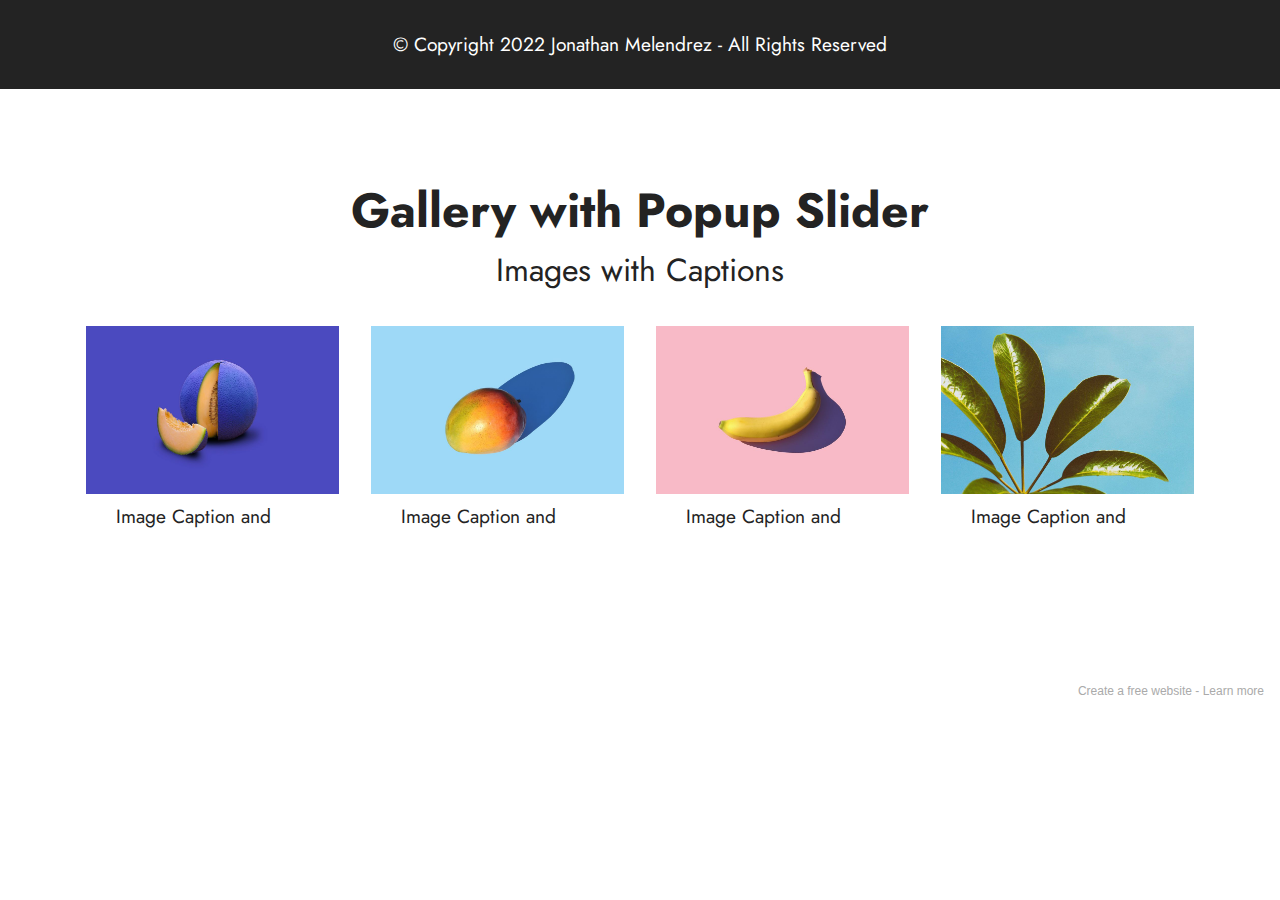
==== page1.html @ 1cf5ed6f "create github pages" ====
<!DOCTYPE html>
<html  >
<head>
  <!-- Site made with Mobirise Website Builder v5.5.8, https://mobirise.com -->
  <meta charset="UTF-8">
  <meta http-equiv="X-UA-Compatible" content="IE=edge">
  <meta name="generator" content="Mobirise v5.5.8, mobirise.com">
  <meta name="viewport" content="width=device-width, initial-scale=1, minimum-scale=1">
  <link rel="shortcut icon" href="assets/images/logo.png" type="image/x-icon">
  <meta name="description" content="">
  
  
  <title>My Works</title>
  <link rel="stylesheet" href="assets/web/assets/mobirise-icons2/mobirise2.css">
  <link rel="stylesheet" href="assets/bootstrap/css/bootstrap.min.css">
  <link rel="stylesheet" href="assets/bootstrap/css/bootstrap-grid.min.css">
  <link rel="stylesheet" href="assets/bootstrap/css/bootstrap-reboot.min.css">
  <link rel="stylesheet" href="assets/theme/css/style.css">
  <link rel="preload" href="https://fonts.googleapis.com/css?family=Jost:100,200,300,400,500,600,700,800,900,100i,200i,300i,400i,500i,600i,700i,800i,900i&display=swap" as="style" onload="this.onload=null;this.rel='stylesheet'">
  <noscript><link rel="stylesheet" href="https://fonts.googleapis.com/css?family=Jost:100,200,300,400,500,600,700,800,900,100i,200i,300i,400i,500i,600i,700i,800i,900i&display=swap"></noscript>
  <link rel="preload" as="style" href="assets/mobirise/css/mbr-additional.css"><link rel="stylesheet" href="assets/mobirise/css/mbr-additional.css" type="text/css">
  
  
  
  
</head>
<body>
  
  <section data-bs-version="5.1" class="footer7 cid-sUZgei6c5i" once="footers" id="footer7-c">

    

    

    <div class="container">
        <div class="media-container-row align-center mbr-white">
            <div class="col-12">
                <p class="mbr-text mb-0 mbr-fonts-style display-7">
                    © Copyright 2022 Jonathan Melendrez - All Rights Reserved
                </p>
            </div>
        </div>
    </div>
</section>

<section data-bs-version="5.1" class="gallery5 mbr-gallery cid-taefMiZAUU" id="gallery5-d">
    

    

    <div class="container">
        <div class="mbr-section-head">
            <h3 class="mbr-section-title mbr-fonts-style align-center m-0 display-2"><strong>Gallery with Popup Slider</strong></h3>
            <h4 class="mbr-section-subtitle mbr-fonts-style align-center mb-0 mt-2 display-5">Images with Captions</h4>
        </div>
        <div class="row mbr-gallery mt-4">
            <div class="col-12 col-md-6 col-lg-3 item gallery-image">
                <div class="item-wrapper" data-toggle="modal" data-bs-toggle="modal" data-target="#taefXtKa2I-modal" data-bs-target="#taefXtKa2I-modal">
                    <img class="w-100" src="assets/images/features1.jpg" alt="" data-slide-to="0" data-bs-slide-to="0" data-target="#lb-taefXtKa2I" data-bs-target="#lb-taefXtKa2I">
                    <div class="icon-wrapper">
                        <span class="mobi-mbri mobi-mbri-search mbr-iconfont mbr-iconfont-btn"></span>
                    </div>
                </div>
                <h6 class="mbr-item-subtitle mbr-fonts-style align-center mb-2 mt-2 display-7">
                    Image Caption and <a href="#" class="text-primary">Link</a>
                </h6>
            </div>
            <div class="col-12 col-md-6 col-lg-3 item gallery-image">
                <div class="item-wrapper" data-toggle="modal" data-bs-toggle="modal" data-target="#taefXtKa2I-modal" data-bs-target="#taefXtKa2I-modal">
                    <img class="w-100" src="assets/images/features2.jpg" alt="" data-slide-to="1" data-bs-slide-to="1" data-target="#lb-taefXtKa2I" data-bs-target="#lb-taefXtKa2I">
                    <div class="icon-wrapper">
                        <span class="mobi-mbri mobi-mbri-search mbr-iconfont mbr-iconfont-btn"></span>
                    </div>
                </div>
                <h6 class="mbr-item-subtitle mbr-fonts-style align-center mb-2 mt-2 display-7">
                    Image Caption and <a href="#" class="text-primary">Link</a>
                </h6>
            </div>
            <div class="col-12 col-md-6 col-lg-3 item gallery-image">
                <div class="item-wrapper" data-toggle="modal" data-bs-toggle="modal" data-target="#taefXtKa2I-modal" data-bs-target="#taefXtKa2I-modal">
                    <img class="w-100" src="assets/images/features3.jpg" alt="" data-slide-to="2" data-bs-slide-to="2" data-target="#lb-taefXtKa2I" data-bs-target="#lb-taefXtKa2I">
                    <div class="icon-wrapper">
                        <span class="mobi-mbri mobi-mbri-search mbr-iconfont mbr-iconfont-btn"></span>
                    </div>
                </div>
                <h6 class="mbr-item-subtitle mbr-fonts-style align-center mb-2 mt-2 display-7">
                    Image Caption and <a href="#" class="text-primary">Link</a>
                </h6>
            </div>
            <div class="col-12 col-md-6 col-lg-3 item gallery-image">
                <div class="item-wrapper" data-toggle="modal" data-bs-toggle="modal" data-target="#taefXtKa2I-modal" data-bs-target="#taefXtKa2I-modal">
                    <img class="w-100" src="assets/images/features4.jpg" alt="" data-slide-to="3" data-bs-slide-to="3" data-target="#lb-taefXtKa2I" data-bs-target="#lb-taefXtKa2I">
                    <div class="icon-wrapper">
                        <span class="mobi-mbri mobi-mbri-search mbr-iconfont mbr-iconfont-btn"></span>
                    </div>
                </div>
                <h6 class="mbr-item-subtitle mbr-fonts-style align-center mb-2 mt-2 display-7">
                    Image Caption and <a href="#" class="text-primary">Link</a>
                </h6>
            </div>
        </div>

        <div class="modal mbr-slider" tabindex="-1" role="dialog" aria-hidden="true" id="taefXtKa2I-modal">
            <div class="modal-dialog" role="document">
                <div class="modal-content">
                    <div class="modal-body">
                        <div class="carousel slide" id="lb-taefXtKa2I" data-interval="5000" data-bs-interval="5000">
                            <div class="carousel-inner">
                                <div class="carousel-item active">
                                    <img class="d-block w-100" src="assets/images/features1.jpg" alt="">
                                </div>
                                <div class="carousel-item">
                                    <img class="d-block w-100" src="assets/images/features2.jpg" alt="">
                                </div>
                                <div class="carousel-item">
                                    <img class="d-block w-100" src="assets/images/features3.jpg" alt="">
                                </div>
                                <div class="carousel-item">
                                    <img class="d-block w-100" src="assets/images/features4.jpg" alt="">
                                </div>
                            </div>
                            <ol class="carousel-indicators">
                                <li data-slide-to="0" data-bs-slide-to="0" class="active" data-target="#lb-taefXtKa2I" data-bs-target="#lb-taefXtKa2I"></li>
                                <li data-slide-to="1" data-bs-slide-to="1" data-target="#lb-taefXtKa2I" data-bs-target="#lb-taefXtKa2I"></li>
                                <li data-slide-to="2" data-bs-slide-to="2" data-target="#lb-taefXtKa2I" data-bs-target="#lb-taefXtKa2I"></li>
                                <li data-slide-to="3" data-bs-slide-to="3" data-target="#lb-taefXtKa2I" data-bs-target="#lb-taefXtKa2I"></li>
                            </ol>
                            <a role="button" href="" class="close" data-dismiss="modal" data-bs-dismiss="modal" aria-label="Close">
                            </a>
                            <a class="carousel-control-prev carousel-control" role="button" data-slide="prev" data-bs-slide="prev" href="#lb-taefXtKa2I">
                                <span class="mobi-mbri mobi-mbri-arrow-prev" aria-hidden="true"></span>
                                <span class="sr-only visually-hidden">Previous</span>
                            </a>
                            <a class="carousel-control-next carousel-control" role="button" data-slide="next" data-bs-slide="next" href="#lb-taefXtKa2I">
                                <span class="mobi-mbri mobi-mbri-arrow-next" aria-hidden="true"></span>
                                <span class="sr-only visually-hidden">Next</span>
                            </a>
                        </div>
                    </div>
                </div>
            </div>
        </div>
    </div>
</section><section style="background-color: #fff; font-family: -apple-system, BlinkMacSystemFont, 'Segoe UI', 'Roboto', 'Helvetica Neue', Arial, sans-serif; color:#aaa; font-size:12px; padding: 0; align-items: center; display: flex;"><a href="https://mobirise.site/w" style="flex: 1 1; height: 3rem; padding-left: 1rem;"></a><p style="flex: 0 0 auto; margin:0; padding-right:1rem;">Create a free website - <a href="https://mobirise.site/v" style="color:#aaa;">Learn more</a></p></section><script src="assets/bootstrap/js/bootstrap.bundle.min.js"></script>  <script src="assets/smoothscroll/smooth-scroll.js"></script>  <script src="assets/ytplayer/index.js"></script>  <script src="assets/theme/js/script.js"></script>  
  
  
</body>
</html>
---- assets/web/assets/mobirise-icons2/mobirise2.css ----
@font-face {
  font-family: 'Moririse2';
  font-display: swap;
  src:  url('mobirise2.eot?f2bix4');
  src:  url('mobirise2.eot?f2bix4#iefix') format('embedded-opentype'),
    url('mobirise2.ttf?f2bix4') format('truetype'),
    url('mobirise2.woff?f2bix4') format('woff'),
    url('mobirise2.svg?f2bix4#mobirise2') format('svg');
  font-weight: normal;
  font-style: normal;
}

[class^="mobi-"], [class*=" mobi-"] {
  /* use !important to prevent issues with browser extensions that change fonts */
  font-family: 'Moririse2' !important;
  speak: none;
  font-style: normal;
  font-weight: normal;
  font-variant: normal;
  text-transform: none;
  line-height: 1;

  /* Better Font Rendering =========== */
  -webkit-font-smoothing: antialiased;
  -moz-osx-font-smoothing: grayscale;
}

.mobi-mbri-add-submenu:before {
  content: "\e900";
}
.mobi-mbri-alert:before {
  content: "\e901";
}
.mobi-mbri-align-center:before {
  content: "\e902";
}
.mobi-mbri-align-justify:before {
  content: "\e903";
}
.mobi-mbri-align-left:before {
  content: "\e904";
}
.mobi-mbri-align-right:before {
  content: "\e905";
}
.mobi-mbri-android:before {
  content: "\e906";
}
.mobi-mbri-apple:before {
  content: "\e907";
}
.mobi-mbri-arrow-down:before {
  content: "\e908";
}
.mobi-mbri-arrow-next:before {
  content: "\e909";
}
.mobi-mbri-arrow-prev:before {
  content: "\e90a";
}
.mobi-mbri-arrow-up:before {
  content: "\e90b";
}
.mobi-mbri-bold:before {
  content: "\e90c";
}
.mobi-mbri-bookmark:before {
  content: "\e90d";
}
.mobi-mbri-bootstrap:before {
  content: "\e90e";
}
.mobi-mbri-briefcase:before {
  content: "\e90f";
}
.mobi-mbri-browse:before {
  content: "\e910";
}
.mobi-mbri-bulleted-list:before {
  content: "\e911";
}
.mobi-mbri-calendar:before {
  content: "\e912";
}
.mobi-mbri-camera:before {
  content: "\e913";
}
.mobi-mbri-cart-add:before {
  content: "\e914";
}
.mobi-mbri-cart-full:before {
  content: "\e915";
}
.mobi-mbri-cash:before {
  content: "\e916";
}
.mobi-mbri-change-style:before {
  content: "\e917";
}
.mobi-mbri-chat:before {
  content: "\e918";
}
.mobi-mbri-clock:before {
  content: "\e919";
}
.mobi-mbri-close:before {
  content: "\e91a";
}
.mobi-mbri-cloud:before {
  content: "\e91b";
}
.mobi-mbri-code:before {
  content: "\e91c";
}
.mobi-mbri-contact-form:before {
  content: "\e91d";
}
.mobi-mbri-credit-card:before {
  content: "\e91e";
}
.mobi-mbri-cursor-click:before {
  content: "\e91f";
}
.mobi-mbri-cust-feedback:before {
  content: "\e920";
}
.mobi-mbri-database:before {
  content: "\e921";
}
.mobi-mbri-delivery:before {
  content: "\e922";
}
.mobi-mbri-desktop:before {
  content: "\e923";
}
.mobi-mbri-devices:before {
  content: "\e924";
}
.mobi-mbri-down:before {
  content: "\e925";
}
.mobi-mbri-download-2:before {
  content: "\e926";
}
.mobi-mbri-download:before {
  content: "\e927";
}
.mobi-mbri-drag-n-drop-2:before {
  content: "\e928";
}
.mobi-mbri-drag-n-drop:before {
  content: "\e929";
}
.mobi-mbri-edit-2:before {
  content: "\e92a";
}
.mobi-mbri-edit:before {
  content: "\e92b";
}
.mobi-mbri-error:before {
  content: "\e92c";
}
.mobi-mbri-extension:before {
  content: "\e92d";
}
.mobi-mbri-features:before {
  content: "\e92e";
}
.mobi-mbri-file:before {
  content: "\e92f";
}
.mobi-mbri-flag:before {
  content: "\e930";
}
.mobi-mbri-folder:before {
  content: "\e931";
}
.mobi-mbri-gift:before {
  content: "\e932";
}
.mobi-mbri-github:before {
  content: "\e933";
}
.mobi-mbri-globe-2:before {
  content: "\e934";
}
.mobi-mbri-globe:before {
  content: "\e935";
}
.mobi-mbri-growing-chart:before {
  content: "\e936";
}
.mobi-mbri-hearth:before {
  content: "\e937";
}
.mobi-mbri-help:before {
  content: "\e938";
}
.mobi-mbri-home:before {
  content: "\e939";
}
.mobi-mbri-hot-cup:before {
  content: "\e93a";
}
.mobi-mbri-idea:before {
  content: "\e93b";
}
.mobi-mbri-image-gallery:before {
  content: "\e93c";
}
.mobi-mbri-image-slider:before {
  content: "\e93d";
}
.mobi-mbri-info:before {
  content: "\e93e";
}
.mobi-mbri-italic:before {
  content: "\e93f";
}
.mobi-mbri-key:before {
  content: "\e940";
}
.mobi-mbri-laptop:before {
  content: "\e941";
}
.mobi-mbri-layers:before {
  content: "\e942";
}
.mobi-mbri-left-right:before {
  content: "\e943";
}
.mobi-mbri-left:before {
  content: "\e944";
}
.mobi-mbri-letter:before {
  content: "\e945";
}
.mobi-mbri-like:before {
  content: "\e946";
}
.mobi-mbri-link:before {
  content: "\e947";
}
.mobi-mbri-lock:before {
  content: "\e948";
}
.mobi-mbri-login:before {
  content: "\e949";
}
.mobi-mbri-logout:before {
  content: "\e94a";
}
.mobi-mbri-magic-stick:before {
  content: "\e94b";
}
.mobi-mbri-map-pin:before {
  content: "\e94c";
}
.mobi-mbri-menu:before {
  content: "\e94d";
}
.mobi-mbri-mobile-2:before {
  content: "\e94e";
}
.mobi-mbri-mobile-horizontal:before {
  content: "\e94f";
}
.mobi-mbri-mobile:before {
  content: "\e950";
}
.mobi-mbri-mobirise:before {
  content: "\e951";
}
.mobi-mbri-more-horizontal:before {
  content: "\e952";
}
.mobi-mbri-more-vertical:before {
  content: "\e953";
}
.mobi-mbri-music:before {
  content: "\e954";
}
.mobi-mbri-new-file:before {
  content: "\e955";
}
.mobi-mbri-numbered-list:before {
  content: "\e956";
}
.mobi-mbri-opened-folder:before {
  content: "\e957";
}
.mobi-mbri-pages:before {
  content: "\e958";
}
.mobi-mbri-paper-plane:before {
  content: "\e959";
}
.mobi-mbri-paperclip:before {
  content: "\e95a";
}
.mobi-mbri-phone:before {
  content: "\e95b";
}
.mobi-mbri-photo:before {
  content: "\e95c";
}
.mobi-mbri-photos:before {
  content: "\e95d";
}
.mobi-mbri-pin:before {
  content: "\e95e";
}
.mobi-mbri-play:before {
  content: "\e95f";
}
.mobi-mbri-plus:before {
  content: "\e960";
}
.mobi-mbri-preview:before {
  content: "\e961";
}
.mobi-mbri-print:before {
  content: "\e962";
}
.mobi-mbri-protect:before {
  content: "\e963";
}
.mobi-mbri-question:before {
  content: "\e964";
}
.mobi-mbri-quote-left:before {
  content: "\e965";
}
.mobi-mbri-quote-right:before {
  content: "\e966";
}
.mobi-mbri-redo:before {
  content: "\e967";
}
.mobi-mbri-refresh:before {
  content: "\e968";
}
.mobi-mbri-responsive-2:before {
  content: "\e969";
}
.mobi-mbri-responsive:before {
  content: "\e96a";
}
.mobi-mbri-right:before {
  content: "\e96b";
}
.mobi-mbri-rocket:before {
  content: "\e96c";
}
.mobi-mbri-sad-face:before {
  content: "\e96d";
}
.mobi-mbri-sale:before {
  content: "\e96e";
}
.mobi-mbri-save:before {
  content: "\e96f";
}
.mobi-mbri-search:before {
  content: "\e970";
}
.mobi-mbri-setting-2:before {
  content: "\e971";
}
.mobi-mbri-setting-3:before {
  content: "\e972";
}
.mobi-mbri-setting:before {
  content: "\e973";
}
.mobi-mbri-share:before {
  content: "\e974";
}
.mobi-mbri-shopping-bag:before {
  content: "\e975";
}
.mobi-mbri-shopping-basket:before {
  content: "\e976";
}
.mobi-mbri-shopping-cart:before {
  content: "\e977";
}
.mobi-mbri-sites:before {
  content: "\e978";
}
.mobi-mbri-smile-face:before {
  content: "\e979";
}
.mobi-mbri-speed:before {
  content: "\e97a";
}
.mobi-mbri-star:before {
  content: "\e97b";
}
.mobi-mbri-success:before {
  content: "\e97c";
}
.mobi-mbri-sun:before {
  content: "\e97d";
}
.mobi-mbri-sun2:before {
  content: "\e97e";
}
.mobi-mbri-tablet-vertical:before {
  content: "\e97f";
}
.mobi-mbri-tablet:before {
  content: "\e980";
}
.mobi-mbri-target:before {
  content: "\e981";
}
.mobi-mbri-timer:before {
  content: "\e982";
}
.mobi-mbri-to-ftp:before {
  content: "\e983";
}
.mobi-mbri-to-local-drive:before {
  content: "\e984";
}
.mobi-mbri-touch-swipe:before {
  content: "\e985";
}
.mobi-mbri-touch:before {
  content: "\e986";
}
.mobi-mbri-trash:before {
  content: "\e987";
}
.mobi-mbri-underline:before {
  content: "\e988";
}
.mobi-mbri-undo:before {
  content: "\e989";
}
.mobi-mbri-unlink:before {
  content: "\e98a";
}
.mobi-mbri-unlock:before {
  content: "\e98b";
}
.mobi-mbri-up-down:before {
  content: "\e98c";
}
.mobi-mbri-up:before {
  content: "\e98d";
}
.mobi-mbri-update:before {
  content: "\e98e";
}
.mobi-mbri-upload-2:before {
  content: "\e98f";
}
.mobi-mbri-upload:before {
  content: "\e990";
}
.mobi-mbri-user-2:before {
  content: "\e991";
}
.mobi-mbri-user:before {
  content: "\e992";
}
.mobi-mbri-users:before {
  content: "\e993";
}
.mobi-mbri-video-play:before {
  content: "\e994";
}
.mobi-mbri-video:before {
  content: "\e995";
}
.mobi-mbri-watch:before {
  content: "\e996";
}
.mobi-mbri-website-theme-2:before {
  content: "\e997";
}
.mobi-mbri-website-theme:before {
  content: "\e998";
}
.mobi-mbri-wifi:before {
  content: "\e999";
}
.mobi-mbri-windows:before {
  content: "\e99a";
}
.mobi-mbri-zoom-in:before {
  content: "\e99b";
}
.mobi-mbri-zoom-out:before {
  content: "\e99c";
}
---- assets/theme/css/style.css ----
@charset "UTF-8";
section {
  background-color: #ffffff;
}

body {
  font-style: normal;
  line-height: 1.5;
  font-weight: 400;
  color: #232323;
  position: relative;
}

button {
  background-color: transparent;
  border-color: transparent;
}

section,
.container,
.container-fluid {
  position: relative;
  word-wrap: break-word;
}

a.mbr-iconfont:hover {
  text-decoration: none;
}

.article .lead p,
.article .lead ul,
.article .lead ol,
.article .lead pre,
.article .lead blockquote {
  margin-bottom: 0;
}

a {
  font-style: normal;
  font-weight: 400;
  cursor: pointer;
}
a, a:hover {
  text-decoration: none;
}

.mbr-section-title {
  font-style: normal;
  line-height: 1.3;
}

.mbr-section-subtitle {
  line-height: 1.3;
}

.mbr-text {
  font-style: normal;
  line-height: 1.7;
}

h1,
h2,
h3,
h4,
h5,
h6,
.display-1,
.display-2,
.display-4,
.display-5,
.display-7,
span,
p,
a {
  line-height: 1;
  word-break: break-word;
  word-wrap: break-word;
  font-weight: 400;
}

b,
strong {
  font-weight: bold;
}

input:-webkit-autofill, input:-webkit-autofill:hover, input:-webkit-autofill:focus, input:-webkit-autofill:active {
  transition-delay: 9999s;
  -webkit-transition-property: background-color, color;
  transition-property: background-color, color;
}

textarea[type=hidden] {
  display: none;
}

section {
  background-position: 50% 50%;
  background-repeat: no-repeat;
  background-size: cover;
}
section .mbr-background-video,
section .mbr-background-video-preview {
  position: absolute;
  bottom: 0;
  left: 0;
  right: 0;
  top: 0;
}

.hidden {
  visibility: hidden;
}

.mbr-z-index20 {
  z-index: 20;
}

/*! Base colors */
.mbr-white {
  color: #ffffff;
}

.mbr-black {
  color: #111111;
}

.mbr-bg-white {
  background-color: #ffffff;
}

.mbr-bg-black {
  background-color: #000000;
}

/*! Text-aligns */
.align-left {
  text-align: left;
}

.align-center {
  text-align: center;
}

.align-right {
  text-align: right;
}

/*! Font-weight  */
.mbr-light {
  font-weight: 300;
}

.mbr-regular {
  font-weight: 400;
}

.mbr-semibold {
  font-weight: 500;
}

.mbr-bold {
  font-weight: 700;
}

/*! Media  */
.media-content {
  flex-basis: 100%;
}

.media-container-row {
  display: flex;
  flex-direction: row;
  flex-wrap: wrap;
  justify-content: center;
  align-content: center;
  align-items: start;
}
.media-container-row .media-size-item {
  width: 400px;
}

.media-container-column {
  display: flex;
  flex-direction: column;
  flex-wrap: wrap;
  justify-content: center;
  align-content: center;
  align-items: stretch;
}
.media-container-column > * {
  width: 100%;
}

@media (min-width: 992px) {
  .media-container-row {
    flex-wrap: nowrap;
  }
}
figure {
  margin-bottom: 0;
  overflow: hidden;
}

figure[mbr-media-size] {
  transition: width 0.1s;
}

img,
iframe {
  display: block;
  width: 100%;
}

.card {
  background-color: transparent;
  border: none;
}

.card-box {
  width: 100%;
}

.card-img {
  text-align: center;
  flex-shrink: 0;
  -webkit-flex-shrink: 0;
}

.media {
  max-width: 100%;
  margin: 0 auto;
}

.mbr-figure {
  align-self: center;
}

.media-container > div {
  max-width: 100%;
}

.mbr-figure img,
.card-img img {
  width: 100%;
}

@media (max-width: 991px) {
  .media-size-item {
    width: auto !important;
  }

  .media {
    width: auto;
  }

  .mbr-figure {
    width: 100% !important;
  }
}
/*! Buttons */
.mbr-section-btn {
  margin-left: -0.6rem;
  margin-right: -0.6rem;
  font-size: 0;
}

.btn {
  font-weight: 600;
  border-width: 1px;
  font-style: normal;
  margin: 0.6rem 0.6rem;
  white-space: normal;
  transition: all 0.2s ease-in-out;
  display: inline-flex;
  align-items: center;
  justify-content: center;
  word-break: break-word;
}

.btn-sm {
  font-weight: 600;
  letter-spacing: 0px;
  transition: all 0.3s ease-in-out;
}

.btn-md {
  font-weight: 600;
  letter-spacing: 0px;
  transition: all 0.3s ease-in-out;
}

.btn-lg {
  font-weight: 600;
  letter-spacing: 0px;
  transition: all 0.3s ease-in-out;
}

.btn-form {
  margin: 0;
}
.btn-form:hover {
  cursor: pointer;
}

nav .mbr-section-btn {
  margin-left: 0rem;
  margin-right: 0rem;
}

/*! Btn icon margin */
.btn .mbr-iconfont,
.btn.btn-sm .mbr-iconfont {
  order: 1;
  cursor: pointer;
  margin-left: 0.5rem;
  vertical-align: sub;
}

.btn.btn-md .mbr-iconfont,
.btn.btn-md .mbr-iconfont {
  margin-left: 0.8rem;
}

.mbr-regular {
  font-weight: 400;
}

.mbr-semibold {
  font-weight: 500;
}

.mbr-bold {
  font-weight: 700;
}

[type=submit] {
  -webkit-appearance: none;
}

/*! Full-screen */
.mbr-fullscreen .mbr-overlay {
  min-height: 100vh;
}

.mbr-fullscreen {
  display: flex;
  display: -moz-flex;
  display: -ms-flex;
  display: -o-flex;
  align-items: center;
  min-height: 100vh;
  padding-top: 3rem;
  padding-bottom: 3rem;
}

/*! Map */
.map {
  height: 25rem;
  position: relative;
}
.map iframe {
  width: 100%;
  height: 100%;
}

/*! Scroll to top arrow */
.mbr-arrow-up {
  bottom: 25px;
  right: 90px;
  position: fixed;
  text-align: right;
  z-index: 5000;
  color: #ffffff;
  font-size: 22px;
}

.mbr-arrow-up a {
  background: rgba(0, 0, 0, 0.2);
  border-radius: 50%;
  color: #fff;
  display: inline-block;
  height: 60px;
  width: 60px;
  border: 2px solid #fff;
  outline-style: none !important;
  position: relative;
  text-decoration: none;
  transition: all 0.3s ease-in-out;
  cursor: pointer;
  text-align: center;
}
.mbr-arrow-up a:hover {
  background-color: rgba(0, 0, 0, 0.4);
}
.mbr-arrow-up a i {
  line-height: 60px;
}

.mbr-arrow-up-icon {
  display: block;
  color: #fff;
}

.mbr-arrow-up-icon::before {
  content: "›";
  display: inline-block;
  font-family: serif;
  font-size: 22px;
  line-height: 1;
  font-style: normal;
  position: relative;
  top: 6px;
  left: -4px;
  transform: rotate(-90deg);
}

/*! Arrow Down */
.mbr-arrow {
  position: absolute;
  bottom: 45px;
  left: 50%;
  width: 60px;
  height: 60px;
  cursor: pointer;
  background-color: rgba(80, 80, 80, 0.5);
  border-radius: 50%;
  transform: translateX(-50%);
}
@media (max-width: 767px) {
  .mbr-arrow {
    display: none;
  }
}
.mbr-arrow > a {
  display: inline-block;
  text-decoration: none;
  outline-style: none;
  -webkit-animation: arrowdown 1.7s ease-in-out infinite;
          animation: arrowdown 1.7s ease-in-out infinite;
  color: #ffffff;
}
.mbr-arrow > a > i {
  position: absolute;
  top: -2px;
  left: 15px;
  font-size: 2rem;
}

#scrollToTop a i::before {
  content: "";
  position: absolute;
  display: block;
  border-bottom: 2.5px solid #fff;
  border-left: 2.5px solid #fff;
  width: 27.8%;
  height: 27.8%;
  left: 50%;
  top: 51%;
  transform: translateY(-30%) translateX(-50%) rotate(135deg);
}

@keyframes arrowdown {
  0% {
    transform: translateY(0px);
  }
  50% {
    transform: translateY(-5px);
  }
  100% {
    transform: translateY(0px);
  }
}
@-webkit-keyframes arrowdown {
  0% {
    transform: translateY(0px);
  }
  50% {
    transform: translateY(-5px);
  }
  100% {
    transform: translateY(0px);
  }
}
@media (max-width: 500px) {
  .mbr-arrow-up {
    left: 0;
    right: 0;
    text-align: center;
  }
}
/*Gradients animation*/
@keyframes gradient-animation {
  from {
    background-position: 0% 100%;
    -webkit-animation-timing-function: ease-in-out;
            animation-timing-function: ease-in-out;
  }
  to {
    background-position: 100% 0%;
    -webkit-animation-timing-function: ease-in-out;
            animation-timing-function: ease-in-out;
  }
}
@-webkit-keyframes gradient-animation {
  from {
    background-position: 0% 100%;
    -webkit-animation-timing-function: ease-in-out;
            animation-timing-function: ease-in-out;
  }
  to {
    background-position: 100% 0%;
    -webkit-animation-timing-function: ease-in-out;
            animation-timing-function: ease-in-out;
  }
}
.bg-gradient {
  background-size: 200% 200%;
  animation: gradient-animation 5s infinite alternate;
  -webkit-animation: gradient-animation 5s infinite alternate;
}

.menu .navbar-brand {
  display: -webkit-flex;
}
.menu .navbar-brand span {
  display: flex;
  display: -webkit-flex;
}
.menu .navbar-brand .navbar-caption-wrap {
  display: -webkit-flex;
}
.menu .navbar-brand .navbar-logo img {
  display: -webkit-flex;
  width: auto;
}
@media (min-width: 768px) and (max-width: 991px) {
  .menu .navbar-toggleable-sm .navbar-nav {
    display: -ms-flexbox;
  }
}
@media (max-width: 991px) {
  .menu .navbar-collapse {
    max-height: 93.5vh;
  }
  .menu .navbar-collapse.show {
    overflow: auto;
  }
}
@media (min-width: 992px) {
  .menu .navbar-nav.nav-dropdown {
    display: -webkit-flex;
  }
  .menu .navbar-toggleable-sm .navbar-collapse {
    display: -webkit-flex !important;
  }
  .menu .collapsed .navbar-collapse {
    max-height: 93.5vh;
  }
  .menu .collapsed .navbar-collapse.show {
    overflow: auto;
  }
}
@media (max-width: 767px) {
  .menu .navbar-collapse {
    max-height: 80vh;
  }
}

.nav-link .mbr-iconfont {
  margin-right: 0.5rem;
}

.navbar {
  display: -webkit-flex;
  -webkit-flex-wrap: wrap;
  -webkit-align-items: center;
  -webkit-justify-content: space-between;
}

.navbar-collapse {
  -webkit-flex-basis: 100%;
  -webkit-flex-grow: 1;
  -webkit-align-items: center;
}

.nav-dropdown .link {
  padding: 0.667em 1.667em !important;
  margin: 0 !important;
}

.nav {
  display: -webkit-flex;
  -webkit-flex-wrap: wrap;
}

.row {
  display: -webkit-flex;
  -webkit-flex-wrap: wrap;
}

.justify-content-center {
  -webkit-justify-content: center;
}

.form-inline {
  display: -webkit-flex;
}

.card-wrapper {
  -webkit-flex: 1;
}

.carousel-control {
  z-index: 10;
  display: -webkit-flex;
}

.carousel-controls {
  display: -webkit-flex;
}

.media {
  display: -webkit-flex;
}

.form-group:focus {
  outline: none;
}

.jq-selectbox__select {
  padding: 7px 0;
  position: relative;
}

.jq-selectbox__dropdown {
  overflow: hidden;
  border-radius: 10px;
  position: absolute;
  top: 100%;
  left: 0 !important;
  width: 100% !important;
}

.jq-selectbox__trigger-arrow {
  right: 0;
  transform: translateY(-50%);
}

.jq-selectbox li {
  padding: 1.07em 0.5em;
}

input[type=range] {
  padding-left: 0 !important;
  padding-right: 0 !important;
}

.modal-dialog,
.modal-content {
  height: 100%;
}

.modal-dialog .carousel-inner {
  height: calc(100vh - 1.75rem);
}
@media (max-width: 575px) {
  .modal-dialog .carousel-inner {
    height: calc(100vh - 1rem);
  }
}

.carousel-item {
  text-align: center;
}

.carousel-item img {
  margin: auto;
}

.navbar-toggler {
  align-self: flex-start;
  padding: 0.25rem 0.75rem;
  font-size: 1.25rem;
  line-height: 1;
  background: transparent;
  border: 1px solid transparent;
  border-radius: 0.25rem;
}

.navbar-toggler:focus,
.navbar-toggler:hover {
  text-decoration: none;
  box-shadow: none;
}

.navbar-toggler-icon {
  display: inline-block;
  width: 1.5em;
  height: 1.5em;
  vertical-align: middle;
  content: "";
  background: no-repeat center center;
  background-size: 100% 100%;
}

.navbar-toggler-left {
  position: absolute;
  left: 1rem;
}

.navbar-toggler-right {
  position: absolute;
  right: 1rem;
}

.card-img {
  width: auto;
}

.menu .navbar.collapsed:not(.beta-menu) {
  flex-direction: column;
}

.carousel-item.active,
.carousel-item-next,
.carousel-item-prev {
  display: flex;
}

.note-air-layout .dropup .dropdown-menu,
.note-air-layout .navbar-fixed-bottom .dropdown .dropdown-menu {
  bottom: initial !important;
}

html,
body {
  height: auto;
  min-height: 100vh;
}

.dropup .dropdown-toggle::after {
  display: none;
}

.form-asterisk {
  font-family: initial;
  position: absolute;
  top: -2px;
  font-weight: normal;
}

.form-control-label {
  position: relative;
  cursor: pointer;
  margin-bottom: 0.357em;
  padding: 0;
}

.alert {
  color: #ffffff;
  border-radius: 0;
  border: 0;
  font-size: 1.1rem;
  line-height: 1.5;
  margin-bottom: 1.875rem;
  padding: 1.25rem;
  position: relative;
  text-align: center;
}
.alert.alert-form::after {
  background-color: inherit;
  bottom: -7px;
  content: "";
  display: block;
  height: 14px;
  left: 50%;
  margin-left: -7px;
  position: absolute;
  transform: rotate(45deg);
  width: 14px;
}

.form-control {
  background-color: #ffffff;
  background-clip: border-box;
  color: #232323;
  line-height: 1rem !important;
  height: auto;
  padding: 0.6rem 1.2rem;
  transition: border-color 0.25s ease 0s;
  border: 1px solid transparent !important;
  border-radius: 4px;
  box-shadow: rgba(0, 0, 0, 0.07) 0px 1px 1px 0px, rgba(0, 0, 0, 0.07) 0px 1px 3px 0px, rgba(0, 0, 0, 0.03) 0px 0px 0px 1px;
}
.form-active .form-control:invalid {
  border-color: red;
}

form .row {
  margin-left: -0.6rem;
  margin-right: -0.6rem;
}
form .row [class*=col] {
  padding-left: 0.6rem;
  padding-right: 0.6rem;
}

form .mbr-section-btn {
  margin: 0;
  padding-left: 0.6rem;
  padding-right: 0.6rem;
}

form .btn {
  display: flex;
  padding: 0.6rem 1.2rem;
  margin: 0;
}

form .form-check-input {
  margin-top: 0.5;
}

textarea.form-control {
  line-height: 1.5rem !important;
}

.form-group {
  margin-bottom: 1.2rem;
}

.form-control,
form .btn {
  min-height: 48px;
}

.gdpr-block label span.textGDPR input[name=gdpr] {
  top: 7px;
}

.form-control:focus {
  box-shadow: none;
}

:focus {
  outline: none;
}

.mbr-overlay {
  background-color: #000;
  bottom: 0;
  left: 0;
  opacity: 0.5;
  position: absolute;
  right: 0;
  top: 0;
  z-index: 0;
  pointer-events: none;
}

blockquote {
  font-style: italic;
  padding: 3rem;
  font-size: 1.09rem;
  position: relative;
  border-left: 3px solid;
}

ul,
ol,
pre,
blockquote {
  margin-bottom: 2.3125rem;
}

.mt-4 {
  margin-top: 2rem !important;
}

.mb-4 {
  margin-bottom: 2rem !important;
}

@media (min-width: 992px) {
  .container {
    padding-left: 16px;
    padding-right: 16px;
  }

  .row {
    margin-left: -16px;
    margin-right: -16px;
  }
  .row > [class*=col] {
    padding-left: 16px;
    padding-right: 16px;
  }
}
@media (min-width: 768px) {
  .container-fluid {
    padding-left: 32px;
    padding-right: 32px;
  }
}
@media (min-width: 768px) and (max-width: 991px) {
  .mbr-container {
    padding-left: 32px;
    padding-right: 32px;
  }
}
@media (max-width: 767px) {
  .mbr-container {
    padding-left: 16px;
    padding-right: 16px;
  }
}
.card-wrapper,
.item-wrapper {
  overflow: hidden;
}

.app-video-wrapper > img {
  opacity: 1;
}

.item {
  position: relative;
}

.dropdown-menu .dropdown-menu {
  left: 100%;
}

.dropdown-item + .dropdown-menu {
  display: none;
}

.dropdown-item:hover + .dropdown-menu,
.dropdown-menu:hover {
  display: block;
}

@media (min-aspect-ratio: 16/9) {
  .mbr-video-foreground {
    height: 300% !important;
    top: -100% !important;
  }
}
@media (max-aspect-ratio: 16/9) {
  .mbr-video-foreground {
    width: 300% !important;
    left: -100% !important;
  }
}.engine {
	position: absolute;
	text-indent: -2400px;
	text-align: center;
	padding: 0;
	top: 0;
	left: -2400px;
}
---- assets/mobirise/css/mbr-additional.css ----
.btn {
  border-width: 2px;
}
body {
  font-family: Jost;
}
.display-1 {
  font-family: 'Jost', sans-serif;
  font-size: 4.6rem;
  line-height: 1.1;
}
.display-1 > .mbr-iconfont {
  font-size: 5.75rem;
}
.display-2 {
  font-family: 'Jost', sans-serif;
  font-size: 3rem;
  line-height: 1.1;
}
.display-2 > .mbr-iconfont {
  font-size: 3.75rem;
}
.display-4 {
  font-family: 'Jost', sans-serif;
  font-size: 1.1rem;
  line-height: 1.5;
}
.display-4 > .mbr-iconfont {
  font-size: 1.375rem;
}
.display-5 {
  font-family: 'Jost', sans-serif;
  font-size: 2rem;
  line-height: 1.5;
}
.display-5 > .mbr-iconfont {
  font-size: 2.5rem;
}
.display-7 {
  font-family: 'Jost', sans-serif;
  font-size: 1.2rem;
  line-height: 1.5;
}
.display-7 > .mbr-iconfont {
  font-size: 1.5rem;
}
/* ---- Fluid typography for mobile devices ---- */
/* 1.4 - font scale ratio ( bootstrap == 1.42857 ) */
/* 100vw - current viewport width */
/* (48 - 20)  48 == 48rem == 768px, 20 == 20rem == 320px(minimal supported viewport) */
/* 0.65 - min scale variable, may vary */
@media (max-width: 992px) {
  .display-1 {
    font-size: 3.68rem;
  }
}
@media (max-width: 768px) {
  .display-1 {
    font-size: 3.22rem;
    font-size: calc( 2.26rem + (4.6 - 2.26) * ((100vw - 20rem) / (48 - 20)));
    line-height: calc( 1.1 * (2.26rem + (4.6 - 2.26) * ((100vw - 20rem) / (48 - 20))));
  }
  .display-2 {
    font-size: 2.4rem;
    font-size: calc( 1.7rem + (3 - 1.7) * ((100vw - 20rem) / (48 - 20)));
    line-height: calc( 1.3 * (1.7rem + (3 - 1.7) * ((100vw - 20rem) / (48 - 20))));
  }
  .display-4 {
    font-size: 0.88rem;
    font-size: calc( 1.0350000000000001rem + (1.1 - 1.0350000000000001) * ((100vw - 20rem) / (48 - 20)));
    line-height: calc( 1.4 * (1.0350000000000001rem + (1.1 - 1.0350000000000001) * ((100vw - 20rem) / (48 - 20))));
  }
  .display-5 {
    font-size: 1.6rem;
    font-size: calc( 1.35rem + (2 - 1.35) * ((100vw - 20rem) / (48 - 20)));
    line-height: calc( 1.4 * (1.35rem + (2 - 1.35) * ((100vw - 20rem) / (48 - 20))));
  }
  .display-7 {
    font-size: 0.96rem;
    font-size: calc( 1.07rem + (1.2 - 1.07) * ((100vw - 20rem) / (48 - 20)));
    line-height: calc( 1.4 * (1.07rem + (1.2 - 1.07) * ((100vw - 20rem) / (48 - 20))));
  }
}
/* Buttons */
.btn {
  padding: 0.6rem 1.2rem;
  border-radius: 4px;
}
.btn-sm {
  padding: 0.6rem 1.2rem;
  border-radius: 4px;
}
.btn-md {
  padding: 0.6rem 1.2rem;
  border-radius: 4px;
}
.btn-lg {
  padding: 1rem 2.6rem;
  border-radius: 4px;
}
.bg-primary {
  background-color: #ffffff !important;
}
.bg-success {
  background-color: #40b0bf !important;
}
.bg-info {
  background-color: #47b5ed !important;
}
.bg-warning {
  background-color: #ffe161 !important;
}
.bg-danger {
  background-color: #ff9966 !important;
}
.btn-primary,
.btn-primary:active {
  background-color: #ffffff !important;
  border-color: #ffffff !important;
  color: #808080 !important;
  box-shadow: 0 2px 2px 0 rgba(0, 0, 0, 0.2);
}
.btn-primary:hover,
.btn-primary:focus,
.btn-primary.focus,
.btn-primary.active {
  color: #545454 !important;
  background-color: #d4d4d4 !important;
  border-color: #d4d4d4 !important;
  box-shadow: 0 2px 5px 0 rgba(0, 0, 0, 0.2);
}
.btn-primary.disabled,
.btn-primary:disabled {
  color: #808080 !important;
  background-color: #d4d4d4 !important;
  border-color: #d4d4d4 !important;
}
.btn-secondary,
.btn-secondary:active {
  background-color: #ff6666 !important;
  border-color: #ff6666 !important;
  color: #ffffff !important;
  box-shadow: 0 2px 2px 0 rgba(0, 0, 0, 0.2);
}
.btn-secondary:hover,
.btn-secondary:focus,
.btn-secondary.focus,
.btn-secondary.active {
  color: #ffffff !important;
  background-color: #ff0f0f !important;
  border-color: #ff0f0f !important;
  box-shadow: 0 2px 5px 0 rgba(0, 0, 0, 0.2);
}
.btn-secondary.disabled,
.btn-secondary:disabled {
  color: #ffffff !important;
  background-color: #ff0f0f !important;
  border-color: #ff0f0f !important;
}
.btn-info,
.btn-info:active {
  background-color: #47b5ed !important;
  border-color: #47b5ed !important;
  color: #ffffff !important;
  box-shadow: 0 2px 2px 0 rgba(0, 0, 0, 0.2);
}
.btn-info:hover,
.btn-info:focus,
.btn-info.focus,
.btn-info.active {
  color: #ffffff !important;
  background-color: #148cca !important;
  border-color: #148cca !important;
  box-shadow: 0 2px 5px 0 rgba(0, 0, 0, 0.2);
}
.btn-info.disabled,
.btn-info:disabled {
  color: #ffffff !important;
  background-color: #148cca !important;
  border-color: #148cca !important;
}
.btn-success,
.btn-success:active {
  background-color: #40b0bf !important;
  border-color: #40b0bf !important;
  color: #ffffff !important;
  box-shadow: 0 2px 2px 0 rgba(0, 0, 0, 0.2);
}
.btn-success:hover,
.btn-success:focus,
.btn-success.focus,
.btn-success.active {
  color: #ffffff !important;
  background-color: #2a747e !important;
  border-color: #2a747e !important;
  box-shadow: 0 2px 5px 0 rgba(0, 0, 0, 0.2);
}
.btn-success.disabled,
.btn-success:disabled {
  color: #ffffff !important;
  background-color: #2a747e !important;
  border-color: #2a747e !important;
}
.btn-warning,
.btn-warning:active {
  background-color: #ffe161 !important;
  border-color: #ffe161 !important;
  color: #614f00 !important;
  box-shadow: 0 2px 2px 0 rgba(0, 0, 0, 0.2);
}
.btn-warning:hover,
.btn-warning:focus,
.btn-warning.focus,
.btn-warning.active {
  color: #0a0800 !important;
  background-color: #ffd10a !important;
  border-color: #ffd10a !important;
  box-shadow: 0 2px 5px 0 rgba(0, 0, 0, 0.2);
}
.btn-warning.disabled,
.btn-warning:disabled {
  color: #614f00 !important;
  background-color: #ffd10a !important;
  border-color: #ffd10a !important;
}
.btn-danger,
.btn-danger:active {
  background-color: #ff9966 !important;
  border-color: #ff9966 !important;
  color: #ffffff !important;
  box-shadow: 0 2px 2px 0 rgba(0, 0, 0, 0.2);
}
.btn-danger:hover,
.btn-danger:focus,
.btn-danger.focus,
.btn-danger.active {
  color: #ffffff !important;
  background-color: #ff5f0f !important;
  border-color: #ff5f0f !important;
  box-shadow: 0 2px 5px 0 rgba(0, 0, 0, 0.2);
}
.btn-danger.disabled,
.btn-danger:disabled {
  color: #ffffff !important;
  background-color: #ff5f0f !important;
  border-color: #ff5f0f !important;
}
.btn-white,
.btn-white:active {
  background-color: #fafafa !important;
  border-color: #fafafa !important;
  color: #7a7a7a !important;
  box-shadow: 0 2px 2px 0 rgba(0, 0, 0, 0.2);
}
.btn-white:hover,
.btn-white:focus,
.btn-white.focus,
.btn-white.active {
  color: #4f4f4f !important;
  background-color: #cfcfcf !important;
  border-color: #cfcfcf !important;
  box-shadow: 0 2px 5px 0 rgba(0, 0, 0, 0.2);
}
.btn-white.disabled,
.btn-white:disabled {
  color: #7a7a7a !important;
  background-color: #cfcfcf !important;
  border-color: #cfcfcf !important;
}
.btn-black,
.btn-black:active {
  background-color: #232323 !important;
  border-color: #232323 !important;
  color: #ffffff !important;
  box-shadow: 0 2px 2px 0 rgba(0, 0, 0, 0.2);
}
.btn-black:hover,
.btn-black:focus,
.btn-black.focus,
.btn-black.active {
  color: #ffffff !important;
  background-color: #000000 !important;
  border-color: #000000 !important;
  box-shadow: 0 2px 5px 0 rgba(0, 0, 0, 0.2);
}
.btn-black.disabled,
.btn-black:disabled {
  color: #ffffff !important;
  background-color: #000000 !important;
  border-color: #000000 !important;
}
.btn-primary-outline,
.btn-primary-outline:active {
  background-color: transparent !important;
  border-color: #ffffff;
  color: #ffffff;
}
.btn-primary-outline:hover,
.btn-primary-outline:focus,
.btn-primary-outline.focus,
.btn-primary-outline.active {
  color: #d4d4d4 !important;
  background-color: transparent!important;
  border-color: #d4d4d4 !important;
  box-shadow: none!important;
}
.btn-primary-outline.disabled,
.btn-primary-outline:disabled {
  color: #808080 !important;
  background-color: #ffffff !important;
  border-color: #ffffff !important;
}
.btn-secondary-outline,
.btn-secondary-outline:active {
  background-color: transparent !important;
  border-color: #ff6666;
  color: #ff6666;
}
.btn-secondary-outline:hover,
.btn-secondary-outline:focus,
.btn-secondary-outline.focus,
.btn-secondary-outline.active {
  color: #ff0f0f !important;
  background-color: transparent!important;
  border-color: #ff0f0f !important;
  box-shadow: none!important;
}
.btn-secondary-outline.disabled,
.btn-secondary-outline:disabled {
  color: #ffffff !important;
  background-color: #ff6666 !important;
  border-color: #ff6666 !important;
}
.btn-info-outline,
.btn-info-outline:active {
  background-color: transparent !important;
  border-color: #47b5ed;
  color: #47b5ed;
}
.btn-info-outline:hover,
.btn-info-outline:focus,
.btn-info-outline.focus,
.btn-info-outline.active {
  color: #148cca !important;
  background-color: transparent!important;
  border-color: #148cca !important;
  box-shadow: none!important;
}
.btn-info-outline.disabled,
.btn-info-outline:disabled {
  color: #ffffff !important;
  background-color: #47b5ed !important;
  border-color: #47b5ed !important;
}
.btn-success-outline,
.btn-success-outline:active {
  background-color: transparent !important;
  border-color: #40b0bf;
  color: #40b0bf;
}
.btn-success-outline:hover,
.btn-success-outline:focus,
.btn-success-outline.focus,
.btn-success-outline.active {
  color: #2a747e !important;
  background-color: transparent!important;
  border-color: #2a747e !important;
  box-shadow: none!important;
}
.btn-success-outline.disabled,
.btn-success-outline:disabled {
  color: #ffffff !important;
  background-color: #40b0bf !important;
  border-color: #40b0bf !important;
}
.btn-warning-outline,
.btn-warning-outline:active {
  background-color: transparent !important;
  border-color: #ffe161;
  color: #ffe161;
}
.btn-warning-outline:hover,
.btn-warning-outline:focus,
.btn-warning-outline.focus,
.btn-warning-outline.active {
  color: #ffd10a !important;
  background-color: transparent!important;
  border-color: #ffd10a !important;
  box-shadow: none!important;
}
.btn-warning-outline.disabled,
.btn-warning-outline:disabled {
  color: #614f00 !important;
  background-color: #ffe161 !important;
  border-color: #ffe161 !important;
}
.btn-danger-outline,
.btn-danger-outline:active {
  background-color: transparent !important;
  border-color: #ff9966;
  color: #ff9966;
}
.btn-danger-outline:hover,
.btn-danger-outline:focus,
.btn-danger-outline.focus,
.btn-danger-outline.active {
  color: #ff5f0f !important;
  background-color: transparent!important;
  border-color: #ff5f0f !important;
  box-shadow: none!important;
}
.btn-danger-outline.disabled,
.btn-danger-outline:disabled {
  color: #ffffff !important;
  background-color: #ff9966 !important;
  border-color: #ff9966 !important;
}
.btn-black-outline,
.btn-black-outline:active {
  background-color: transparent !important;
  border-color: #232323;
  color: #232323;
}
.btn-black-outline:hover,
.btn-black-outline:focus,
.btn-black-outline.focus,
.btn-black-outline.active {
  color: #000000 !important;
  background-color: transparent!important;
  border-color: #000000 !important;
  box-shadow: none!important;
}
.btn-black-outline.disabled,
.btn-black-outline:disabled {
  color: #ffffff !important;
  background-color: #232323 !important;
  border-color: #232323 !important;
}
.btn-white-outline,
.btn-white-outline:active {
  background-color: transparent !important;
  border-color: #fafafa;
  color: #fafafa;
}
.btn-white-outline:hover,
.btn-white-outline:focus,
.btn-white-outline.focus,
.btn-white-outline.active {
  color: #cfcfcf !important;
  background-color: transparent!important;
  border-color: #cfcfcf !important;
  box-shadow: none!important;
}
.btn-white-outline.disabled,
.btn-white-outline:disabled {
  color: #7a7a7a !important;
  background-color: #fafafa !important;
  border-color: #fafafa !important;
}
.text-primary {
  color: #ffffff !important;
}
.text-secondary {
  color: #ff6666 !important;
}
.text-success {
  color: #40b0bf !important;
}
.text-info {
  color: #47b5ed !important;
}
.text-warning {
  color: #ffe161 !important;
}
.text-danger {
  color: #ff9966 !important;
}
.text-white {
  color: #fafafa !important;
}
.text-black {
  color: #232323 !important;
}
a.text-primary:hover,
a.text-primary:focus,
a.text-primary.active {
  color: #cccccc !important;
}
a.text-secondary:hover,
a.text-secondary:focus,
a.text-secondary.active {
  color: #ff0000 !important;
}
a.text-success:hover,
a.text-success:focus,
a.text-success.active {
  color: #266a73 !important;
}
a.text-info:hover,
a.text-info:focus,
a.text-info.active {
  color: #1283bc !important;
}
a.text-warning:hover,
a.text-warning:focus,
a.text-warning.active {
  color: #facb00 !important;
}
a.text-danger:hover,
a.text-danger:focus,
a.text-danger.active {
  color: #ff5500 !important;
}
a.text-white:hover,
a.text-white:focus,
a.text-white.active {
  color: #c7c7c7 !important;
}
a.text-black:hover,
a.text-black:focus,
a.text-black.active {
  color: #000000 !important;
}
a[class*="text-"]:not(.nav-link):not(.dropdown-item):not([role]):not(.navbar-caption) {
  position: relative;
  background-image: transparent;
  background-size: 10000px 2px;
  background-repeat: no-repeat;
  background-position: 0px 1.2em;
  background-position: -10000px 1.2em;
}
a[class*="text-"]:not(.nav-link):not(.dropdown-item):not([role]):not(.navbar-caption):hover {
  transition: background-position 2s ease-in-out;
  background-image: linear-gradient(currentColor 50%, currentColor 50%);
  background-position: 0px 1.2em;
}
.nav-tabs .nav-link.active {
  color: #ffffff;
}
.nav-tabs .nav-link:not(.active) {
  color: #232323;
}
.alert-success {
  background-color: #70c770;
}
.alert-info {
  background-color: #47b5ed;
}
.alert-warning {
  background-color: #ffe161;
}
.alert-danger {
  background-color: #ff9966;
}
.mbr-gallery-filter li.active .btn {
  background-color: #ffffff;
  border-color: #ffffff;
  color: #8c8c8c;
}
.mbr-gallery-filter li.active .btn:focus {
  box-shadow: none;
}
a,
a:hover {
  color: #ffffff;
}
.mbr-plan-header.bg-primary .mbr-plan-subtitle,
.mbr-plan-header.bg-primary .mbr-plan-price-desc {
  color: #ffffff;
}
.mbr-plan-header.bg-success .mbr-plan-subtitle,
.mbr-plan-header.bg-success .mbr-plan-price-desc {
  color: #a0d8df;
}
.mbr-plan-header.bg-info .mbr-plan-subtitle,
.mbr-plan-header.bg-info .mbr-plan-price-desc {
  color: #ffffff;
}
.mbr-plan-header.bg-warning .mbr-plan-subtitle,
.mbr-plan-header.bg-warning .mbr-plan-price-desc {
  color: #ffffff;
}
.mbr-plan-header.bg-danger .mbr-plan-subtitle,
.mbr-plan-header.bg-danger .mbr-plan-price-desc {
  color: #ffffff;
}
/* Scroll to top button*/
.scrollToTop_wraper {
  display: none;
}
.form-control {
  font-family: 'Jost', sans-serif;
  font-size: 1.1rem;
  line-height: 1.5;
  font-weight: 400;
}
.form-control > .mbr-iconfont {
  font-size: 1.375rem;
}
.form-control:hover,
.form-control:focus {
  box-shadow: rgba(0, 0, 0, 0.07) 0px 1px 1px 0px, rgba(0, 0, 0, 0.07) 0px 1px 3px 0px, rgba(0, 0, 0, 0.03) 0px 0px 0px 1px;
  border-color: #ffffff !important;
}
.form-control:-webkit-input-placeholder {
  font-family: 'Jost', sans-serif;
  font-size: 1.1rem;
  line-height: 1.5;
  font-weight: 400;
}
.form-control:-webkit-input-placeholder > .mbr-iconfont {
  font-size: 1.375rem;
}
blockquote {
  border-color: #ffffff;
}
/* Forms */
.jq-selectbox li:hover,
.jq-selectbox li.selected {
  background-color: #ffffff;
  color: #000000;
}
.jq-number__spin {
  transition: 0.25s ease;
}
.jq-number__spin:hover {
  border-color: #ffffff;
}
.jq-selectbox .jq-selectbox__trigger-arrow,
.jq-number__spin.minus:after,
.jq-number__spin.plus:after {
  transition: 0.4s;
  border-top-color: #353535;
  border-bottom-color: #353535;
}
.jq-selectbox:hover .jq-selectbox__trigger-arrow,
.jq-number__spin.minus:hover:after,
.jq-number__spin.plus:hover:after {
  border-top-color: #ffffff;
  border-bottom-color: #ffffff;
}
.xdsoft_datetimepicker .xdsoft_calendar td.xdsoft_default,
.xdsoft_datetimepicker .xdsoft_calendar td.xdsoft_current,
.xdsoft_datetimepicker .xdsoft_timepicker .xdsoft_time_box > div > div.xdsoft_current {
  color: #000000 !important;
  background-color: #ffffff !important;
  box-shadow: none !important;
}
.xdsoft_datetimepicker .xdsoft_calendar td:hover,
.xdsoft_datetimepicker .xdsoft_timepicker .xdsoft_time_box > div > div:hover {
  color: #000000 !important;
  background: #ff6666 !important;
  box-shadow: none !important;
}
.lazy-bg {
  background-image: none !important;
}
.lazy-placeholder:not(section),
.lazy-none {
  display: block;
  position: relative;
  padding-bottom: 56.25%;
  width: 100%;
  height: auto;
}
iframe.lazy-placeholder,
.lazy-placeholder:after {
  content: '';
  position: absolute;
  width: 200px;
  height: 200px;
  background: transparent no-repeat center;
  background-size: contain;
  top: 50%;
  left: 50%;
  transform: translateX(-50%) translateY(-50%);
  background-image: url("data:image/svg+xml;charset=UTF-8,%3csvg width='32' height='32' viewBox='0 0 64 64' xmlns='http://www.w3.org/2000/svg' stroke='%23ffffff' %3e%3cg fill='none' fill-rule='evenodd'%3e%3cg transform='translate(16 16)' stroke-width='2'%3e%3ccircle stroke-opacity='.5' cx='16' cy='16' r='16'/%3e%3cpath d='M32 16c0-9.94-8.06-16-16-16'%3e%3canimateTransform attributeName='transform' type='rotate' from='0 16 16' to='360 16 16' dur='1s' repeatCount='indefinite'/%3e%3c/path%3e%3c/g%3e%3c/g%3e%3c/svg%3e");
}
section.lazy-placeholder:after {
  opacity: 0.5;
}
body {
  overflow-x: hidden;
}
a {
  transition: color 0.6s;
}
.cid-sUZaSlnbtG {
  background-image: url("../../../assets/images/header.png");
}
.cid-sUZaSlnbtG .row {
  align-items: center;
}
@media (max-width: 991px) {
  .cid-sUZaSlnbtG .image-wrapper {
    padding: 1rem;
  }
}
@media (min-width: 992px) {
  .cid-sUZaSlnbtG .text-wrapper {
    padding: 0 2rem;
  }
}
.cid-sUZaSlnbtG .mbr-text,
.cid-sUZaSlnbtG .mbr-section-btn {
  text-align: left;
  color: #000000;
}
.cid-sUZaSlnbtG .mbr-section-title {
  color: #ffffff;
  text-align: left;
}
.cid-sUZcHhI2RZ {
  padding-top: 6rem;
  padding-bottom: 8rem;
  background-image: url("../../../assets/images/header2-1.png");
}
@media (max-width: 991px) {
  .cid-sUZcHhI2RZ .image-wrapper {
    margin-bottom: 1rem;
  }
}
.cid-sUZcHhI2RZ .row {
  flex-direction: row-reverse;
}
.cid-sUZcHhI2RZ img {
  width: 100%;
}
@media (min-width: 992px) {
  .cid-sUZcHhI2RZ .text-wrapper {
    padding: 2rem;
  }
}
.cid-sUZesqm7F3 {
  padding-top: 10rem;
  padding-bottom: 10rem;
  background-image: url("../../../assets/images/header2-2.png");
}
.cid-sUZesqm7F3 .mbr-overlay {
  background: #fafafa;
  opacity: 0.2;
}
.cid-sUZesqm7F3 img,
.cid-sUZesqm7F3 .item-img {
  width: 100%;
  height: 100%;
  height: 300px;
  object-fit: cover;
}
.cid-sUZesqm7F3 .item:focus,
.cid-sUZesqm7F3 span:focus {
  outline: none;
}
.cid-sUZesqm7F3 .item {
  cursor: pointer;
  margin-bottom: 2rem;
}
.cid-sUZesqm7F3 .item-wrapper {
  position: relative;
  border-radius: 4px;
  background: #ffffff;
  height: 100%;
  display: flex;
  flex-flow: column nowrap;
}
@media (min-width: 992px) {
  .cid-sUZesqm7F3 .item-wrapper .item-content {
    padding: 2rem;
  }
}
@media (max-width: 991px) {
  .cid-sUZesqm7F3 .item-wrapper .item-content {
    padding: 1rem;
  }
}
.cid-sUZesqm7F3 .mbr-section-btn {
  margin-top: auto !important;
}
.cid-sUZesqm7F3 .mbr-section-title {
  color: #232323;
}
.cid-sUZesqm7F3 .mbr-text,
.cid-sUZesqm7F3 .mbr-section-btn {
  text-align: left;
}
.cid-sUZesqm7F3 .item-title {
  text-align: left;
}
.cid-sUZesqm7F3 .item-subtitle {
  text-align: left;
  color: #bbbbbb;
}
.cid-sUZhGd2Ci9 {
  padding-top: 3rem;
  padding-bottom: 6rem;
  background-image: url("../../../assets/images/header2-1.png");
}
.cid-sUZhGd2Ci9 .row {
  margin-left: 0;
  margin-right: 0;
}
.cid-sUZhGd2Ci9 .item {
  padding-left: 0;
  padding-right: 0;
}
.cid-sUZhGd2Ci9 .item-wrapper {
  height: 400px;
  position: relative;
}
.cid-sUZhGd2Ci9 .item-wrapper img {
  height: 100%;
  object-fit: cover;
}
.cid-sUZhGd2Ci9 .item-wrapper .icon-wrapper {
  pointer-events: none;
  position: absolute;
  width: 60px;
  height: 60px;
  font-size: 22px;
  left: 50%;
  top: 50%;
  display: flex;
  align-items: center;
  justify-content: center;
  border: 2px solid #ffffff;
  border-radius: 50%;
  opacity: 0;
  color: #ffffff;
  transform: translateX(-50%) translateY(-50%);
  background-color: #1b1b1b;
  transition: 0.2s;
}
.cid-sUZhGd2Ci9 .item-wrapper:hover .icon-wrapper {
  opacity: 0.7;
}
.cid-sUZhGd2Ci9 .carousel-control,
.cid-sUZhGd2Ci9 .close {
  background: #1b1b1b;
}
.cid-sUZhGd2Ci9 .carousel-control-prev {
  margin-left: 2.5rem;
}
.cid-sUZhGd2Ci9 .carousel-control-prev span {
  margin-right: 5px;
}
.cid-sUZhGd2Ci9 .carousel-control-next {
  margin-right: 2.5rem;
}
.cid-sUZhGd2Ci9 .carousel-control-next span {
  margin-left: 5px;
}
.cid-sUZhGd2Ci9 .close {
  position: fixed;
  opacity: 0.5;
  font-size: 22px;
  font-weight: 300;
  width: 60px;
  height: 60px;
  border-radius: 50%;
  color: #fff;
  top: 2.5rem;
  right: 2.5rem;
  border: 2px solid #fff;
  text-shadow: none;
  z-index: 5;
  transition: opacity 0.3s ease;
  font-family: 'Moririse2';
  align-items: center;
  justify-content: center;
  display: flex;
}
.cid-sUZhGd2Ci9 .close::before {
  content: '\e91a';
}
.cid-sUZhGd2Ci9 .close:hover {
  opacity: 1;
  background: #000;
  color: #fff;
}
.cid-sUZhGd2Ci9 .carousel-control {
  display: flex;
  top: 50%;
  width: 60px;
  height: 60px;
  margin-top: -1.5rem;
  font-size: 22px;
  background-color: rgba(0, 0, 0, 0.5);
  border: 2px solid #fff;
  border-radius: 50%;
  transition: all 0.3s;
}
.cid-sUZhGd2Ci9 .carousel-control.carousel-control-prev {
  left: 0;
  margin-left: 2.5rem;
}
.cid-sUZhGd2Ci9 .carousel-control.carousel-control-next {
  right: 0;
  margin-right: 2.5rem;
}
@media (max-width: 767px) {
  .cid-sUZhGd2Ci9 .carousel-control {
    top: auto;
    bottom: 1rem;
  }
}
.cid-sUZhGd2Ci9 .carousel-indicators {
  position: absolute;
  bottom: 0;
  margin-bottom: 3px;
}
.cid-sUZhGd2Ci9 .carousel-indicators li {
  max-width: 15px;
  height: 15px;
  width: 15px;
  max-height: 15px;
  margin: 3px;
  background-color: rgba(0, 0, 0, 0.5);
  border: 2px solid #fff;
  border-radius: 50%;
  opacity: 0.5;
  transition: all 0.3s;
}
.cid-sUZhGd2Ci9 .carousel-indicators li.active,
.cid-sUZhGd2Ci9 .carousel-indicators li:hover {
  opacity: 0.9;
}
.cid-sUZhGd2Ci9 .carousel-indicators li::after,
.cid-sUZhGd2Ci9 .carousel-indicators li::before {
  content: none;
}
.cid-sUZhGd2Ci9 .carousel-indicators.ie-fix {
  left: 50%;
  display: block;
  width: 60%;
  margin-left: -30%;
  text-align: center;
}
@media (max-width: 768px) {
  .cid-sUZhGd2Ci9 .carousel-indicators {
    display: none !important;
  }
}
@media (max-width: 991px) {
  .cid-sUZhGd2Ci9 .carousel-indicators {
    margin-bottom: 3.625rem !important;
    padding-left: 2.5rem;
    padding-right: 2.5rem;
  }
}
@media (max-width: 767px) {
  .cid-sUZhGd2Ci9 .carousel-indicators {
    display: none;
  }
}
.cid-sUZhGd2Ci9 .carousel-inner {
  display: flex;
  align-items: center;
}
.cid-sUZhGd2Ci9 .carousel-inner > .active {
  display: block;
}
.cid-sUZhGd2Ci9 .carousel-control.left {
  left: 0;
  margin-left: 2.5rem;
}
.cid-sUZhGd2Ci9 .carousel-control.right {
  right: 0;
  margin-right: 2.5rem;
}
.cid-sUZhGd2Ci9 .carousel-control:hover {
  background: #1b1b1b;
  color: #fff;
  opacity: 1;
}
@media (max-width: 768px) {
  .cid-sUZhGd2Ci9 .carousel-control,
  .cid-sUZhGd2Ci9 .carousel-indicators,
  .cid-sUZhGd2Ci9 .modal .close {
    position: fixed;
  }
}
@media (max-width: 767px) {
  .cid-sUZhGd2Ci9 .mbr-slider .carousel-control {
    top: auto;
    bottom: 20px;
  }
  .cid-sUZhGd2Ci9 .mbr-slider > .container .carousel-control {
    margin-bottom: 0;
  }
}
.cid-sUZhGd2Ci9 .carousel-indicators .active,
.cid-sUZhGd2Ci9 .carousel-indicators li {
  width: 7px;
  height: 7px;
  margin: 3px;
  background: #000000;
  opacity: 0.5;
  border: 4px solid #000000;
}
.cid-sUZhGd2Ci9 .carousel-indicators .active {
  background: #fff;
}
.cid-sUZhGd2Ci9 .carousel-indicators li {
  max-width: 15px;
  max-height: 15px;
  border-radius: 50%;
}
.cid-sUZhGd2Ci9 .modal {
  padding-left: 0 !important;
  position: fixed;
  overflow: hidden;
  padding-right: 0 !important;
}
.cid-sUZhGd2Ci9 .modal-dialog {
  margin: 0 auto;
  max-width: 100%;
  padding-left: 1rem;
  padding-right: 1rem;
}
.cid-sUZhGd2Ci9 .modal-content {
  border-radius: 0;
  border: none;
  background: transparent;
}
.cid-sUZhGd2Ci9 .modal-body {
  padding: 0;
  display: flex;
  align-items: center;
}
.cid-sUZhGd2Ci9 .modal-body img {
  width: 100%;
  object-fit: contain;
  max-height: calc(100vh - 1.75rem);
}
.cid-sUZhGd2Ci9 .carousel {
  width: 100%;
}
.cid-sUZhGd2Ci9 .modal-backdrop.in {
  opacity: 0.8;
}
.cid-sUZhGd2Ci9 .modal.fade .modal-dialog {
  transition: margin-top 0.3s ease-out;
}
.cid-sUZhGd2Ci9 .modal.fade .modal-dialog,
.cid-sUZhGd2Ci9 .modal.in .modal-dialog {
  transform: none;
}
.cid-sUZhGd2Ci9 .mbr-gallery .item-wrapper {
  cursor: pointer;
}
.cid-sUZhGd2Ci9 H6 {
  text-align: center;
}
.cid-t66boKw3B4 {
  padding-top: 10rem;
  padding-bottom: 10rem;
  background-image: url("../../../assets/images/header2.png");
}
.cid-t66boKw3B4 .card-wrapper {
  background: #ffffff;
  border-radius: 4px;
}
@media (max-width: 767px) {
  .cid-t66boKw3B4 .card-wrapper {
    padding: 1rem;
  }
}
@media (min-width: 768px) and (max-width: 991px) {
  .cid-t66boKw3B4 .card-wrapper {
    padding: 2rem;
  }
}
@media (min-width: 992px) {
  .cid-t66boKw3B4 .card-wrapper {
    padding: 4rem;
  }
}
.cid-sUZgei6c5i {
  padding-top: 30px;
  padding-bottom: 30px;
  background-color: #232323;
  overflow: hidden;
}
.cid-sUZgei6c5i {
  padding-top: 30px;
  padding-bottom: 30px;
  background-color: #232323;
  overflow: hidden;
}
.cid-taefMiZAUU {
  padding-top: 6rem;
  padding-bottom: 6rem;
  background-color: #ffffff;
}
.cid-taefMiZAUU .item {
  padding-bottom: 2rem;
}
.cid-taefMiZAUU .item-wrapper {
  position: relative;
}
.cid-taefMiZAUU .item-wrapper .icon-wrapper {
  pointer-events: none;
  position: absolute;
  width: 60px;
  height: 60px;
  font-size: 22px;
  left: 50%;
  top: 50%;
  display: flex;
  align-items: center;
  justify-content: center;
  border: 2px solid #ffffff;
  border-radius: 50%;
  opacity: 0;
  color: #ffffff;
  transform: translateX(-50%) translateY(-50%);
  background-color: #1b1b1b;
  transition: 0.2s;
}
.cid-taefMiZAUU .item-wrapper:hover .icon-wrapper {
  opacity: 0.7;
}
.cid-taefMiZAUU .carousel-control,
.cid-taefMiZAUU .close {
  background: #1b1b1b;
}
.cid-taefMiZAUU .carousel-control-prev {
  margin-left: 2.5rem;
}
.cid-taefMiZAUU .carousel-control-prev span {
  margin-right: 5px;
}
.cid-taefMiZAUU .carousel-control-next {
  margin-right: 2.5rem;
}
.cid-taefMiZAUU .carousel-control-next span {
  margin-left: 5px;
}
.cid-taefMiZAUU .close {
  position: fixed;
  opacity: 0.5;
  font-size: 22px;
  font-weight: 300;
  width: 60px;
  height: 60px;
  border-radius: 50%;
  color: #fff;
  top: 2.5rem;
  right: 2.5rem;
  border: 2px solid #fff;
  text-shadow: none;
  z-index: 5;
  transition: opacity 0.3s ease;
  font-family: 'Moririse2';
  align-items: center;
  justify-content: center;
  display: flex;
}
.cid-taefMiZAUU .close::before {
  content: '\e91a';
}
.cid-taefMiZAUU .close:hover {
  opacity: 1;
  background: #000;
  color: #fff;
}
.cid-taefMiZAUU .carousel-control {
  display: flex;
  top: 50%;
  width: 60px;
  height: 60px;
  margin-top: -1.5rem;
  font-size: 22px;
  background-color: rgba(0, 0, 0, 0.5);
  border: 2px solid #fff;
  border-radius: 50%;
  transition: all 0.3s;
}
.cid-taefMiZAUU .carousel-control.carousel-control-prev {
  left: 0;
  margin-left: 2.5rem;
}
.cid-taefMiZAUU .carousel-control.carousel-control-next {
  right: 0;
  margin-right: 2.5rem;
}
@media (max-width: 767px) {
  .cid-taefMiZAUU .carousel-control {
    top: auto;
    bottom: 1rem;
  }
}
.cid-taefMiZAUU .carousel-indicators {
  position: absolute;
  bottom: 0;
  margin-bottom: 3px;
}
.cid-taefMiZAUU .carousel-indicators li {
  max-width: 15px;
  height: 15px;
  width: 15px;
  max-height: 15px;
  margin: 3px;
  background-color: rgba(0, 0, 0, 0.5);
  border: 2px solid #fff;
  border-radius: 50%;
  opacity: 0.5;
  transition: all 0.3s;
}
.cid-taefMiZAUU .carousel-indicators li.active,
.cid-taefMiZAUU .carousel-indicators li:hover {
  opacity: 0.9;
}
.cid-taefMiZAUU .carousel-indicators li::after,
.cid-taefMiZAUU .carousel-indicators li::before {
  content: none;
}
.cid-taefMiZAUU .carousel-indicators.ie-fix {
  left: 50%;
  display: block;
  width: 60%;
  margin-left: -30%;
  text-align: center;
}
@media (max-width: 768px) {
  .cid-taefMiZAUU .carousel-indicators {
    display: none !important;
  }
}
@media (max-width: 991px) {
  .cid-taefMiZAUU .carousel-indicators {
    margin-bottom: 3.625rem !important;
    padding-left: 2.5rem;
    padding-right: 2.5rem;
  }
}
@media (max-width: 767px) {
  .cid-taefMiZAUU .carousel-indicators {
    display: none;
  }
}
.cid-taefMiZAUU .carousel-inner {
  display: flex;
  align-items: center;
}
.cid-taefMiZAUU .carousel-inner > .active {
  display: block;
}
.cid-taefMiZAUU .carousel-control.left {
  left: 0;
  margin-left: 2.5rem;
}
.cid-taefMiZAUU .carousel-control.right {
  right: 0;
  margin-right: 2.5rem;
}
.cid-taefMiZAUU .carousel-control:hover {
  background: #1b1b1b;
  color: #fff;
  opacity: 1;
}
@media (max-width: 768px) {
  .cid-taefMiZAUU .carousel-control,
  .cid-taefMiZAUU .carousel-indicators,
  .cid-taefMiZAUU .modal .close {
    position: fixed;
  }
}
@media (max-width: 767px) {
  .cid-taefMiZAUU .mbr-slider .carousel-control {
    top: auto;
    bottom: 20px;
  }
  .cid-taefMiZAUU .mbr-slider > .container .carousel-control {
    margin-bottom: 0;
  }
}
.cid-taefMiZAUU .carousel-indicators .active,
.cid-taefMiZAUU .carousel-indicators li {
  width: 7px;
  height: 7px;
  margin: 3px;
  background: #000000;
  opacity: 0.5;
  border: 4px solid #000000;
}
.cid-taefMiZAUU .carousel-indicators .active {
  background: #fff;
}
.cid-taefMiZAUU .carousel-indicators li {
  max-width: 15px;
  max-height: 15px;
  border-radius: 50%;
}
.cid-taefMiZAUU .modal {
  padding-left: 0 !important;
  position: fixed;
  overflow: hidden;
  padding-right: 0 !important;
}
.cid-taefMiZAUU .modal-dialog {
  margin: 0 auto;
  max-width: 100%;
  padding-left: 1rem;
  padding-right: 1rem;
}
.cid-taefMiZAUU .modal-content {
  border-radius: 0;
  border: none;
  background: transparent;
}
.cid-taefMiZAUU .modal-body {
  padding: 0;
  display: flex;
  align-items: center;
}
.cid-taefMiZAUU .modal-body img {
  width: 100%;
  object-fit: contain;
  max-height: calc(100vh - 1.75rem);
}
.cid-taefMiZAUU .carousel {
  width: 100%;
}
.cid-taefMiZAUU .modal-backdrop.in {
  opacity: 0.8;
}
.cid-taefMiZAUU .modal.fade .modal-dialog {
  transition: margin-top 0.3s ease-out;
}
.cid-taefMiZAUU .modal.fade .modal-dialog,
.cid-taefMiZAUU .modal.in .modal-dialog {
  transform: none;
}
.cid-taefMiZAUU .mbr-gallery .item-wrapper {
  cursor: pointer;
}
.cid-taefMiZAUU H6 {
  text-align: center;
}
---- assets/mobirise/css/mbr-additional.css ----
.btn {
  border-width: 2px;
}
body {
  font-family: Jost;
}
.display-1 {
  font-family: 'Jost', sans-serif;
  font-size: 4.6rem;
  line-height: 1.1;
}
.display-1 > .mbr-iconfont {
  font-size: 5.75rem;
}
.display-2 {
  font-family: 'Jost', sans-serif;
  font-size: 3rem;
  line-height: 1.1;
}
.display-2 > .mbr-iconfont {
  font-size: 3.75rem;
}
.display-4 {
  font-family: 'Jost', sans-serif;
  font-size: 1.1rem;
  line-height: 1.5;
}
.display-4 > .mbr-iconfont {
  font-size: 1.375rem;
}
.display-5 {
  font-family: 'Jost', sans-serif;
  font-size: 2rem;
  line-height: 1.5;
}
.display-5 > .mbr-iconfont {
  font-size: 2.5rem;
}
.display-7 {
  font-family: 'Jost', sans-serif;
  font-size: 1.2rem;
  line-height: 1.5;
}
.display-7 > .mbr-iconfont {
  font-size: 1.5rem;
}
/* ---- Fluid typography for mobile devices ---- */
/* 1.4 - font scale ratio ( bootstrap == 1.42857 ) */
/* 100vw - current viewport width */
/* (48 - 20)  48 == 48rem == 768px, 20 == 20rem == 320px(minimal supported viewport) */
/* 0.65 - min scale variable, may vary */
@media (max-width: 992px) {
  .display-1 {
    font-size: 3.68rem;
  }
}
@media (max-width: 768px) {
  .display-1 {
    font-size: 3.22rem;
    font-size: calc( 2.26rem + (4.6 - 2.26) * ((100vw - 20rem) / (48 - 20)));
    line-height: calc( 1.1 * (2.26rem + (4.6 - 2.26) * ((100vw - 20rem) / (48 - 20))));
  }
  .display-2 {
    font-size: 2.4rem;
    font-size: calc( 1.7rem + (3 - 1.7) * ((100vw - 20rem) / (48 - 20)));
    line-height: calc( 1.3 * (1.7rem + (3 - 1.7) * ((100vw - 20rem) / (48 - 20))));
  }
  .display-4 {
    font-size: 0.88rem;
    font-size: calc( 1.0350000000000001rem + (1.1 - 1.0350000000000001) * ((100vw - 20rem) / (48 - 20)));
    line-height: calc( 1.4 * (1.0350000000000001rem + (1.1 - 1.0350000000000001) * ((100vw - 20rem) / (48 - 20))));
  }
  .display-5 {
    font-size: 1.6rem;
    font-size: calc( 1.35rem + (2 - 1.35) * ((100vw - 20rem) / (48 - 20)));
    line-height: calc( 1.4 * (1.35rem + (2 - 1.35) * ((100vw - 20rem) / (48 - 20))));
  }
  .display-7 {
    font-size: 0.96rem;
    font-size: calc( 1.07rem + (1.2 - 1.07) * ((100vw - 20rem) / (48 - 20)));
    line-height: calc( 1.4 * (1.07rem + (1.2 - 1.07) * ((100vw - 20rem) / (48 - 20))));
  }
}
/* Buttons */
.btn {
  padding: 0.6rem 1.2rem;
  border-radius: 4px;
}
.btn-sm {
  padding: 0.6rem 1.2rem;
  border-radius: 4px;
}
.btn-md {
  padding: 0.6rem 1.2rem;
  border-radius: 4px;
}
.btn-lg {
  padding: 1rem 2.6rem;
  border-radius: 4px;
}
.bg-primary {
  background-color: #ffffff !important;
}
.bg-success {
  background-color: #40b0bf !important;
}
.bg-info {
  background-color: #47b5ed !important;
}
.bg-warning {
  background-color: #ffe161 !important;
}
.bg-danger {
  background-color: #ff9966 !important;
}
.btn-primary,
.btn-primary:active {
  background-color: #ffffff !important;
  border-color: #ffffff !important;
  color: #808080 !important;
  box-shadow: 0 2px 2px 0 rgba(0, 0, 0, 0.2);
}
.btn-primary:hover,
.btn-primary:focus,
.btn-primary.focus,
.btn-primary.active {
  color: #545454 !important;
  background-color: #d4d4d4 !important;
  border-color: #d4d4d4 !important;
  box-shadow: 0 2px 5px 0 rgba(0, 0, 0, 0.2);
}
.btn-primary.disabled,
.btn-primary:disabled {
  color: #808080 !important;
  background-color: #d4d4d4 !important;
  border-color: #d4d4d4 !important;
}
.btn-secondary,
.btn-secondary:active {
  background-color: #ff6666 !important;
  border-color: #ff6666 !important;
  color: #ffffff !important;
  box-shadow: 0 2px 2px 0 rgba(0, 0, 0, 0.2);
}
.btn-secondary:hover,
.btn-secondary:focus,
.btn-secondary.focus,
.btn-secondary.active {
  color: #ffffff !important;
  background-color: #ff0f0f !important;
  border-color: #ff0f0f !important;
  box-shadow: 0 2px 5px 0 rgba(0, 0, 0, 0.2);
}
.btn-secondary.disabled,
.btn-secondary:disabled {
  color: #ffffff !important;
  background-color: #ff0f0f !important;
  border-color: #ff0f0f !important;
}
.btn-info,
.btn-info:active {
  background-color: #47b5ed !important;
  border-color: #47b5ed !important;
  color: #ffffff !important;
  box-shadow: 0 2px 2px 0 rgba(0, 0, 0, 0.2);
}
.btn-info:hover,
.btn-info:focus,
.btn-info.focus,
.btn-info.active {
  color: #ffffff !important;
  background-color: #148cca !important;
  border-color: #148cca !important;
  box-shadow: 0 2px 5px 0 rgba(0, 0, 0, 0.2);
}
.btn-info.disabled,
.btn-info:disabled {
  color: #ffffff !important;
  background-color: #148cca !important;
  border-color: #148cca !important;
}
.btn-success,
.btn-success:active {
  background-color: #40b0bf !important;
  border-color: #40b0bf !important;
  color: #ffffff !important;
  box-shadow: 0 2px 2px 0 rgba(0, 0, 0, 0.2);
}
.btn-success:hover,
.btn-success:focus,
.btn-success.focus,
.btn-success.active {
  color: #ffffff !important;
  background-color: #2a747e !important;
  border-color: #2a747e !important;
  box-shadow: 0 2px 5px 0 rgba(0, 0, 0, 0.2);
}
.btn-success.disabled,
.btn-success:disabled {
  color: #ffffff !important;
  background-color: #2a747e !important;
  border-color: #2a747e !important;
}
.btn-warning,
.btn-warning:active {
  background-color: #ffe161 !important;
  border-color: #ffe161 !important;
  color: #614f00 !important;
  box-shadow: 0 2px 2px 0 rgba(0, 0, 0, 0.2);
}
.btn-warning:hover,
.btn-warning:focus,
.btn-warning.focus,
.btn-warning.active {
  color: #0a0800 !important;
  background-color: #ffd10a !important;
  border-color: #ffd10a !important;
  box-shadow: 0 2px 5px 0 rgba(0, 0, 0, 0.2);
}
.btn-warning.disabled,
.btn-warning:disabled {
  color: #614f00 !important;
  background-color: #ffd10a !important;
  border-color: #ffd10a !important;
}
.btn-danger,
.btn-danger:active {
  background-color: #ff9966 !important;
  border-color: #ff9966 !important;
  color: #ffffff !important;
  box-shadow: 0 2px 2px 0 rgba(0, 0, 0, 0.2);
}
.btn-danger:hover,
.btn-danger:focus,
.btn-danger.focus,
.btn-danger.active {
  color: #ffffff !important;
  background-color: #ff5f0f !important;
  border-color: #ff5f0f !important;
  box-shadow: 0 2px 5px 0 rgba(0, 0, 0, 0.2);
}
.btn-danger.disabled,
.btn-danger:disabled {
  color: #ffffff !important;
  background-color: #ff5f0f !important;
  border-color: #ff5f0f !important;
}
.btn-white,
.btn-white:active {
  background-color: #fafafa !important;
  border-color: #fafafa !important;
  color: #7a7a7a !important;
  box-shadow: 0 2px 2px 0 rgba(0, 0, 0, 0.2);
}
.btn-white:hover,
.btn-white:focus,
.btn-white.focus,
.btn-white.active {
  color: #4f4f4f !important;
  background-color: #cfcfcf !important;
  border-color: #cfcfcf !important;
  box-shadow: 0 2px 5px 0 rgba(0, 0, 0, 0.2);
}
.btn-white.disabled,
.btn-white:disabled {
  color: #7a7a7a !important;
  background-color: #cfcfcf !important;
  border-color: #cfcfcf !important;
}
.btn-black,
.btn-black:active {
  background-color: #232323 !important;
  border-color: #232323 !important;
  color: #ffffff !important;
  box-shadow: 0 2px 2px 0 rgba(0, 0, 0, 0.2);
}
.btn-black:hover,
.btn-black:focus,
.btn-black.focus,
.btn-black.active {
  color: #ffffff !important;
  background-color: #000000 !important;
  border-color: #000000 !important;
  box-shadow: 0 2px 5px 0 rgba(0, 0, 0, 0.2);
}
.btn-black.disabled,
.btn-black:disabled {
  color: #ffffff !important;
  background-color: #000000 !important;
  border-color: #000000 !important;
}
.btn-primary-outline,
.btn-primary-outline:active {
  background-color: transparent !important;
  border-color: #ffffff;
  color: #ffffff;
}
.btn-primary-outline:hover,
.btn-primary-outline:focus,
.btn-primary-outline.focus,
.btn-primary-outline.active {
  color: #d4d4d4 !important;
  background-color: transparent!important;
  border-color: #d4d4d4 !important;
  box-shadow: none!important;
}
.btn-primary-outline.disabled,
.btn-primary-outline:disabled {
  color: #808080 !important;
  background-color: #ffffff !important;
  border-color: #ffffff !important;
}
.btn-secondary-outline,
.btn-secondary-outline:active {
  background-color: transparent !important;
  border-color: #ff6666;
  color: #ff6666;
}
.btn-secondary-outline:hover,
.btn-secondary-outline:focus,
.btn-secondary-outline.focus,
.btn-secondary-outline.active {
  color: #ff0f0f !important;
  background-color: transparent!important;
  border-color: #ff0f0f !important;
  box-shadow: none!important;
}
.btn-secondary-outline.disabled,
.btn-secondary-outline:disabled {
  color: #ffffff !important;
  background-color: #ff6666 !important;
  border-color: #ff6666 !important;
}
.btn-info-outline,
.btn-info-outline:active {
  background-color: transparent !important;
  border-color: #47b5ed;
  color: #47b5ed;
}
.btn-info-outline:hover,
.btn-info-outline:focus,
.btn-info-outline.focus,
.btn-info-outline.active {
  color: #148cca !important;
  background-color: transparent!important;
  border-color: #148cca !important;
  box-shadow: none!important;
}
.btn-info-outline.disabled,
.btn-info-outline:disabled {
  color: #ffffff !important;
  background-color: #47b5ed !important;
  border-color: #47b5ed !important;
}
.btn-success-outline,
.btn-success-outline:active {
  background-color: transparent !important;
  border-color: #40b0bf;
  color: #40b0bf;
}
.btn-success-outline:hover,
.btn-success-outline:focus,
.btn-success-outline.focus,
.btn-success-outline.active {
  color: #2a747e !important;
  background-color: transparent!important;
  border-color: #2a747e !important;
  box-shadow: none!important;
}
.btn-success-outline.disabled,
.btn-success-outline:disabled {
  color: #ffffff !important;
  background-color: #40b0bf !important;
  border-color: #40b0bf !important;
}
.btn-warning-outline,
.btn-warning-outline:active {
  background-color: transparent !important;
  border-color: #ffe161;
  color: #ffe161;
}
.btn-warning-outline:hover,
.btn-warning-outline:focus,
.btn-warning-outline.focus,
.btn-warning-outline.active {
  color: #ffd10a !important;
  background-color: transparent!important;
  border-color: #ffd10a !important;
  box-shadow: none!important;
}
.btn-warning-outline.disabled,
.btn-warning-outline:disabled {
  color: #614f00 !important;
  background-color: #ffe161 !important;
  border-color: #ffe161 !important;
}
.btn-danger-outline,
.btn-danger-outline:active {
  background-color: transparent !important;
  border-color: #ff9966;
  color: #ff9966;
}
.btn-danger-outline:hover,
.btn-danger-outline:focus,
.btn-danger-outline.focus,
.btn-danger-outline.active {
  color: #ff5f0f !important;
  background-color: transparent!important;
  border-color: #ff5f0f !important;
  box-shadow: none!important;
}
.btn-danger-outline.disabled,
.btn-danger-outline:disabled {
  color: #ffffff !important;
  background-color: #ff9966 !important;
  border-color: #ff9966 !important;
}
.btn-black-outline,
.btn-black-outline:active {
  background-color: transparent !important;
  border-color: #232323;
  color: #232323;
}
.btn-black-outline:hover,
.btn-black-outline:focus,
.btn-black-outline.focus,
.btn-black-outline.active {
  color: #000000 !important;
  background-color: transparent!important;
  border-color: #000000 !important;
  box-shadow: none!important;
}
.btn-black-outline.disabled,
.btn-black-outline:disabled {
  color: #ffffff !important;
  background-color: #232323 !important;
  border-color: #232323 !important;
}
.btn-white-outline,
.btn-white-outline:active {
  background-color: transparent !important;
  border-color: #fafafa;
  color: #fafafa;
}
.btn-white-outline:hover,
.btn-white-outline:focus,
.btn-white-outline.focus,
.btn-white-outline.active {
  color: #cfcfcf !important;
  background-color: transparent!important;
  border-color: #cfcfcf !important;
  box-shadow: none!important;
}
.btn-white-outline.disabled,
.btn-white-outline:disabled {
  color: #7a7a7a !important;
  background-color: #fafafa !important;
  border-color: #fafafa !important;
}
.text-primary {
  color: #ffffff !important;
}
.text-secondary {
  color: #ff6666 !important;
}
.text-success {
  color: #40b0bf !important;
}
.text-info {
  color: #47b5ed !important;
}
.text-warning {
  color: #ffe161 !important;
}
.text-danger {
  color: #ff9966 !important;
}
.text-white {
  color: #fafafa !important;
}
.text-black {
  color: #232323 !important;
}
a.text-primary:hover,
a.text-primary:focus,
a.text-primary.active {
  color: #cccccc !important;
}
a.text-secondary:hover,
a.text-secondary:focus,
a.text-secondary.active {
  color: #ff0000 !important;
}
a.text-success:hover,
a.text-success:focus,
a.text-success.active {
  color: #266a73 !important;
}
a.text-info:hover,
a.text-info:focus,
a.text-info.active {
  color: #1283bc !important;
}
a.text-warning:hover,
a.text-warning:focus,
a.text-warning.active {
  color: #facb00 !important;
}
a.text-danger:hover,
a.text-danger:focus,
a.text-danger.active {
  color: #ff5500 !important;
}
a.text-white:hover,
a.text-white:focus,
a.text-white.active {
  color: #c7c7c7 !important;
}
a.text-black:hover,
a.text-black:focus,
a.text-black.active {
  color: #000000 !important;
}
a[class*="text-"]:not(.nav-link):not(.dropdown-item):not([role]):not(.navbar-caption) {
  position: relative;
  background-image: transparent;
  background-size: 10000px 2px;
  background-repeat: no-repeat;
  background-position: 0px 1.2em;
  background-position: -10000px 1.2em;
}
a[class*="text-"]:not(.nav-link):not(.dropdown-item):not([role]):not(.navbar-caption):hover {
  transition: background-position 2s ease-in-out;
  background-image: linear-gradient(currentColor 50%, currentColor 50%);
  background-position: 0px 1.2em;
}
.nav-tabs .nav-link.active {
  color: #ffffff;
}
.nav-tabs .nav-link:not(.active) {
  color: #232323;
}
.alert-success {
  background-color: #70c770;
}
.alert-info {
  background-color: #47b5ed;
}
.alert-warning {
  background-color: #ffe161;
}
.alert-danger {
  background-color: #ff9966;
}
.mbr-gallery-filter li.active .btn {
  background-color: #ffffff;
  border-color: #ffffff;
  color: #8c8c8c;
}
.mbr-gallery-filter li.active .btn:focus {
  box-shadow: none;
}
a,
a:hover {
  color: #ffffff;
}
.mbr-plan-header.bg-primary .mbr-plan-subtitle,
.mbr-plan-header.bg-primary .mbr-plan-price-desc {
  color: #ffffff;
}
.mbr-plan-header.bg-success .mbr-plan-subtitle,
.mbr-plan-header.bg-success .mbr-plan-price-desc {
  color: #a0d8df;
}
.mbr-plan-header.bg-info .mbr-plan-subtitle,
.mbr-plan-header.bg-info .mbr-plan-price-desc {
  color: #ffffff;
}
.mbr-plan-header.bg-warning .mbr-plan-subtitle,
.mbr-plan-header.bg-warning .mbr-plan-price-desc {
  color: #ffffff;
}
.mbr-plan-header.bg-danger .mbr-plan-subtitle,
.mbr-plan-header.bg-danger .mbr-plan-price-desc {
  color: #ffffff;
}
/* Scroll to top button*/
.scrollToTop_wraper {
  display: none;
}
.form-control {
  font-family: 'Jost', sans-serif;
  font-size: 1.1rem;
  line-height: 1.5;
  font-weight: 400;
}
.form-control > .mbr-iconfont {
  font-size: 1.375rem;
}
.form-control:hover,
.form-control:focus {
  box-shadow: rgba(0, 0, 0, 0.07) 0px 1px 1px 0px, rgba(0, 0, 0, 0.07) 0px 1px 3px 0px, rgba(0, 0, 0, 0.03) 0px 0px 0px 1px;
  border-color: #ffffff !important;
}
.form-control:-webkit-input-placeholder {
  font-family: 'Jost', sans-serif;
  font-size: 1.1rem;
  line-height: 1.5;
  font-weight: 400;
}
.form-control:-webkit-input-placeholder > .mbr-iconfont {
  font-size: 1.375rem;
}
blockquote {
  border-color: #ffffff;
}
/* Forms */
.jq-selectbox li:hover,
.jq-selectbox li.selected {
  background-color: #ffffff;
  color: #000000;
}
.jq-number__spin {
  transition: 0.25s ease;
}
.jq-number__spin:hover {
  border-color: #ffffff;
}
.jq-selectbox .jq-selectbox__trigger-arrow,
.jq-number__spin.minus:after,
.jq-number__spin.plus:after {
  transition: 0.4s;
  border-top-color: #353535;
  border-bottom-color: #353535;
}
.jq-selectbox:hover .jq-selectbox__trigger-arrow,
.jq-number__spin.minus:hover:after,
.jq-number__spin.plus:hover:after {
  border-top-color: #ffffff;
  border-bottom-color: #ffffff;
}
.xdsoft_datetimepicker .xdsoft_calendar td.xdsoft_default,
.xdsoft_datetimepicker .xdsoft_calendar td.xdsoft_current,
.xdsoft_datetimepicker .xdsoft_timepicker .xdsoft_time_box > div > div.xdsoft_current {
  color: #000000 !important;
  background-color: #ffffff !important;
  box-shadow: none !important;
}
.xdsoft_datetimepicker .xdsoft_calendar td:hover,
.xdsoft_datetimepicker .xdsoft_timepicker .xdsoft_time_box > div > div:hover {
  color: #000000 !important;
  background: #ff6666 !important;
  box-shadow: none !important;
}
.lazy-bg {
  background-image: none !important;
}
.lazy-placeholder:not(section),
.lazy-none {
  display: block;
  position: relative;
  padding-bottom: 56.25%;
  width: 100%;
  height: auto;
}
iframe.lazy-placeholder,
.lazy-placeholder:after {
  content: '';
  position: absolute;
  width: 200px;
  height: 200px;
  background: transparent no-repeat center;
  background-size: contain;
  top: 50%;
  left: 50%;
  transform: translateX(-50%) translateY(-50%);
  background-image: url("data:image/svg+xml;charset=UTF-8,%3csvg width='32' height='32' viewBox='0 0 64 64' xmlns='http://www.w3.org/2000/svg' stroke='%23ffffff' %3e%3cg fill='none' fill-rule='evenodd'%3e%3cg transform='translate(16 16)' stroke-width='2'%3e%3ccircle stroke-opacity='.5' cx='16' cy='16' r='16'/%3e%3cpath d='M32 16c0-9.94-8.06-16-16-16'%3e%3canimateTransform attributeName='transform' type='rotate' from='0 16 16' to='360 16 16' dur='1s' repeatCount='indefinite'/%3e%3c/path%3e%3c/g%3e%3c/g%3e%3c/svg%3e");
}
section.lazy-placeholder:after {
  opacity: 0.5;
}
body {
  overflow-x: hidden;
}
a {
  transition: color 0.6s;
}
.cid-sUZaSlnbtG {
  background-image: url("../../../assets/images/header.png");
}
.cid-sUZaSlnbtG .row {
  align-items: center;
}
@media (max-width: 991px) {
  .cid-sUZaSlnbtG .image-wrapper {
    padding: 1rem;
  }
}
@media (min-width: 992px) {
  .cid-sUZaSlnbtG .text-wrapper {
    padding: 0 2rem;
  }
}
.cid-sUZaSlnbtG .mbr-text,
.cid-sUZaSlnbtG .mbr-section-btn {
  text-align: left;
  color: #000000;
}
.cid-sUZaSlnbtG .mbr-section-title {
  color: #ffffff;
  text-align: left;
}
.cid-sUZcHhI2RZ {
  padding-top: 6rem;
  padding-bottom: 8rem;
  background-image: url("../../../assets/images/header2-1.png");
}
@media (max-width: 991px) {
  .cid-sUZcHhI2RZ .image-wrapper {
    margin-bottom: 1rem;
  }
}
.cid-sUZcHhI2RZ .row {
  flex-direction: row-reverse;
}
.cid-sUZcHhI2RZ img {
  width: 100%;
}
@media (min-width: 992px) {
  .cid-sUZcHhI2RZ .text-wrapper {
    padding: 2rem;
  }
}
.cid-sUZesqm7F3 {
  padding-top: 10rem;
  padding-bottom: 10rem;
  background-image: url("../../../assets/images/header2-2.png");
}
.cid-sUZesqm7F3 .mbr-overlay {
  background: #fafafa;
  opacity: 0.2;
}
.cid-sUZesqm7F3 img,
.cid-sUZesqm7F3 .item-img {
  width: 100%;
  height: 100%;
  height: 300px;
  object-fit: cover;
}
.cid-sUZesqm7F3 .item:focus,
.cid-sUZesqm7F3 span:focus {
  outline: none;
}
.cid-sUZesqm7F3 .item {
  cursor: pointer;
  margin-bottom: 2rem;
}
.cid-sUZesqm7F3 .item-wrapper {
  position: relative;
  border-radius: 4px;
  background: #ffffff;
  height: 100%;
  display: flex;
  flex-flow: column nowrap;
}
@media (min-width: 992px) {
  .cid-sUZesqm7F3 .item-wrapper .item-content {
    padding: 2rem;
  }
}
@media (max-width: 991px) {
  .cid-sUZesqm7F3 .item-wrapper .item-content {
    padding: 1rem;
  }
}
.cid-sUZesqm7F3 .mbr-section-btn {
  margin-top: auto !important;
}
.cid-sUZesqm7F3 .mbr-section-title {
  color: #232323;
}
.cid-sUZesqm7F3 .mbr-text,
.cid-sUZesqm7F3 .mbr-section-btn {
  text-align: left;
}
.cid-sUZesqm7F3 .item-title {
  text-align: left;
}
.cid-sUZesqm7F3 .item-subtitle {
  text-align: left;
  color: #bbbbbb;
}
.cid-sUZhGd2Ci9 {
  padding-top: 3rem;
  padding-bottom: 6rem;
  background-image: url("../../../assets/images/header2-1.png");
}
.cid-sUZhGd2Ci9 .row {
  margin-left: 0;
  margin-right: 0;
}
.cid-sUZhGd2Ci9 .item {
  padding-left: 0;
  padding-right: 0;
}
.cid-sUZhGd2Ci9 .item-wrapper {
  height: 400px;
  position: relative;
}
.cid-sUZhGd2Ci9 .item-wrapper img {
  height: 100%;
  object-fit: cover;
}
.cid-sUZhGd2Ci9 .item-wrapper .icon-wrapper {
  pointer-events: none;
  position: absolute;
  width: 60px;
  height: 60px;
  font-size: 22px;
  left: 50%;
  top: 50%;
  display: flex;
  align-items: center;
  justify-content: center;
  border: 2px solid #ffffff;
  border-radius: 50%;
  opacity: 0;
  color: #ffffff;
  transform: translateX(-50%) translateY(-50%);
  background-color: #1b1b1b;
  transition: 0.2s;
}
.cid-sUZhGd2Ci9 .item-wrapper:hover .icon-wrapper {
  opacity: 0.7;
}
.cid-sUZhGd2Ci9 .carousel-control,
.cid-sUZhGd2Ci9 .close {
  background: #1b1b1b;
}
.cid-sUZhGd2Ci9 .carousel-control-prev {
  margin-left: 2.5rem;
}
.cid-sUZhGd2Ci9 .carousel-control-prev span {
  margin-right: 5px;
}
.cid-sUZhGd2Ci9 .carousel-control-next {
  margin-right: 2.5rem;
}
.cid-sUZhGd2Ci9 .carousel-control-next span {
  margin-left: 5px;
}
.cid-sUZhGd2Ci9 .close {
  position: fixed;
  opacity: 0.5;
  font-size: 22px;
  font-weight: 300;
  width: 60px;
  height: 60px;
  border-radius: 50%;
  color: #fff;
  top: 2.5rem;
  right: 2.5rem;
  border: 2px solid #fff;
  text-shadow: none;
  z-index: 5;
  transition: opacity 0.3s ease;
  font-family: 'Moririse2';
  align-items: center;
  justify-content: center;
  display: flex;
}
.cid-sUZhGd2Ci9 .close::before {
  content: '\e91a';
}
.cid-sUZhGd2Ci9 .close:hover {
  opacity: 1;
  background: #000;
  color: #fff;
}
.cid-sUZhGd2Ci9 .carousel-control {
  display: flex;
  top: 50%;
  width: 60px;
  height: 60px;
  margin-top: -1.5rem;
  font-size: 22px;
  background-color: rgba(0, 0, 0, 0.5);
  border: 2px solid #fff;
  border-radius: 50%;
  transition: all 0.3s;
}
.cid-sUZhGd2Ci9 .carousel-control.carousel-control-prev {
  left: 0;
  margin-left: 2.5rem;
}
.cid-sUZhGd2Ci9 .carousel-control.carousel-control-next {
  right: 0;
  margin-right: 2.5rem;
}
@media (max-width: 767px) {
  .cid-sUZhGd2Ci9 .carousel-control {
    top: auto;
    bottom: 1rem;
  }
}
.cid-sUZhGd2Ci9 .carousel-indicators {
  position: absolute;
  bottom: 0;
  margin-bottom: 3px;
}
.cid-sUZhGd2Ci9 .carousel-indicators li {
  max-width: 15px;
  height: 15px;
  width: 15px;
  max-height: 15px;
  margin: 3px;
  background-color: rgba(0, 0, 0, 0.5);
  border: 2px solid #fff;
  border-radius: 50%;
  opacity: 0.5;
  transition: all 0.3s;
}
.cid-sUZhGd2Ci9 .carousel-indicators li.active,
.cid-sUZhGd2Ci9 .carousel-indicators li:hover {
  opacity: 0.9;
}
.cid-sUZhGd2Ci9 .carousel-indicators li::after,
.cid-sUZhGd2Ci9 .carousel-indicators li::before {
  content: none;
}
.cid-sUZhGd2Ci9 .carousel-indicators.ie-fix {
  left: 50%;
  display: block;
  width: 60%;
  margin-left: -30%;
  text-align: center;
}
@media (max-width: 768px) {
  .cid-sUZhGd2Ci9 .carousel-indicators {
    display: none !important;
  }
}
@media (max-width: 991px) {
  .cid-sUZhGd2Ci9 .carousel-indicators {
    margin-bottom: 3.625rem !important;
    padding-left: 2.5rem;
    padding-right: 2.5rem;
  }
}
@media (max-width: 767px) {
  .cid-sUZhGd2Ci9 .carousel-indicators {
    display: none;
  }
}
.cid-sUZhGd2Ci9 .carousel-inner {
  display: flex;
  align-items: center;
}
.cid-sUZhGd2Ci9 .carousel-inner > .active {
  display: block;
}
.cid-sUZhGd2Ci9 .carousel-control.left {
  left: 0;
  margin-left: 2.5rem;
}
.cid-sUZhGd2Ci9 .carousel-control.right {
  right: 0;
  margin-right: 2.5rem;
}
.cid-sUZhGd2Ci9 .carousel-control:hover {
  background: #1b1b1b;
  color: #fff;
  opacity: 1;
}
@media (max-width: 768px) {
  .cid-sUZhGd2Ci9 .carousel-control,
  .cid-sUZhGd2Ci9 .carousel-indicators,
  .cid-sUZhGd2Ci9 .modal .close {
    position: fixed;
  }
}
@media (max-width: 767px) {
  .cid-sUZhGd2Ci9 .mbr-slider .carousel-control {
    top: auto;
    bottom: 20px;
  }
  .cid-sUZhGd2Ci9 .mbr-slider > .container .carousel-control {
    margin-bottom: 0;
  }
}
.cid-sUZhGd2Ci9 .carousel-indicators .active,
.cid-sUZhGd2Ci9 .carousel-indicators li {
  width: 7px;
  height: 7px;
  margin: 3px;
  background: #000000;
  opacity: 0.5;
  border: 4px solid #000000;
}
.cid-sUZhGd2Ci9 .carousel-indicators .active {
  background: #fff;
}
.cid-sUZhGd2Ci9 .carousel-indicators li {
  max-width: 15px;
  max-height: 15px;
  border-radius: 50%;
}
.cid-sUZhGd2Ci9 .modal {
  padding-left: 0 !important;
  position: fixed;
  overflow: hidden;
  padding-right: 0 !important;
}
.cid-sUZhGd2Ci9 .modal-dialog {
  margin: 0 auto;
  max-width: 100%;
  padding-left: 1rem;
  padding-right: 1rem;
}
.cid-sUZhGd2Ci9 .modal-content {
  border-radius: 0;
  border: none;
  background: transparent;
}
.cid-sUZhGd2Ci9 .modal-body {
  padding: 0;
  display: flex;
  align-items: center;
}
.cid-sUZhGd2Ci9 .modal-body img {
  width: 100%;
  object-fit: contain;
  max-height: calc(100vh - 1.75rem);
}
.cid-sUZhGd2Ci9 .carousel {
  width: 100%;
}
.cid-sUZhGd2Ci9 .modal-backdrop.in {
  opacity: 0.8;
}
.cid-sUZhGd2Ci9 .modal.fade .modal-dialog {
  transition: margin-top 0.3s ease-out;
}
.cid-sUZhGd2Ci9 .modal.fade .modal-dialog,
.cid-sUZhGd2Ci9 .modal.in .modal-dialog {
  transform: none;
}
.cid-sUZhGd2Ci9 .mbr-gallery .item-wrapper {
  cursor: pointer;
}
.cid-sUZhGd2Ci9 H6 {
  text-align: center;
}
.cid-t66boKw3B4 {
  padding-top: 10rem;
  padding-bottom: 10rem;
  background-image: url("../../../assets/images/header2.png");
}
.cid-t66boKw3B4 .card-wrapper {
  background: #ffffff;
  border-radius: 4px;
}
@media (max-width: 767px) {
  .cid-t66boKw3B4 .card-wrapper {
    padding: 1rem;
  }
}
@media (min-width: 768px) and (max-width: 991px) {
  .cid-t66boKw3B4 .card-wrapper {
    padding: 2rem;
  }
}
@media (min-width: 992px) {
  .cid-t66boKw3B4 .card-wrapper {
    padding: 4rem;
  }
}
.cid-sUZgei6c5i {
  padding-top: 30px;
  padding-bottom: 30px;
  background-color: #232323;
  overflow: hidden;
}
.cid-sUZgei6c5i {
  padding-top: 30px;
  padding-bottom: 30px;
  background-color: #232323;
  overflow: hidden;
}
.cid-taefMiZAUU {
  padding-top: 6rem;
  padding-bottom: 6rem;
  background-color: #ffffff;
}
.cid-taefMiZAUU .item {
  padding-bottom: 2rem;
}
.cid-taefMiZAUU .item-wrapper {
  position: relative;
}
.cid-taefMiZAUU .item-wrapper .icon-wrapper {
  pointer-events: none;
  position: absolute;
  width: 60px;
  height: 60px;
  font-size: 22px;
  left: 50%;
  top: 50%;
  display: flex;
  align-items: center;
  justify-content: center;
  border: 2px solid #ffffff;
  border-radius: 50%;
  opacity: 0;
  color: #ffffff;
  transform: translateX(-50%) translateY(-50%);
  background-color: #1b1b1b;
  transition: 0.2s;
}
.cid-taefMiZAUU .item-wrapper:hover .icon-wrapper {
  opacity: 0.7;
}
.cid-taefMiZAUU .carousel-control,
.cid-taefMiZAUU .close {
  background: #1b1b1b;
}
.cid-taefMiZAUU .carousel-control-prev {
  margin-left: 2.5rem;
}
.cid-taefMiZAUU .carousel-control-prev span {
  margin-right: 5px;
}
.cid-taefMiZAUU .carousel-control-next {
  margin-right: 2.5rem;
}
.cid-taefMiZAUU .carousel-control-next span {
  margin-left: 5px;
}
.cid-taefMiZAUU .close {
  position: fixed;
  opacity: 0.5;
  font-size: 22px;
  font-weight: 300;
  width: 60px;
  height: 60px;
  border-radius: 50%;
  color: #fff;
  top: 2.5rem;
  right: 2.5rem;
  border: 2px solid #fff;
  text-shadow: none;
  z-index: 5;
  transition: opacity 0.3s ease;
  font-family: 'Moririse2';
  align-items: center;
  justify-content: center;
  display: flex;
}
.cid-taefMiZAUU .close::before {
  content: '\e91a';
}
.cid-taefMiZAUU .close:hover {
  opacity: 1;
  background: #000;
  color: #fff;
}
.cid-taefMiZAUU .carousel-control {
  display: flex;
  top: 50%;
  width: 60px;
  height: 60px;
  margin-top: -1.5rem;
  font-size: 22px;
  background-color: rgba(0, 0, 0, 0.5);
  border: 2px solid #fff;
  border-radius: 50%;
  transition: all 0.3s;
}
.cid-taefMiZAUU .carousel-control.carousel-control-prev {
  left: 0;
  margin-left: 2.5rem;
}
.cid-taefMiZAUU .carousel-control.carousel-control-next {
  right: 0;
  margin-right: 2.5rem;
}
@media (max-width: 767px) {
  .cid-taefMiZAUU .carousel-control {
    top: auto;
    bottom: 1rem;
  }
}
.cid-taefMiZAUU .carousel-indicators {
  position: absolute;
  bottom: 0;
  margin-bottom: 3px;
}
.cid-taefMiZAUU .carousel-indicators li {
  max-width: 15px;
  height: 15px;
  width: 15px;
  max-height: 15px;
  margin: 3px;
  background-color: rgba(0, 0, 0, 0.5);
  border: 2px solid #fff;
  border-radius: 50%;
  opacity: 0.5;
  transition: all 0.3s;
}
.cid-taefMiZAUU .carousel-indicators li.active,
.cid-taefMiZAUU .carousel-indicators li:hover {
  opacity: 0.9;
}
.cid-taefMiZAUU .carousel-indicators li::after,
.cid-taefMiZAUU .carousel-indicators li::before {
  content: none;
}
.cid-taefMiZAUU .carousel-indicators.ie-fix {
  left: 50%;
  display: block;
  width: 60%;
  margin-left: -30%;
  text-align: center;
}
@media (max-width: 768px) {
  .cid-taefMiZAUU .carousel-indicators {
    display: none !important;
  }
}
@media (max-width: 991px) {
  .cid-taefMiZAUU .carousel-indicators {
    margin-bottom: 3.625rem !important;
    padding-left: 2.5rem;
    padding-right: 2.5rem;
  }
}
@media (max-width: 767px) {
  .cid-taefMiZAUU .carousel-indicators {
    display: none;
  }
}
.cid-taefMiZAUU .carousel-inner {
  display: flex;
  align-items: center;
}
.cid-taefMiZAUU .carousel-inner > .active {
  display: block;
}
.cid-taefMiZAUU .carousel-control.left {
  left: 0;
  margin-left: 2.5rem;
}
.cid-taefMiZAUU .carousel-control.right {
  right: 0;
  margin-right: 2.5rem;
}
.cid-taefMiZAUU .carousel-control:hover {
  background: #1b1b1b;
  color: #fff;
  opacity: 1;
}
@media (max-width: 768px) {
  .cid-taefMiZAUU .carousel-control,
  .cid-taefMiZAUU .carousel-indicators,
  .cid-taefMiZAUU .modal .close {
    position: fixed;
  }
}
@media (max-width: 767px) {
  .cid-taefMiZAUU .mbr-slider .carousel-control {
    top: auto;
    bottom: 20px;
  }
  .cid-taefMiZAUU .mbr-slider > .container .carousel-control {
    margin-bottom: 0;
  }
}
.cid-taefMiZAUU .carousel-indicators .active,
.cid-taefMiZAUU .carousel-indicators li {
  width: 7px;
  height: 7px;
  margin: 3px;
  background: #000000;
  opacity: 0.5;
  border: 4px solid #000000;
}
.cid-taefMiZAUU .carousel-indicators .active {
  background: #fff;
}
.cid-taefMiZAUU .carousel-indicators li {
  max-width: 15px;
  max-height: 15px;
  border-radius: 50%;
}
.cid-taefMiZAUU .modal {
  padding-left: 0 !important;
  position: fixed;
  overflow: hidden;
  padding-right: 0 !important;
}
.cid-taefMiZAUU .modal-dialog {
  margin: 0 auto;
  max-width: 100%;
  padding-left: 1rem;
  padding-right: 1rem;
}
.cid-taefMiZAUU .modal-content {
  border-radius: 0;
  border: none;
  background: transparent;
}
.cid-taefMiZAUU .modal-body {
  padding: 0;
  display: flex;
  align-items: center;
}
.cid-taefMiZAUU .modal-body img {
  width: 100%;
  object-fit: contain;
  max-height: calc(100vh - 1.75rem);
}
.cid-taefMiZAUU .carousel {
  width: 100%;
}
.cid-taefMiZAUU .modal-backdrop.in {
  opacity: 0.8;
}
.cid-taefMiZAUU .modal.fade .modal-dialog {
  transition: margin-top 0.3s ease-out;
}
.cid-taefMiZAUU .modal.fade .modal-dialog,
.cid-taefMiZAUU .modal.in .modal-dialog {
  transform: none;
}
.cid-taefMiZAUU .mbr-gallery .item-wrapper {
  cursor: pointer;
}
.cid-taefMiZAUU H6 {
  text-align: center;
}
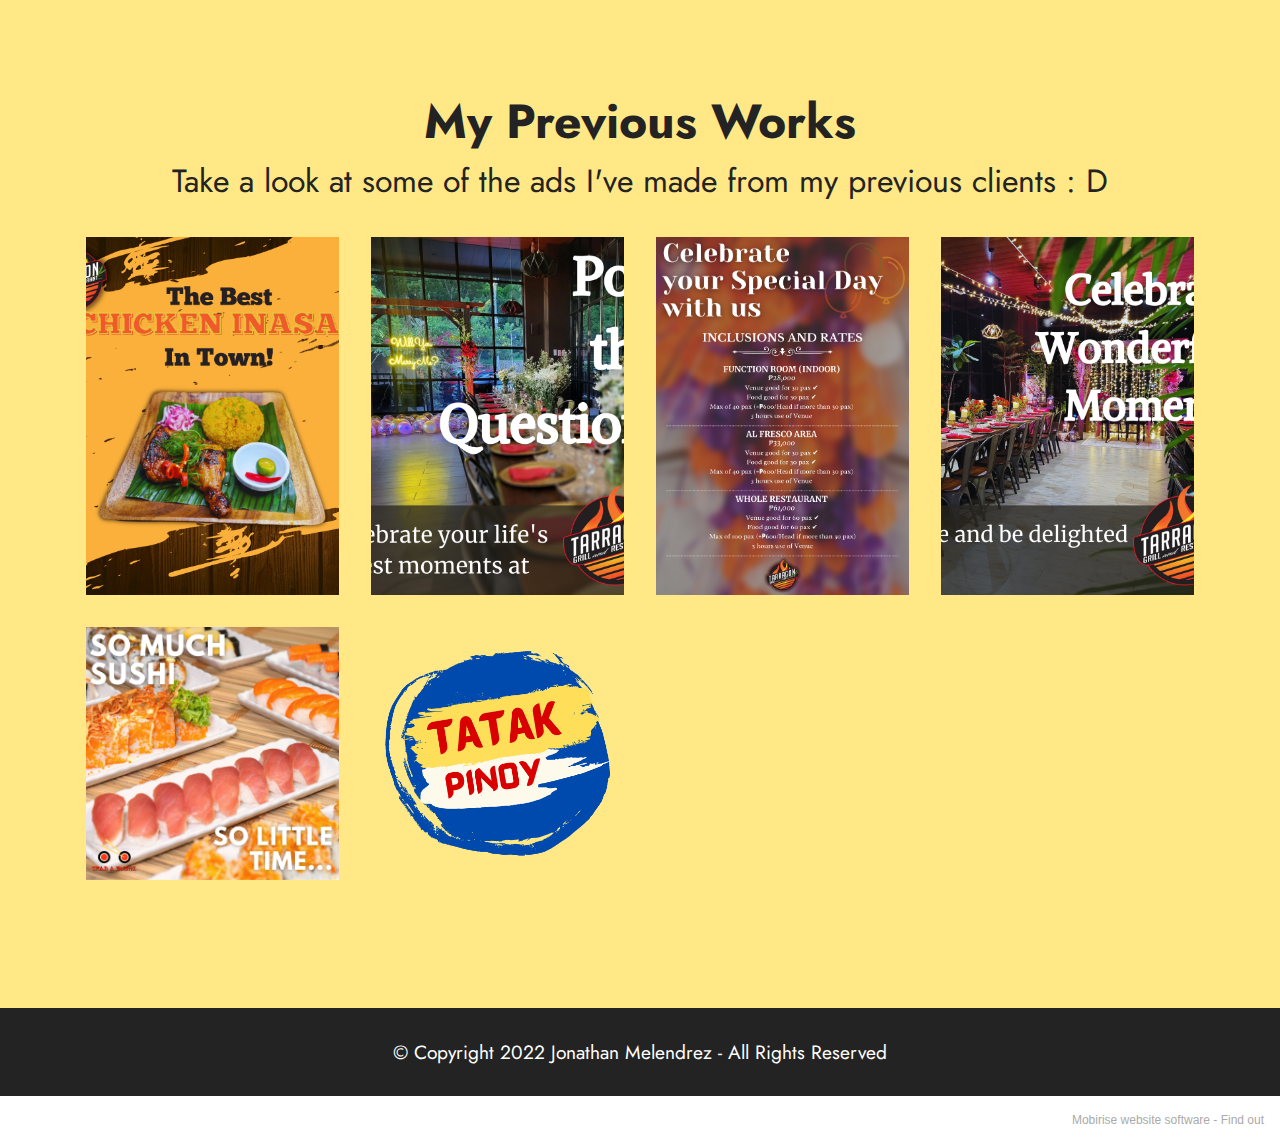
==== commit c7f1d860: "create github pages" ====
--- a/page1.html
+++ b/page1.html
@@ -10,7 +10,7 @@
   <meta name="description" content="">
   
   
-  <title>My Works</title>
+  <title>My Works - Work with Jonathan | Social Media Creatives</title>
   <link rel="stylesheet" href="assets/web/assets/mobirise-icons2/mobirise2.css">
   <link rel="stylesheet" href="assets/bootstrap/css/bootstrap.min.css">
   <link rel="stylesheet" href="assets/bootstrap/css/bootstrap-grid.min.css">
@@ -26,7 +26,119 @@
 </head>
 <body>
   
-  <section data-bs-version="5.1" class="footer7 cid-sUZgei6c5i" once="footers" id="footer7-c">
+  <section data-bs-version="5.1" class="gallery4 mbr-gallery cid-tqKQJgHTef" id="gallery4-h">
+    
+
+    
+
+    <div class="container">
+        <div class="mbr-section-head">
+            <h3 class="mbr-section-title mbr-fonts-style align-center m-0 display-2"><strong>My Previous Works</strong></h3>
+            <h4 class="mbr-section-subtitle mbr-fonts-style align-center mb-0 mt-2 display-5">Take a look at some of the ads I've made from my previous clients : D</h4>
+        </div>
+        <div class="row mbr-gallery mt-4">
+            
+            
+            
+            <div class="col-12 col-md-6 col-lg-3 item gallery-image active">
+                <div class="item-wrapper" data-toggle="modal" data-bs-toggle="modal" data-target="#tqKYXu8woH-modal" data-bs-target="#tqKYXu8woH-modal">
+                    <img class="w-100" src="assets/images/16.png" alt="" data-slide-to="0" data-bs-slide-to="0" data-target="#lb-tqKYXu8woH" data-bs-target="#lb-tqKYXu8woH">
+                    <div class="icon-wrapper">
+                        <span class="mobi-mbri mobi-mbri-search mbr-iconfont mbr-iconfont-btn"></span>
+                    </div>
+                </div>
+                
+            </div><div class="col-12 col-md-6 col-lg-3 item gallery-image active">
+                <div class="item-wrapper" data-toggle="modal" data-bs-toggle="modal" data-target="#tqKYXu8woH-modal" data-bs-target="#tqKYXu8woH-modal">
+                    <img class="w-100" src="assets/images/3.png" alt="" data-slide-to="1" data-bs-slide-to="1" data-target="#lb-tqKYXu8woH" data-bs-target="#lb-tqKYXu8woH">
+                    <div class="icon-wrapper">
+                        <span class="mobi-mbri mobi-mbri-search mbr-iconfont mbr-iconfont-btn"></span>
+                    </div>
+                </div>
+                
+            </div><div class="col-12 col-md-6 col-lg-3 item gallery-image active">
+                <div class="item-wrapper" data-toggle="modal" data-bs-toggle="modal" data-target="#tqKYXu8woH-modal" data-bs-target="#tqKYXu8woH-modal">
+                    <img class="w-100" src="assets/images/birthday3.png" alt="" data-slide-to="2" data-bs-slide-to="2" data-target="#lb-tqKYXu8woH" data-bs-target="#lb-tqKYXu8woH">
+                    <div class="icon-wrapper">
+                        <span class="mobi-mbri mobi-mbri-search mbr-iconfont mbr-iconfont-btn"></span>
+                    </div>
+                </div>
+                
+            </div><div class="col-12 col-md-6 col-lg-3 item gallery-image active">
+                <div class="item-wrapper" data-toggle="modal" data-bs-toggle="modal" data-target="#tqKYXu8woH-modal" data-bs-target="#tqKYXu8woH-modal">
+                    <img class="w-100" src="assets/images/17.png" alt="" data-slide-to="3" data-bs-slide-to="3" data-target="#lb-tqKYXu8woH" data-bs-target="#lb-tqKYXu8woH">
+                    <div class="icon-wrapper">
+                        <span class="mobi-mbri mobi-mbri-search mbr-iconfont mbr-iconfont-btn"></span>
+                    </div>
+                </div>
+                
+            </div><div class="col-12 col-md-6 col-lg-3 item gallery-image active">
+                <div class="item-wrapper" data-toggle="modal" data-bs-toggle="modal" data-target="#tqKYXu8woH-modal" data-bs-target="#tqKYXu8woH-modal">
+                    <img class="w-100" src="assets/images/sushi-ad.png" alt="" data-slide-to="4" data-bs-slide-to="4" data-target="#lb-tqKYXu8woH" data-bs-target="#lb-tqKYXu8woH">
+                    <div class="icon-wrapper">
+                        <span class="mobi-mbri mobi-mbri-search mbr-iconfont mbr-iconfont-btn"></span>
+                    </div>
+                </div>
+                
+            </div><div class="col-12 col-md-6 col-lg-3 item gallery-image active">
+                <div class="item-wrapper" data-toggle="modal" data-bs-toggle="modal" data-target="#tqKYXu8woH-modal" data-bs-target="#tqKYXu8woH-modal">
+                    <img class="w-100" src="assets/images/tatak-pinoy-logo.png" alt="" data-slide-to="5" data-bs-slide-to="5" data-target="#lb-tqKYXu8woH" data-bs-target="#lb-tqKYXu8woH">
+                    <div class="icon-wrapper">
+                        <span class="mobi-mbri mobi-mbri-search mbr-iconfont mbr-iconfont-btn"></span>
+                    </div>
+                </div>
+                
+            </div>
+        </div>
+
+        <div class="modal mbr-slider" tabindex="-1" role="dialog" aria-hidden="true" id="tqKYXu8woH-modal">
+            <div class="modal-dialog" role="document">
+                <div class="modal-content">
+                    <div class="modal-body">
+                        <div class="carousel slide carousel-fade" id="lb-tqKYXu8woH" data-interval="5000" data-bs-interval="5000">
+                            <div class="carousel-inner">
+                                
+                                
+                                
+                                <div class="carousel-item active">
+                                    <img class="d-block w-100" src="assets/images/16.png" alt="">
+                                </div><div class="carousel-item">
+                                    <img class="d-block w-100" src="assets/images/3.png" alt="">
+                                </div><div class="carousel-item">
+                                    <img class="d-block w-100" src="assets/images/birthday3.png" alt="">
+                                </div><div class="carousel-item">
+                                    <img class="d-block w-100" src="assets/images/17.png" alt="">
+                                </div><div class="carousel-item">
+                                    <img class="d-block w-100" src="assets/images/sushi-ad.png" alt="">
+                                </div><div class="carousel-item">
+                                    <img class="d-block w-100" src="assets/images/tatak-pinoy-logo.png" alt="">
+                                </div>
+                            </div>
+                            <ol class="carousel-indicators">
+                                <li data-slide-to="0" data-bs-slide-to="0" class="active" data-target="#lb-tqKYXu8woH" data-bs-target="#lb-tqKYXu8woH"></li><li data-slide-to="1" data-bs-slide-to="1" class="active" data-target="#lb-tqKYXu8woH" data-bs-target="#lb-tqKYXu8woH"></li><li data-slide-to="2" data-bs-slide-to="2" class="active" data-target="#lb-tqKYXu8woH" data-bs-target="#lb-tqKYXu8woH"></li><li data-slide-to="3" data-bs-slide-to="3" class="active" data-target="#lb-tqKYXu8woH" data-bs-target="#lb-tqKYXu8woH"></li><li data-slide-to="4" data-bs-slide-to="4" class="active" data-target="#lb-tqKYXu8woH" data-bs-target="#lb-tqKYXu8woH"></li><li data-slide-to="5" data-bs-slide-to="5" class="active" data-target="#lb-tqKYXu8woH" data-bs-target="#lb-tqKYXu8woH"></li>
+                                
+                                
+                                
+                            </ol>
+                            <a role="button" href="" class="close" data-dismiss="modal" data-bs-dismiss="modal" aria-label="Close">
+                            </a>
+                            <a class="carousel-control-prev carousel-control" role="button" data-slide="prev" data-bs-slide="prev" href="#lb-tqKYXu8woH">
+                                <span class="mobi-mbri mobi-mbri-arrow-prev" aria-hidden="true"></span>
+                                <span class="sr-only visually-hidden">Previous</span>
+                            </a>
+                            <a class="carousel-control-next carousel-control" role="button" data-slide="next" data-bs-slide="next" href="#lb-tqKYXu8woH">
+                                <span class="mobi-mbri mobi-mbri-arrow-next" aria-hidden="true"></span>
+                                <span class="sr-only visually-hidden">Next</span>
+                            </a>
+                        </div>
+                    </div>
+                </div>
+            </div>
+        </div>
+    </div>
+</section>
+
+<section data-bs-version="5.1" class="footer7 cid-sUZgei6c5i" once="footers" id="footer7-c">
 
     
 
@@ -41,107 +153,7 @@
             </div>
         </div>
     </div>
-</section>
-
-<section data-bs-version="5.1" class="gallery5 mbr-gallery cid-taefMiZAUU" id="gallery5-d">
-    
-
-    
-
-    <div class="container">
-        <div class="mbr-section-head">
-            <h3 class="mbr-section-title mbr-fonts-style align-center m-0 display-2"><strong>Gallery with Popup Slider</strong></h3>
-            <h4 class="mbr-section-subtitle mbr-fonts-style align-center mb-0 mt-2 display-5">Images with Captions</h4>
-        </div>
-        <div class="row mbr-gallery mt-4">
-            <div class="col-12 col-md-6 col-lg-3 item gallery-image">
-                <div class="item-wrapper" data-toggle="modal" data-bs-toggle="modal" data-target="#taefXtKa2I-modal" data-bs-target="#taefXtKa2I-modal">
-                    <img class="w-100" src="assets/images/features1.jpg" alt="" data-slide-to="0" data-bs-slide-to="0" data-target="#lb-taefXtKa2I" data-bs-target="#lb-taefXtKa2I">
-                    <div class="icon-wrapper">
-                        <span class="mobi-mbri mobi-mbri-search mbr-iconfont mbr-iconfont-btn"></span>
-                    </div>
-                </div>
-                <h6 class="mbr-item-subtitle mbr-fonts-style align-center mb-2 mt-2 display-7">
-                    Image Caption and <a href="#" class="text-primary">Link</a>
-                </h6>
-            </div>
-            <div class="col-12 col-md-6 col-lg-3 item gallery-image">
-                <div class="item-wrapper" data-toggle="modal" data-bs-toggle="modal" data-target="#taefXtKa2I-modal" data-bs-target="#taefXtKa2I-modal">
-                    <img class="w-100" src="assets/images/features2.jpg" alt="" data-slide-to="1" data-bs-slide-to="1" data-target="#lb-taefXtKa2I" data-bs-target="#lb-taefXtKa2I">
-                    <div class="icon-wrapper">
-                        <span class="mobi-mbri mobi-mbri-search mbr-iconfont mbr-iconfont-btn"></span>
-                    </div>
-                </div>
-                <h6 class="mbr-item-subtitle mbr-fonts-style align-center mb-2 mt-2 display-7">
-                    Image Caption and <a href="#" class="text-primary">Link</a>
-                </h6>
-            </div>
-            <div class="col-12 col-md-6 col-lg-3 item gallery-image">
-                <div class="item-wrapper" data-toggle="modal" data-bs-toggle="modal" data-target="#taefXtKa2I-modal" data-bs-target="#taefXtKa2I-modal">
-                    <img class="w-100" src="assets/images/features3.jpg" alt="" data-slide-to="2" data-bs-slide-to="2" data-target="#lb-taefXtKa2I" data-bs-target="#lb-taefXtKa2I">
-                    <div class="icon-wrapper">
-                        <span class="mobi-mbri mobi-mbri-search mbr-iconfont mbr-iconfont-btn"></span>
-                    </div>
-                </div>
-                <h6 class="mbr-item-subtitle mbr-fonts-style align-center mb-2 mt-2 display-7">
-                    Image Caption and <a href="#" class="text-primary">Link</a>
-                </h6>
-            </div>
-            <div class="col-12 col-md-6 col-lg-3 item gallery-image">
-                <div class="item-wrapper" data-toggle="modal" data-bs-toggle="modal" data-target="#taefXtKa2I-modal" data-bs-target="#taefXtKa2I-modal">
-                    <img class="w-100" src="assets/images/features4.jpg" alt="" data-slide-to="3" data-bs-slide-to="3" data-target="#lb-taefXtKa2I" data-bs-target="#lb-taefXtKa2I">
-                    <div class="icon-wrapper">
-                        <span class="mobi-mbri mobi-mbri-search mbr-iconfont mbr-iconfont-btn"></span>
-                    </div>
-                </div>
-                <h6 class="mbr-item-subtitle mbr-fonts-style align-center mb-2 mt-2 display-7">
-                    Image Caption and <a href="#" class="text-primary">Link</a>
-                </h6>
-            </div>
-        </div>
-
-        <div class="modal mbr-slider" tabindex="-1" role="dialog" aria-hidden="true" id="taefXtKa2I-modal">
-            <div class="modal-dialog" role="document">
-                <div class="modal-content">
-                    <div class="modal-body">
-                        <div class="carousel slide" id="lb-taefXtKa2I" data-interval="5000" data-bs-interval="5000">
-                            <div class="carousel-inner">
-                                <div class="carousel-item active">
-                                    <img class="d-block w-100" src="assets/images/features1.jpg" alt="">
-                                </div>
-                                <div class="carousel-item">
-                                    <img class="d-block w-100" src="assets/images/features2.jpg" alt="">
-                                </div>
-                                <div class="carousel-item">
-                                    <img class="d-block w-100" src="assets/images/features3.jpg" alt="">
-                                </div>
-                                <div class="carousel-item">
-                                    <img class="d-block w-100" src="assets/images/features4.jpg" alt="">
-                                </div>
-                            </div>
-                            <ol class="carousel-indicators">
-                                <li data-slide-to="0" data-bs-slide-to="0" class="active" data-target="#lb-taefXtKa2I" data-bs-target="#lb-taefXtKa2I"></li>
-                                <li data-slide-to="1" data-bs-slide-to="1" data-target="#lb-taefXtKa2I" data-bs-target="#lb-taefXtKa2I"></li>
-                                <li data-slide-to="2" data-bs-slide-to="2" data-target="#lb-taefXtKa2I" data-bs-target="#lb-taefXtKa2I"></li>
-                                <li data-slide-to="3" data-bs-slide-to="3" data-target="#lb-taefXtKa2I" data-bs-target="#lb-taefXtKa2I"></li>
-                            </ol>
-                            <a role="button" href="" class="close" data-dismiss="modal" data-bs-dismiss="modal" aria-label="Close">
-                            </a>
-                            <a class="carousel-control-prev carousel-control" role="button" data-slide="prev" data-bs-slide="prev" href="#lb-taefXtKa2I">
-                                <span class="mobi-mbri mobi-mbri-arrow-prev" aria-hidden="true"></span>
-                                <span class="sr-only visually-hidden">Previous</span>
-                            </a>
-                            <a class="carousel-control-next carousel-control" role="button" data-slide="next" data-bs-slide="next" href="#lb-taefXtKa2I">
-                                <span class="mobi-mbri mobi-mbri-arrow-next" aria-hidden="true"></span>
-                                <span class="sr-only visually-hidden">Next</span>
-                            </a>
-                        </div>
-                    </div>
-                </div>
-            </div>
-        </div>
-    </div>
-</section><section style="background-color: #fff; font-family: -apple-system, BlinkMacSystemFont, 'Segoe UI', 'Roboto', 'Helvetica Neue', Arial, sans-serif; color:#aaa; font-size:12px; padding: 0; align-items: center; display: flex;"><a href="https://mobirise.site/w" style="flex: 1 1; height: 3rem; padding-left: 1rem;"></a><p style="flex: 0 0 auto; margin:0; padding-right:1rem;">Create a free website - <a href="https://mobirise.site/v" style="color:#aaa;">Learn more</a></p></section><script src="assets/bootstrap/js/bootstrap.bundle.min.js"></script>  <script src="assets/smoothscroll/smooth-scroll.js"></script>  <script src="assets/ytplayer/index.js"></script>  <script src="assets/theme/js/script.js"></script>  
+</section><section style="background-color: #fff; font-family: -apple-system, BlinkMacSystemFont, 'Segoe UI', 'Roboto', 'Helvetica Neue', Arial, sans-serif; color:#aaa; font-size:12px; padding: 0; align-items: center; display: flex;"><a href="https://mobirise.site/z" style="flex: 1 1; height: 3rem; padding-left: 1rem;"></a><p style="flex: 0 0 auto; margin:0; padding-right:1rem;">Mobirise website software - <a href="https://mobirise.site/o" style="color:#aaa;">Find out</a></p></section><script src="assets/bootstrap/js/bootstrap.bundle.min.js"></script>  <script src="assets/smoothscroll/smooth-scroll.js"></script>  <script src="assets/ytplayer/index.js"></script>  <script src="assets/theme/js/script.js"></script>  
   
   
 </body>
--- a/assets/mobirise/css/mbr-additional.css
+++ b/assets/mobirise/css/mbr-additional.css
@@ -765,12 +765,18 @@
 }
 @media (min-width: 992px) {
   .cid-sUZesqm7F3 .item-wrapper .item-content {
-    padding: 2rem;
+    padding: 2rem 2rem 0;
+  }
+  .cid-sUZesqm7F3 .item-wrapper .item-footer {
+    padding: 0 2rem 2rem;
   }
 }
 @media (max-width: 991px) {
   .cid-sUZesqm7F3 .item-wrapper .item-content {
-    padding: 1rem;
+    padding: 1rem 1rem 0;
+  }
+  .cid-sUZesqm7F3 .item-wrapper .item-footer {
+    padding: 0 1rem 1rem;
   }
 }
 .cid-sUZesqm7F3 .mbr-section-btn {
@@ -1081,24 +1087,23 @@
   background-color: #232323;
   overflow: hidden;
 }
-.cid-sUZgei6c5i {
-  padding-top: 30px;
-  padding-bottom: 30px;
-  background-color: #232323;
-  overflow: hidden;
-}
-.cid-taefMiZAUU {
+.cid-tqKQJgHTef {
   padding-top: 6rem;
   padding-bottom: 6rem;
-  background-color: #ffffff;
-}
-.cid-taefMiZAUU .item {
+  background-color: #ffe885;
+}
+.cid-tqKQJgHTef .item {
   padding-bottom: 2rem;
 }
-.cid-taefMiZAUU .item-wrapper {
+.cid-tqKQJgHTef .item-wrapper {
+  height: 100%;
   position: relative;
 }
-.cid-taefMiZAUU .item-wrapper .icon-wrapper {
+.cid-tqKQJgHTef .item-wrapper img {
+  height: 100%;
+  object-fit: cover;
+}
+.cid-tqKQJgHTef .item-wrapper .icon-wrapper {
   pointer-events: none;
   position: absolute;
   width: 60px;
@@ -1117,26 +1122,26 @@
   background-color: #1b1b1b;
   transition: 0.2s;
 }
-.cid-taefMiZAUU .item-wrapper:hover .icon-wrapper {
+.cid-tqKQJgHTef .item-wrapper:hover .icon-wrapper {
   opacity: 0.7;
 }
-.cid-taefMiZAUU .carousel-control,
-.cid-taefMiZAUU .close {
+.cid-tqKQJgHTef .carousel-control,
+.cid-tqKQJgHTef .close {
   background: #1b1b1b;
 }
-.cid-taefMiZAUU .carousel-control-prev {
+.cid-tqKQJgHTef .carousel-control-prev {
   margin-left: 2.5rem;
 }
-.cid-taefMiZAUU .carousel-control-prev span {
+.cid-tqKQJgHTef .carousel-control-prev span {
   margin-right: 5px;
 }
-.cid-taefMiZAUU .carousel-control-next {
+.cid-tqKQJgHTef .carousel-control-next {
   margin-right: 2.5rem;
 }
-.cid-taefMiZAUU .carousel-control-next span {
+.cid-tqKQJgHTef .carousel-control-next span {
   margin-left: 5px;
 }
-.cid-taefMiZAUU .close {
+.cid-tqKQJgHTef .close {
   position: fixed;
   opacity: 0.5;
   font-size: 22px;
@@ -1156,15 +1161,15 @@
   justify-content: center;
   display: flex;
 }
-.cid-taefMiZAUU .close::before {
+.cid-tqKQJgHTef .close::before {
   content: '\e91a';
 }
-.cid-taefMiZAUU .close:hover {
+.cid-tqKQJgHTef .close:hover {
   opacity: 1;
   background: #000;
   color: #fff;
 }
-.cid-taefMiZAUU .carousel-control {
+.cid-tqKQJgHTef .carousel-control {
   display: flex;
   top: 50%;
   width: 60px;
@@ -1176,26 +1181,26 @@
   border-radius: 50%;
   transition: all 0.3s;
 }
-.cid-taefMiZAUU .carousel-control.carousel-control-prev {
+.cid-tqKQJgHTef .carousel-control.carousel-control-prev {
   left: 0;
   margin-left: 2.5rem;
 }
-.cid-taefMiZAUU .carousel-control.carousel-control-next {
+.cid-tqKQJgHTef .carousel-control.carousel-control-next {
   right: 0;
   margin-right: 2.5rem;
 }
 @media (max-width: 767px) {
-  .cid-taefMiZAUU .carousel-control {
+  .cid-tqKQJgHTef .carousel-control {
     top: auto;
     bottom: 1rem;
   }
 }
-.cid-taefMiZAUU .carousel-indicators {
+.cid-tqKQJgHTef .carousel-indicators {
   position: absolute;
   bottom: 0;
   margin-bottom: 3px;
 }
-.cid-taefMiZAUU .carousel-indicators li {
+.cid-tqKQJgHTef .carousel-indicators li {
   max-width: 15px;
   height: 15px;
   width: 15px;
@@ -1207,15 +1212,15 @@
   opacity: 0.5;
   transition: all 0.3s;
 }
-.cid-taefMiZAUU .carousel-indicators li.active,
-.cid-taefMiZAUU .carousel-indicators li:hover {
+.cid-tqKQJgHTef .carousel-indicators li.active,
+.cid-tqKQJgHTef .carousel-indicators li:hover {
   opacity: 0.9;
 }
-.cid-taefMiZAUU .carousel-indicators li::after,
-.cid-taefMiZAUU .carousel-indicators li::before {
+.cid-tqKQJgHTef .carousel-indicators li::after,
+.cid-tqKQJgHTef .carousel-indicators li::before {
   content: none;
 }
-.cid-taefMiZAUU .carousel-indicators.ie-fix {
+.cid-tqKQJgHTef .carousel-indicators.ie-fix {
   left: 50%;
   display: block;
   width: 60%;
@@ -1223,60 +1228,60 @@
   text-align: center;
 }
 @media (max-width: 768px) {
-  .cid-taefMiZAUU .carousel-indicators {
+  .cid-tqKQJgHTef .carousel-indicators {
     display: none !important;
   }
 }
 @media (max-width: 991px) {
-  .cid-taefMiZAUU .carousel-indicators {
+  .cid-tqKQJgHTef .carousel-indicators {
     margin-bottom: 3.625rem !important;
     padding-left: 2.5rem;
     padding-right: 2.5rem;
   }
 }
 @media (max-width: 767px) {
-  .cid-taefMiZAUU .carousel-indicators {
+  .cid-tqKQJgHTef .carousel-indicators {
     display: none;
   }
 }
-.cid-taefMiZAUU .carousel-inner {
+.cid-tqKQJgHTef .carousel-inner {
   display: flex;
   align-items: center;
 }
-.cid-taefMiZAUU .carousel-inner > .active {
+.cid-tqKQJgHTef .carousel-inner > .active {
   display: block;
 }
-.cid-taefMiZAUU .carousel-control.left {
+.cid-tqKQJgHTef .carousel-control.left {
   left: 0;
   margin-left: 2.5rem;
 }
-.cid-taefMiZAUU .carousel-control.right {
+.cid-tqKQJgHTef .carousel-control.right {
   right: 0;
   margin-right: 2.5rem;
 }
-.cid-taefMiZAUU .carousel-control:hover {
+.cid-tqKQJgHTef .carousel-control:hover {
   background: #1b1b1b;
   color: #fff;
   opacity: 1;
 }
 @media (max-width: 768px) {
-  .cid-taefMiZAUU .carousel-control,
-  .cid-taefMiZAUU .carousel-indicators,
-  .cid-taefMiZAUU .modal .close {
+  .cid-tqKQJgHTef .carousel-control,
+  .cid-tqKQJgHTef .carousel-indicators,
+  .cid-tqKQJgHTef .modal .close {
     position: fixed;
   }
 }
 @media (max-width: 767px) {
-  .cid-taefMiZAUU .mbr-slider .carousel-control {
+  .cid-tqKQJgHTef .mbr-slider .carousel-control {
     top: auto;
     bottom: 20px;
   }
-  .cid-taefMiZAUU .mbr-slider > .container .carousel-control {
+  .cid-tqKQJgHTef .mbr-slider > .container .carousel-control {
     margin-bottom: 0;
   }
 }
-.cid-taefMiZAUU .carousel-indicators .active,
-.cid-taefMiZAUU .carousel-indicators li {
+.cid-tqKQJgHTef .carousel-indicators .active,
+.cid-tqKQJgHTef .carousel-indicators li {
   width: 7px;
   height: 7px;
   margin: 3px;
@@ -1284,57 +1289,199 @@
   opacity: 0.5;
   border: 4px solid #000000;
 }
-.cid-taefMiZAUU .carousel-indicators .active {
+.cid-tqKQJgHTef .carousel-indicators .active {
   background: #fff;
 }
-.cid-taefMiZAUU .carousel-indicators li {
+.cid-tqKQJgHTef .carousel-indicators li {
   max-width: 15px;
   max-height: 15px;
   border-radius: 50%;
 }
-.cid-taefMiZAUU .modal {
+.cid-tqKQJgHTef .modal {
   padding-left: 0 !important;
   position: fixed;
   overflow: hidden;
   padding-right: 0 !important;
 }
-.cid-taefMiZAUU .modal-dialog {
+.cid-tqKQJgHTef .modal-dialog {
   margin: 0 auto;
   max-width: 100%;
   padding-left: 1rem;
   padding-right: 1rem;
 }
-.cid-taefMiZAUU .modal-content {
+.cid-tqKQJgHTef .modal-content {
   border-radius: 0;
   border: none;
   background: transparent;
 }
-.cid-taefMiZAUU .modal-body {
+.cid-tqKQJgHTef .modal-body {
   padding: 0;
   display: flex;
   align-items: center;
 }
-.cid-taefMiZAUU .modal-body img {
+.cid-tqKQJgHTef .modal-body img {
   width: 100%;
   object-fit: contain;
   max-height: calc(100vh - 1.75rem);
 }
-.cid-taefMiZAUU .carousel {
+.cid-tqKQJgHTef .carousel {
   width: 100%;
 }
-.cid-taefMiZAUU .modal-backdrop.in {
+.cid-tqKQJgHTef .modal-backdrop.in {
   opacity: 0.8;
 }
-.cid-taefMiZAUU .modal.fade .modal-dialog {
+.cid-tqKQJgHTef .modal.fade .modal-dialog {
   transition: margin-top 0.3s ease-out;
 }
-.cid-taefMiZAUU .modal.fade .modal-dialog,
-.cid-taefMiZAUU .modal.in .modal-dialog {
+.cid-tqKQJgHTef .modal.fade .modal-dialog,
+.cid-tqKQJgHTef .modal.in .modal-dialog {
   transform: none;
 }
-.cid-taefMiZAUU .mbr-gallery .item-wrapper {
+.cid-tqKQJgHTef .mbr-gallery .item-wrapper {
   cursor: pointer;
 }
-.cid-taefMiZAUU H6 {
+.cid-tqKQJgHTef H6 {
   text-align: center;
 }
+.cid-sUZgei6c5i {
+  padding-top: 30px;
+  padding-bottom: 30px;
+  background-color: #232323;
+  overflow: hidden;
+}
+.cid-tqKXDu6udx {
+  padding-top: 2rem;
+  padding-bottom: 0rem;
+  background-color: #e6c63b;
+}
+.cid-tqKShJlLEk {
+  padding-top: 5rem;
+  padding-bottom: 5rem;
+  background-color: #e6c63b;
+}
+@media (min-width: 992px) {
+  .cid-tqKShJlLEk .carousel {
+    min-height: 800px;
+  }
+  .cid-tqKShJlLEk .carousel img {
+    max-height: 800px;
+    object-fit: contain;
+  }
+}
+@media (max-width: 991px) and (min-width: 768px) {
+  .cid-tqKShJlLEk .carousel {
+    min-height: 520px;
+  }
+  .cid-tqKShJlLEk .carousel img {
+    max-height: 520px;
+    object-fit: contain;
+  }
+}
+@media (max-width: 767px) {
+  .cid-tqKShJlLEk .carousel {
+    min-height: 440px;
+  }
+  .cid-tqKShJlLEk .carousel img {
+    max-height: 440px;
+    object-fit: contain;
+  }
+  .cid-tqKShJlLEk .container .carousel-control {
+    margin-bottom: 0;
+  }
+  .cid-tqKShJlLEk .content-slider-wrap {
+    width: 100% !important;
+  }
+}
+.cid-tqKShJlLEk .carousel,
+.cid-tqKShJlLEk .carousel-inner {
+  display: flex;
+  align-items: center;
+}
+.cid-tqKShJlLEk .item-wrapper {
+  width: 100%;
+}
+.cid-tqKShJlLEk .carousel-caption {
+  bottom: 40px;
+}
+.cid-tqKShJlLEk .carousel-control:hover {
+  background: #1b1b1b;
+  color: #fff;
+  opacity: 1;
+}
+.cid-tqKShJlLEk .mobi-mbri-arrow-next {
+  margin-left: 5px;
+}
+.cid-tqKShJlLEk .mobi-mbri-arrow-prev {
+  margin-right: 5px;
+}
+.cid-tqKShJlLEk .container .carousel-indicators {
+  margin-bottom: 3px;
+}
+.cid-tqKShJlLEk .carousel-control {
+  top: 50%;
+  width: 60px;
+  height: 60px;
+  margin-top: -1.5rem;
+  font-size: 22px;
+  background-color: rgba(0, 0, 0, 0.5);
+  border: 2px solid #fff;
+  border-radius: 50%;
+  transition: all 0.3s;
+}
+.cid-tqKShJlLEk .carousel-control.carousel-control-prev {
+  left: 0;
+  margin-left: 2.5rem;
+}
+.cid-tqKShJlLEk .carousel-control.carousel-control-next {
+  right: 0;
+  margin-right: 2.5rem;
+}
+@media (max-width: 767px) {
+  .cid-tqKShJlLEk .carousel-control {
+    top: auto;
+    bottom: 1rem;
+  }
+}
+.cid-tqKShJlLEk .carousel-indicators {
+  position: absolute;
+  bottom: 0;
+  margin-bottom: 1.5rem !important;
+}
+.cid-tqKShJlLEk .carousel-indicators li {
+  max-width: 15px;
+  height: 15px;
+  width: 15px;
+  max-height: 15px;
+  margin: 3px;
+  background-color: rgba(0, 0, 0, 0.5);
+  border: 2px solid #fff;
+  border-radius: 50%;
+  opacity: 0.5;
+  transition: all 0.3s;
+}
+.cid-tqKShJlLEk .carousel-indicators li.active,
+.cid-tqKShJlLEk .carousel-indicators li:hover {
+  opacity: 0.9;
+}
+.cid-tqKShJlLEk .carousel-indicators li::after,
+.cid-tqKShJlLEk .carousel-indicators li::before {
+  content: none;
+}
+.cid-tqKShJlLEk .carousel-indicators.ie-fix {
+  left: 50%;
+  display: block;
+  width: 60%;
+  margin-left: -30%;
+  text-align: center;
+}
+@media (max-width: 768px) {
+  .cid-tqKShJlLEk .carousel-indicators {
+    display: none !important;
+  }
+}
+.cid-sUZgei6c5i {
+  padding-top: 30px;
+  padding-bottom: 30px;
+  background-color: #232323;
+  overflow: hidden;
+}
--- a/assets/mobirise/css/mbr-additional.css
+++ b/assets/mobirise/css/mbr-additional.css
@@ -765,12 +765,18 @@
 }
 @media (min-width: 992px) {
   .cid-sUZesqm7F3 .item-wrapper .item-content {
-    padding: 2rem;
+    padding: 2rem 2rem 0;
+  }
+  .cid-sUZesqm7F3 .item-wrapper .item-footer {
+    padding: 0 2rem 2rem;
   }
 }
 @media (max-width: 991px) {
   .cid-sUZesqm7F3 .item-wrapper .item-content {
-    padding: 1rem;
+    padding: 1rem 1rem 0;
+  }
+  .cid-sUZesqm7F3 .item-wrapper .item-footer {
+    padding: 0 1rem 1rem;
   }
 }
 .cid-sUZesqm7F3 .mbr-section-btn {
@@ -1081,24 +1087,23 @@
   background-color: #232323;
   overflow: hidden;
 }
-.cid-sUZgei6c5i {
-  padding-top: 30px;
-  padding-bottom: 30px;
-  background-color: #232323;
-  overflow: hidden;
-}
-.cid-taefMiZAUU {
+.cid-tqKQJgHTef {
   padding-top: 6rem;
   padding-bottom: 6rem;
-  background-color: #ffffff;
-}
-.cid-taefMiZAUU .item {
+  background-color: #ffe885;
+}
+.cid-tqKQJgHTef .item {
   padding-bottom: 2rem;
 }
-.cid-taefMiZAUU .item-wrapper {
+.cid-tqKQJgHTef .item-wrapper {
+  height: 100%;
   position: relative;
 }
-.cid-taefMiZAUU .item-wrapper .icon-wrapper {
+.cid-tqKQJgHTef .item-wrapper img {
+  height: 100%;
+  object-fit: cover;
+}
+.cid-tqKQJgHTef .item-wrapper .icon-wrapper {
   pointer-events: none;
   position: absolute;
   width: 60px;
@@ -1117,26 +1122,26 @@
   background-color: #1b1b1b;
   transition: 0.2s;
 }
-.cid-taefMiZAUU .item-wrapper:hover .icon-wrapper {
+.cid-tqKQJgHTef .item-wrapper:hover .icon-wrapper {
   opacity: 0.7;
 }
-.cid-taefMiZAUU .carousel-control,
-.cid-taefMiZAUU .close {
+.cid-tqKQJgHTef .carousel-control,
+.cid-tqKQJgHTef .close {
   background: #1b1b1b;
 }
-.cid-taefMiZAUU .carousel-control-prev {
+.cid-tqKQJgHTef .carousel-control-prev {
   margin-left: 2.5rem;
 }
-.cid-taefMiZAUU .carousel-control-prev span {
+.cid-tqKQJgHTef .carousel-control-prev span {
   margin-right: 5px;
 }
-.cid-taefMiZAUU .carousel-control-next {
+.cid-tqKQJgHTef .carousel-control-next {
   margin-right: 2.5rem;
 }
-.cid-taefMiZAUU .carousel-control-next span {
+.cid-tqKQJgHTef .carousel-control-next span {
   margin-left: 5px;
 }
-.cid-taefMiZAUU .close {
+.cid-tqKQJgHTef .close {
   position: fixed;
   opacity: 0.5;
   font-size: 22px;
@@ -1156,15 +1161,15 @@
   justify-content: center;
   display: flex;
 }
-.cid-taefMiZAUU .close::before {
+.cid-tqKQJgHTef .close::before {
   content: '\e91a';
 }
-.cid-taefMiZAUU .close:hover {
+.cid-tqKQJgHTef .close:hover {
   opacity: 1;
   background: #000;
   color: #fff;
 }
-.cid-taefMiZAUU .carousel-control {
+.cid-tqKQJgHTef .carousel-control {
   display: flex;
   top: 50%;
   width: 60px;
@@ -1176,26 +1181,26 @@
   border-radius: 50%;
   transition: all 0.3s;
 }
-.cid-taefMiZAUU .carousel-control.carousel-control-prev {
+.cid-tqKQJgHTef .carousel-control.carousel-control-prev {
   left: 0;
   margin-left: 2.5rem;
 }
-.cid-taefMiZAUU .carousel-control.carousel-control-next {
+.cid-tqKQJgHTef .carousel-control.carousel-control-next {
   right: 0;
   margin-right: 2.5rem;
 }
 @media (max-width: 767px) {
-  .cid-taefMiZAUU .carousel-control {
+  .cid-tqKQJgHTef .carousel-control {
     top: auto;
     bottom: 1rem;
   }
 }
-.cid-taefMiZAUU .carousel-indicators {
+.cid-tqKQJgHTef .carousel-indicators {
   position: absolute;
   bottom: 0;
   margin-bottom: 3px;
 }
-.cid-taefMiZAUU .carousel-indicators li {
+.cid-tqKQJgHTef .carousel-indicators li {
   max-width: 15px;
   height: 15px;
   width: 15px;
@@ -1207,15 +1212,15 @@
   opacity: 0.5;
   transition: all 0.3s;
 }
-.cid-taefMiZAUU .carousel-indicators li.active,
-.cid-taefMiZAUU .carousel-indicators li:hover {
+.cid-tqKQJgHTef .carousel-indicators li.active,
+.cid-tqKQJgHTef .carousel-indicators li:hover {
   opacity: 0.9;
 }
-.cid-taefMiZAUU .carousel-indicators li::after,
-.cid-taefMiZAUU .carousel-indicators li::before {
+.cid-tqKQJgHTef .carousel-indicators li::after,
+.cid-tqKQJgHTef .carousel-indicators li::before {
   content: none;
 }
-.cid-taefMiZAUU .carousel-indicators.ie-fix {
+.cid-tqKQJgHTef .carousel-indicators.ie-fix {
   left: 50%;
   display: block;
   width: 60%;
@@ -1223,60 +1228,60 @@
   text-align: center;
 }
 @media (max-width: 768px) {
-  .cid-taefMiZAUU .carousel-indicators {
+  .cid-tqKQJgHTef .carousel-indicators {
     display: none !important;
   }
 }
 @media (max-width: 991px) {
-  .cid-taefMiZAUU .carousel-indicators {
+  .cid-tqKQJgHTef .carousel-indicators {
     margin-bottom: 3.625rem !important;
     padding-left: 2.5rem;
     padding-right: 2.5rem;
   }
 }
 @media (max-width: 767px) {
-  .cid-taefMiZAUU .carousel-indicators {
+  .cid-tqKQJgHTef .carousel-indicators {
     display: none;
   }
 }
-.cid-taefMiZAUU .carousel-inner {
+.cid-tqKQJgHTef .carousel-inner {
   display: flex;
   align-items: center;
 }
-.cid-taefMiZAUU .carousel-inner > .active {
+.cid-tqKQJgHTef .carousel-inner > .active {
   display: block;
 }
-.cid-taefMiZAUU .carousel-control.left {
+.cid-tqKQJgHTef .carousel-control.left {
   left: 0;
   margin-left: 2.5rem;
 }
-.cid-taefMiZAUU .carousel-control.right {
+.cid-tqKQJgHTef .carousel-control.right {
   right: 0;
   margin-right: 2.5rem;
 }
-.cid-taefMiZAUU .carousel-control:hover {
+.cid-tqKQJgHTef .carousel-control:hover {
   background: #1b1b1b;
   color: #fff;
   opacity: 1;
 }
 @media (max-width: 768px) {
-  .cid-taefMiZAUU .carousel-control,
-  .cid-taefMiZAUU .carousel-indicators,
-  .cid-taefMiZAUU .modal .close {
+  .cid-tqKQJgHTef .carousel-control,
+  .cid-tqKQJgHTef .carousel-indicators,
+  .cid-tqKQJgHTef .modal .close {
     position: fixed;
   }
 }
 @media (max-width: 767px) {
-  .cid-taefMiZAUU .mbr-slider .carousel-control {
+  .cid-tqKQJgHTef .mbr-slider .carousel-control {
     top: auto;
     bottom: 20px;
   }
-  .cid-taefMiZAUU .mbr-slider > .container .carousel-control {
+  .cid-tqKQJgHTef .mbr-slider > .container .carousel-control {
     margin-bottom: 0;
   }
 }
-.cid-taefMiZAUU .carousel-indicators .active,
-.cid-taefMiZAUU .carousel-indicators li {
+.cid-tqKQJgHTef .carousel-indicators .active,
+.cid-tqKQJgHTef .carousel-indicators li {
   width: 7px;
   height: 7px;
   margin: 3px;
@@ -1284,57 +1289,199 @@
   opacity: 0.5;
   border: 4px solid #000000;
 }
-.cid-taefMiZAUU .carousel-indicators .active {
+.cid-tqKQJgHTef .carousel-indicators .active {
   background: #fff;
 }
-.cid-taefMiZAUU .carousel-indicators li {
+.cid-tqKQJgHTef .carousel-indicators li {
   max-width: 15px;
   max-height: 15px;
   border-radius: 50%;
 }
-.cid-taefMiZAUU .modal {
+.cid-tqKQJgHTef .modal {
   padding-left: 0 !important;
   position: fixed;
   overflow: hidden;
   padding-right: 0 !important;
 }
-.cid-taefMiZAUU .modal-dialog {
+.cid-tqKQJgHTef .modal-dialog {
   margin: 0 auto;
   max-width: 100%;
   padding-left: 1rem;
   padding-right: 1rem;
 }
-.cid-taefMiZAUU .modal-content {
+.cid-tqKQJgHTef .modal-content {
   border-radius: 0;
   border: none;
   background: transparent;
 }
-.cid-taefMiZAUU .modal-body {
+.cid-tqKQJgHTef .modal-body {
   padding: 0;
   display: flex;
   align-items: center;
 }
-.cid-taefMiZAUU .modal-body img {
+.cid-tqKQJgHTef .modal-body img {
   width: 100%;
   object-fit: contain;
   max-height: calc(100vh - 1.75rem);
 }
-.cid-taefMiZAUU .carousel {
+.cid-tqKQJgHTef .carousel {
   width: 100%;
 }
-.cid-taefMiZAUU .modal-backdrop.in {
+.cid-tqKQJgHTef .modal-backdrop.in {
   opacity: 0.8;
 }
-.cid-taefMiZAUU .modal.fade .modal-dialog {
+.cid-tqKQJgHTef .modal.fade .modal-dialog {
   transition: margin-top 0.3s ease-out;
 }
-.cid-taefMiZAUU .modal.fade .modal-dialog,
-.cid-taefMiZAUU .modal.in .modal-dialog {
+.cid-tqKQJgHTef .modal.fade .modal-dialog,
+.cid-tqKQJgHTef .modal.in .modal-dialog {
   transform: none;
 }
-.cid-taefMiZAUU .mbr-gallery .item-wrapper {
+.cid-tqKQJgHTef .mbr-gallery .item-wrapper {
   cursor: pointer;
 }
-.cid-taefMiZAUU H6 {
+.cid-tqKQJgHTef H6 {
   text-align: center;
 }
+.cid-sUZgei6c5i {
+  padding-top: 30px;
+  padding-bottom: 30px;
+  background-color: #232323;
+  overflow: hidden;
+}
+.cid-tqKXDu6udx {
+  padding-top: 2rem;
+  padding-bottom: 0rem;
+  background-color: #e6c63b;
+}
+.cid-tqKShJlLEk {
+  padding-top: 5rem;
+  padding-bottom: 5rem;
+  background-color: #e6c63b;
+}
+@media (min-width: 992px) {
+  .cid-tqKShJlLEk .carousel {
+    min-height: 800px;
+  }
+  .cid-tqKShJlLEk .carousel img {
+    max-height: 800px;
+    object-fit: contain;
+  }
+}
+@media (max-width: 991px) and (min-width: 768px) {
+  .cid-tqKShJlLEk .carousel {
+    min-height: 520px;
+  }
+  .cid-tqKShJlLEk .carousel img {
+    max-height: 520px;
+    object-fit: contain;
+  }
+}
+@media (max-width: 767px) {
+  .cid-tqKShJlLEk .carousel {
+    min-height: 440px;
+  }
+  .cid-tqKShJlLEk .carousel img {
+    max-height: 440px;
+    object-fit: contain;
+  }
+  .cid-tqKShJlLEk .container .carousel-control {
+    margin-bottom: 0;
+  }
+  .cid-tqKShJlLEk .content-slider-wrap {
+    width: 100% !important;
+  }
+}
+.cid-tqKShJlLEk .carousel,
+.cid-tqKShJlLEk .carousel-inner {
+  display: flex;
+  align-items: center;
+}
+.cid-tqKShJlLEk .item-wrapper {
+  width: 100%;
+}
+.cid-tqKShJlLEk .carousel-caption {
+  bottom: 40px;
+}
+.cid-tqKShJlLEk .carousel-control:hover {
+  background: #1b1b1b;
+  color: #fff;
+  opacity: 1;
+}
+.cid-tqKShJlLEk .mobi-mbri-arrow-next {
+  margin-left: 5px;
+}
+.cid-tqKShJlLEk .mobi-mbri-arrow-prev {
+  margin-right: 5px;
+}
+.cid-tqKShJlLEk .container .carousel-indicators {
+  margin-bottom: 3px;
+}
+.cid-tqKShJlLEk .carousel-control {
+  top: 50%;
+  width: 60px;
+  height: 60px;
+  margin-top: -1.5rem;
+  font-size: 22px;
+  background-color: rgba(0, 0, 0, 0.5);
+  border: 2px solid #fff;
+  border-radius: 50%;
+  transition: all 0.3s;
+}
+.cid-tqKShJlLEk .carousel-control.carousel-control-prev {
+  left: 0;
+  margin-left: 2.5rem;
+}
+.cid-tqKShJlLEk .carousel-control.carousel-control-next {
+  right: 0;
+  margin-right: 2.5rem;
+}
+@media (max-width: 767px) {
+  .cid-tqKShJlLEk .carousel-control {
+    top: auto;
+    bottom: 1rem;
+  }
+}
+.cid-tqKShJlLEk .carousel-indicators {
+  position: absolute;
+  bottom: 0;
+  margin-bottom: 1.5rem !important;
+}
+.cid-tqKShJlLEk .carousel-indicators li {
+  max-width: 15px;
+  height: 15px;
+  width: 15px;
+  max-height: 15px;
+  margin: 3px;
+  background-color: rgba(0, 0, 0, 0.5);
+  border: 2px solid #fff;
+  border-radius: 50%;
+  opacity: 0.5;
+  transition: all 0.3s;
+}
+.cid-tqKShJlLEk .carousel-indicators li.active,
+.cid-tqKShJlLEk .carousel-indicators li:hover {
+  opacity: 0.9;
+}
+.cid-tqKShJlLEk .carousel-indicators li::after,
+.cid-tqKShJlLEk .carousel-indicators li::before {
+  content: none;
+}
+.cid-tqKShJlLEk .carousel-indicators.ie-fix {
+  left: 50%;
+  display: block;
+  width: 60%;
+  margin-left: -30%;
+  text-align: center;
+}
+@media (max-width: 768px) {
+  .cid-tqKShJlLEk .carousel-indicators {
+    display: none !important;
+  }
+}
+.cid-sUZgei6c5i {
+  padding-top: 30px;
+  padding-bottom: 30px;
+  background-color: #232323;
+  overflow: hidden;
+}
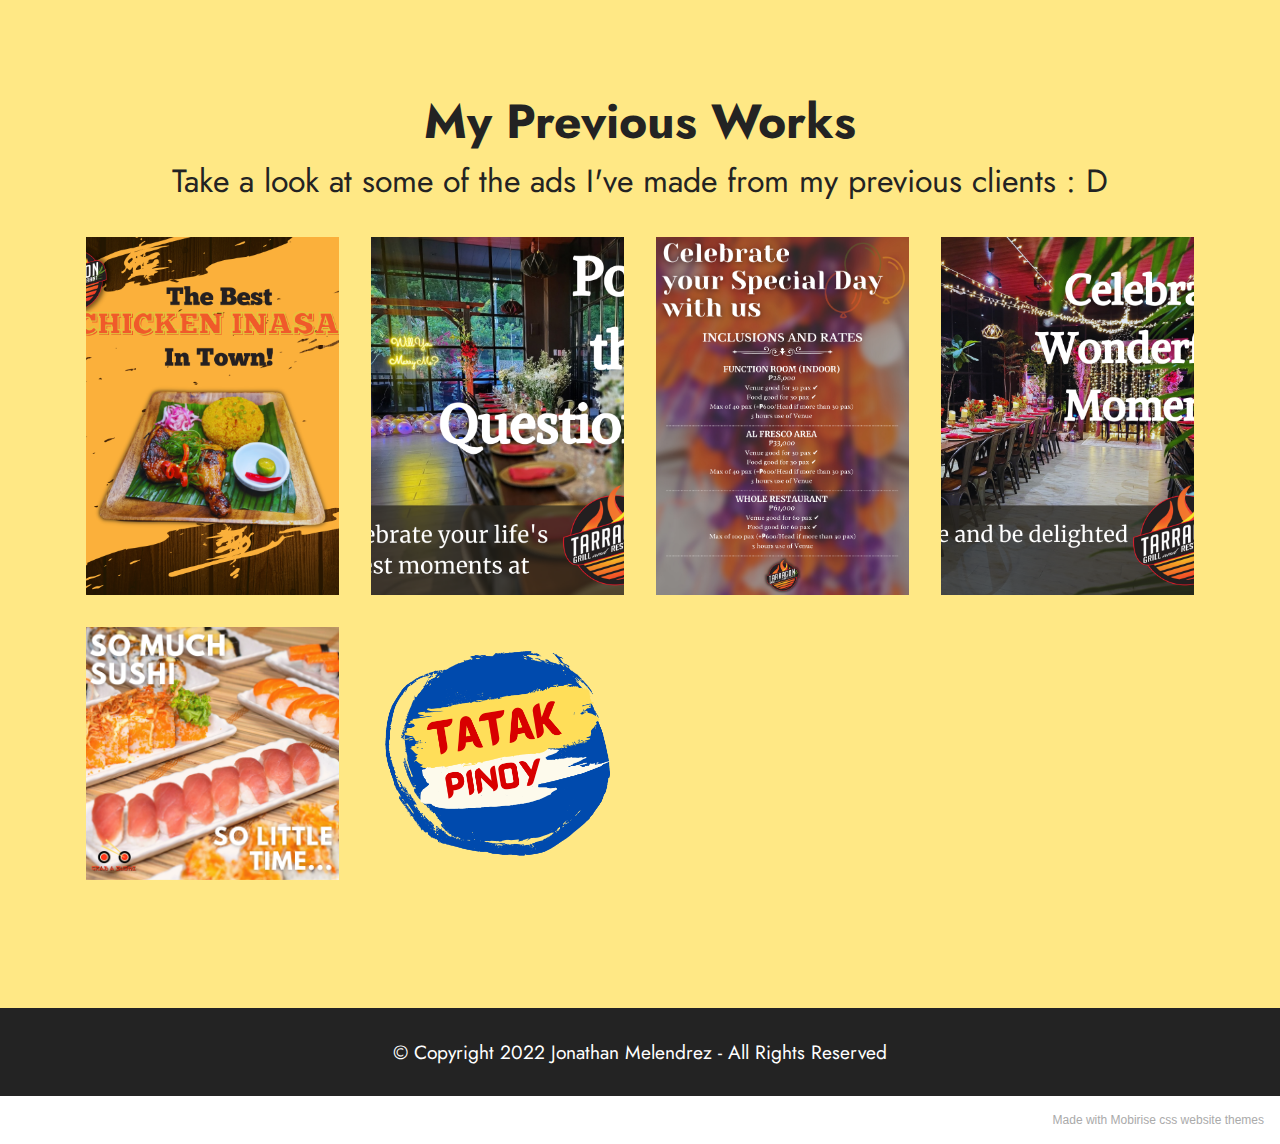
==== commit 2fde5dbc: "create github pages" ====
--- a/page1.html
+++ b/page1.html
@@ -41,48 +41,48 @@
             
             
             <div class="col-12 col-md-6 col-lg-3 item gallery-image active">
-                <div class="item-wrapper" data-toggle="modal" data-bs-toggle="modal" data-target="#tqKYXu8woH-modal" data-bs-target="#tqKYXu8woH-modal">
-                    <img class="w-100" src="assets/images/16.png" alt="" data-slide-to="0" data-bs-slide-to="0" data-target="#lb-tqKYXu8woH" data-bs-target="#lb-tqKYXu8woH">
+                <div class="item-wrapper" data-toggle="modal" data-bs-toggle="modal" data-target="#tqKZcG09of-modal" data-bs-target="#tqKZcG09of-modal">
+                    <img class="w-100" src="assets/images/16.png" alt="" data-slide-to="0" data-bs-slide-to="0" data-target="#lb-tqKZcG09of" data-bs-target="#lb-tqKZcG09of">
                     <div class="icon-wrapper">
                         <span class="mobi-mbri mobi-mbri-search mbr-iconfont mbr-iconfont-btn"></span>
                     </div>
                 </div>
                 
             </div><div class="col-12 col-md-6 col-lg-3 item gallery-image active">
-                <div class="item-wrapper" data-toggle="modal" data-bs-toggle="modal" data-target="#tqKYXu8woH-modal" data-bs-target="#tqKYXu8woH-modal">
-                    <img class="w-100" src="assets/images/3.png" alt="" data-slide-to="1" data-bs-slide-to="1" data-target="#lb-tqKYXu8woH" data-bs-target="#lb-tqKYXu8woH">
+                <div class="item-wrapper" data-toggle="modal" data-bs-toggle="modal" data-target="#tqKZcG09of-modal" data-bs-target="#tqKZcG09of-modal">
+                    <img class="w-100" src="assets/images/3.png" alt="" data-slide-to="1" data-bs-slide-to="1" data-target="#lb-tqKZcG09of" data-bs-target="#lb-tqKZcG09of">
                     <div class="icon-wrapper">
                         <span class="mobi-mbri mobi-mbri-search mbr-iconfont mbr-iconfont-btn"></span>
                     </div>
                 </div>
                 
             </div><div class="col-12 col-md-6 col-lg-3 item gallery-image active">
-                <div class="item-wrapper" data-toggle="modal" data-bs-toggle="modal" data-target="#tqKYXu8woH-modal" data-bs-target="#tqKYXu8woH-modal">
-                    <img class="w-100" src="assets/images/birthday3.png" alt="" data-slide-to="2" data-bs-slide-to="2" data-target="#lb-tqKYXu8woH" data-bs-target="#lb-tqKYXu8woH">
+                <div class="item-wrapper" data-toggle="modal" data-bs-toggle="modal" data-target="#tqKZcG09of-modal" data-bs-target="#tqKZcG09of-modal">
+                    <img class="w-100" src="assets/images/birthday3.png" alt="" data-slide-to="2" data-bs-slide-to="2" data-target="#lb-tqKZcG09of" data-bs-target="#lb-tqKZcG09of">
                     <div class="icon-wrapper">
                         <span class="mobi-mbri mobi-mbri-search mbr-iconfont mbr-iconfont-btn"></span>
                     </div>
                 </div>
                 
             </div><div class="col-12 col-md-6 col-lg-3 item gallery-image active">
-                <div class="item-wrapper" data-toggle="modal" data-bs-toggle="modal" data-target="#tqKYXu8woH-modal" data-bs-target="#tqKYXu8woH-modal">
-                    <img class="w-100" src="assets/images/17.png" alt="" data-slide-to="3" data-bs-slide-to="3" data-target="#lb-tqKYXu8woH" data-bs-target="#lb-tqKYXu8woH">
+                <div class="item-wrapper" data-toggle="modal" data-bs-toggle="modal" data-target="#tqKZcG09of-modal" data-bs-target="#tqKZcG09of-modal">
+                    <img class="w-100" src="assets/images/17.png" alt="" data-slide-to="3" data-bs-slide-to="3" data-target="#lb-tqKZcG09of" data-bs-target="#lb-tqKZcG09of">
                     <div class="icon-wrapper">
                         <span class="mobi-mbri mobi-mbri-search mbr-iconfont mbr-iconfont-btn"></span>
                     </div>
                 </div>
                 
             </div><div class="col-12 col-md-6 col-lg-3 item gallery-image active">
-                <div class="item-wrapper" data-toggle="modal" data-bs-toggle="modal" data-target="#tqKYXu8woH-modal" data-bs-target="#tqKYXu8woH-modal">
-                    <img class="w-100" src="assets/images/sushi-ad.png" alt="" data-slide-to="4" data-bs-slide-to="4" data-target="#lb-tqKYXu8woH" data-bs-target="#lb-tqKYXu8woH">
+                <div class="item-wrapper" data-toggle="modal" data-bs-toggle="modal" data-target="#tqKZcG09of-modal" data-bs-target="#tqKZcG09of-modal">
+                    <img class="w-100" src="assets/images/sushi-ad.png" alt="" data-slide-to="4" data-bs-slide-to="4" data-target="#lb-tqKZcG09of" data-bs-target="#lb-tqKZcG09of">
                     <div class="icon-wrapper">
                         <span class="mobi-mbri mobi-mbri-search mbr-iconfont mbr-iconfont-btn"></span>
                     </div>
                 </div>
                 
             </div><div class="col-12 col-md-6 col-lg-3 item gallery-image active">
-                <div class="item-wrapper" data-toggle="modal" data-bs-toggle="modal" data-target="#tqKYXu8woH-modal" data-bs-target="#tqKYXu8woH-modal">
-                    <img class="w-100" src="assets/images/tatak-pinoy-logo.png" alt="" data-slide-to="5" data-bs-slide-to="5" data-target="#lb-tqKYXu8woH" data-bs-target="#lb-tqKYXu8woH">
+                <div class="item-wrapper" data-toggle="modal" data-bs-toggle="modal" data-target="#tqKZcG09of-modal" data-bs-target="#tqKZcG09of-modal">
+                    <img class="w-100" src="assets/images/tatak-pinoy-logo.png" alt="" data-slide-to="5" data-bs-slide-to="5" data-target="#lb-tqKZcG09of" data-bs-target="#lb-tqKZcG09of">
                     <div class="icon-wrapper">
                         <span class="mobi-mbri mobi-mbri-search mbr-iconfont mbr-iconfont-btn"></span>
                     </div>
@@ -91,11 +91,11 @@
             </div>
         </div>
 
-        <div class="modal mbr-slider" tabindex="-1" role="dialog" aria-hidden="true" id="tqKYXu8woH-modal">
+        <div class="modal mbr-slider" tabindex="-1" role="dialog" aria-hidden="true" id="tqKZcG09of-modal">
             <div class="modal-dialog" role="document">
                 <div class="modal-content">
                     <div class="modal-body">
-                        <div class="carousel slide carousel-fade" id="lb-tqKYXu8woH" data-interval="5000" data-bs-interval="5000">
+                        <div class="carousel slide carousel-fade" id="lb-tqKZcG09of" data-interval="5000" data-bs-interval="5000">
                             <div class="carousel-inner">
                                 
                                 
@@ -115,18 +115,18 @@
                                 </div>
                             </div>
                             <ol class="carousel-indicators">
-                                <li data-slide-to="0" data-bs-slide-to="0" class="active" data-target="#lb-tqKYXu8woH" data-bs-target="#lb-tqKYXu8woH"></li><li data-slide-to="1" data-bs-slide-to="1" class="active" data-target="#lb-tqKYXu8woH" data-bs-target="#lb-tqKYXu8woH"></li><li data-slide-to="2" data-bs-slide-to="2" class="active" data-target="#lb-tqKYXu8woH" data-bs-target="#lb-tqKYXu8woH"></li><li data-slide-to="3" data-bs-slide-to="3" class="active" data-target="#lb-tqKYXu8woH" data-bs-target="#lb-tqKYXu8woH"></li><li data-slide-to="4" data-bs-slide-to="4" class="active" data-target="#lb-tqKYXu8woH" data-bs-target="#lb-tqKYXu8woH"></li><li data-slide-to="5" data-bs-slide-to="5" class="active" data-target="#lb-tqKYXu8woH" data-bs-target="#lb-tqKYXu8woH"></li>
+                                <li data-slide-to="0" data-bs-slide-to="0" class="active" data-target="#lb-tqKZcG09of" data-bs-target="#lb-tqKZcG09of"></li><li data-slide-to="1" data-bs-slide-to="1" class="active" data-target="#lb-tqKZcG09of" data-bs-target="#lb-tqKZcG09of"></li><li data-slide-to="2" data-bs-slide-to="2" class="active" data-target="#lb-tqKZcG09of" data-bs-target="#lb-tqKZcG09of"></li><li data-slide-to="3" data-bs-slide-to="3" class="active" data-target="#lb-tqKZcG09of" data-bs-target="#lb-tqKZcG09of"></li><li data-slide-to="4" data-bs-slide-to="4" class="active" data-target="#lb-tqKZcG09of" data-bs-target="#lb-tqKZcG09of"></li><li data-slide-to="5" data-bs-slide-to="5" class="active" data-target="#lb-tqKZcG09of" data-bs-target="#lb-tqKZcG09of"></li>
                                 
                                 
                                 
                             </ol>
                             <a role="button" href="" class="close" data-dismiss="modal" data-bs-dismiss="modal" aria-label="Close">
                             </a>
-                            <a class="carousel-control-prev carousel-control" role="button" data-slide="prev" data-bs-slide="prev" href="#lb-tqKYXu8woH">
+                            <a class="carousel-control-prev carousel-control" role="button" data-slide="prev" data-bs-slide="prev" href="#lb-tqKZcG09of">
                                 <span class="mobi-mbri mobi-mbri-arrow-prev" aria-hidden="true"></span>
                                 <span class="sr-only visually-hidden">Previous</span>
                             </a>
-                            <a class="carousel-control-next carousel-control" role="button" data-slide="next" data-bs-slide="next" href="#lb-tqKYXu8woH">
+                            <a class="carousel-control-next carousel-control" role="button" data-slide="next" data-bs-slide="next" href="#lb-tqKZcG09of">
                                 <span class="mobi-mbri mobi-mbri-arrow-next" aria-hidden="true"></span>
                                 <span class="sr-only visually-hidden">Next</span>
                             </a>
@@ -153,7 +153,7 @@
             </div>
         </div>
     </div>
-</section><section style="background-color: #fff; font-family: -apple-system, BlinkMacSystemFont, 'Segoe UI', 'Roboto', 'Helvetica Neue', Arial, sans-serif; color:#aaa; font-size:12px; padding: 0; align-items: center; display: flex;"><a href="https://mobirise.site/z" style="flex: 1 1; height: 3rem; padding-left: 1rem;"></a><p style="flex: 0 0 auto; margin:0; padding-right:1rem;">Mobirise website software - <a href="https://mobirise.site/o" style="color:#aaa;">Find out</a></p></section><script src="assets/bootstrap/js/bootstrap.bundle.min.js"></script>  <script src="assets/smoothscroll/smooth-scroll.js"></script>  <script src="assets/ytplayer/index.js"></script>  <script src="assets/theme/js/script.js"></script>  
+</section><section style="background-color: #fff; font-family: -apple-system, BlinkMacSystemFont, 'Segoe UI', 'Roboto', 'Helvetica Neue', Arial, sans-serif; color:#aaa; font-size:12px; padding: 0; align-items: center; display: flex;"><a href="https://mobirise.site/x" style="flex: 1 1; height: 3rem; padding-left: 1rem;"></a><p style="flex: 0 0 auto; margin:0; padding-right:1rem;"><a href="https://mobirise.site/t" style="color:#aaa;">Made</a> with Mobirise css website themes</p></section><script src="assets/bootstrap/js/bootstrap.bundle.min.js"></script>  <script src="assets/smoothscroll/smooth-scroll.js"></script>  <script src="assets/ytplayer/index.js"></script>  <script src="assets/theme/js/script.js"></script>  
   
   
 </body>
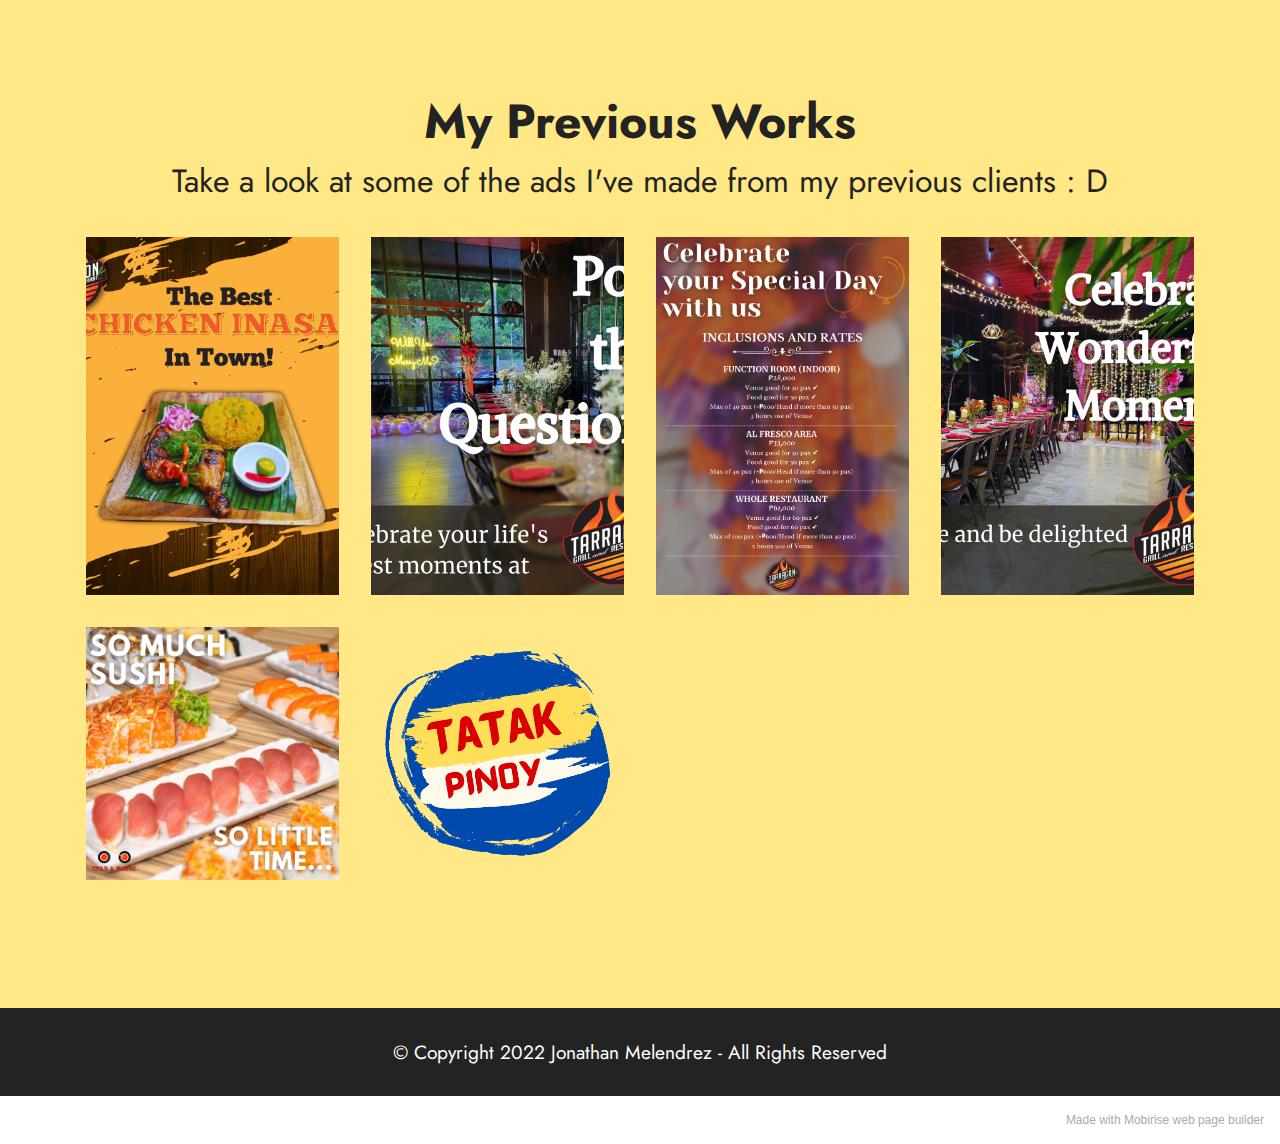
==== commit 1910757d: "create github pages" ====
--- a/page1.html
+++ b/page1.html
@@ -41,48 +41,48 @@
             
             
             <div class="col-12 col-md-6 col-lg-3 item gallery-image active">
-                <div class="item-wrapper" data-toggle="modal" data-bs-toggle="modal" data-target="#tqKZcG09of-modal" data-bs-target="#tqKZcG09of-modal">
-                    <img class="w-100" src="assets/images/16.png" alt="" data-slide-to="0" data-bs-slide-to="0" data-target="#lb-tqKZcG09of" data-bs-target="#lb-tqKZcG09of">
+                <div class="item-wrapper" data-toggle="modal" data-bs-toggle="modal" data-target="#tqKZltl1Ih-modal" data-bs-target="#tqKZltl1Ih-modal">
+                    <img class="w-100" src="assets/images/16.png" alt="" data-slide-to="0" data-bs-slide-to="0" data-target="#lb-tqKZltl1Ih" data-bs-target="#lb-tqKZltl1Ih">
                     <div class="icon-wrapper">
                         <span class="mobi-mbri mobi-mbri-search mbr-iconfont mbr-iconfont-btn"></span>
                     </div>
                 </div>
                 
             </div><div class="col-12 col-md-6 col-lg-3 item gallery-image active">
-                <div class="item-wrapper" data-toggle="modal" data-bs-toggle="modal" data-target="#tqKZcG09of-modal" data-bs-target="#tqKZcG09of-modal">
-                    <img class="w-100" src="assets/images/3.png" alt="" data-slide-to="1" data-bs-slide-to="1" data-target="#lb-tqKZcG09of" data-bs-target="#lb-tqKZcG09of">
+                <div class="item-wrapper" data-toggle="modal" data-bs-toggle="modal" data-target="#tqKZltl1Ih-modal" data-bs-target="#tqKZltl1Ih-modal">
+                    <img class="w-100" src="assets/images/3.png" alt="" data-slide-to="1" data-bs-slide-to="1" data-target="#lb-tqKZltl1Ih" data-bs-target="#lb-tqKZltl1Ih">
                     <div class="icon-wrapper">
                         <span class="mobi-mbri mobi-mbri-search mbr-iconfont mbr-iconfont-btn"></span>
                     </div>
                 </div>
                 
             </div><div class="col-12 col-md-6 col-lg-3 item gallery-image active">
-                <div class="item-wrapper" data-toggle="modal" data-bs-toggle="modal" data-target="#tqKZcG09of-modal" data-bs-target="#tqKZcG09of-modal">
-                    <img class="w-100" src="assets/images/birthday3.png" alt="" data-slide-to="2" data-bs-slide-to="2" data-target="#lb-tqKZcG09of" data-bs-target="#lb-tqKZcG09of">
+                <div class="item-wrapper" data-toggle="modal" data-bs-toggle="modal" data-target="#tqKZltl1Ih-modal" data-bs-target="#tqKZltl1Ih-modal">
+                    <img class="w-100" src="assets/images/birthday3.png" alt="" data-slide-to="2" data-bs-slide-to="2" data-target="#lb-tqKZltl1Ih" data-bs-target="#lb-tqKZltl1Ih">
                     <div class="icon-wrapper">
                         <span class="mobi-mbri mobi-mbri-search mbr-iconfont mbr-iconfont-btn"></span>
                     </div>
                 </div>
                 
             </div><div class="col-12 col-md-6 col-lg-3 item gallery-image active">
-                <div class="item-wrapper" data-toggle="modal" data-bs-toggle="modal" data-target="#tqKZcG09of-modal" data-bs-target="#tqKZcG09of-modal">
-                    <img class="w-100" src="assets/images/17.png" alt="" data-slide-to="3" data-bs-slide-to="3" data-target="#lb-tqKZcG09of" data-bs-target="#lb-tqKZcG09of">
+                <div class="item-wrapper" data-toggle="modal" data-bs-toggle="modal" data-target="#tqKZltl1Ih-modal" data-bs-target="#tqKZltl1Ih-modal">
+                    <img class="w-100" src="assets/images/17.png" alt="" data-slide-to="3" data-bs-slide-to="3" data-target="#lb-tqKZltl1Ih" data-bs-target="#lb-tqKZltl1Ih">
                     <div class="icon-wrapper">
                         <span class="mobi-mbri mobi-mbri-search mbr-iconfont mbr-iconfont-btn"></span>
                     </div>
                 </div>
                 
             </div><div class="col-12 col-md-6 col-lg-3 item gallery-image active">
-                <div class="item-wrapper" data-toggle="modal" data-bs-toggle="modal" data-target="#tqKZcG09of-modal" data-bs-target="#tqKZcG09of-modal">
-                    <img class="w-100" src="assets/images/sushi-ad.png" alt="" data-slide-to="4" data-bs-slide-to="4" data-target="#lb-tqKZcG09of" data-bs-target="#lb-tqKZcG09of">
+                <div class="item-wrapper" data-toggle="modal" data-bs-toggle="modal" data-target="#tqKZltl1Ih-modal" data-bs-target="#tqKZltl1Ih-modal">
+                    <img class="w-100" src="assets/images/sushi-ad.png" alt="" data-slide-to="4" data-bs-slide-to="4" data-target="#lb-tqKZltl1Ih" data-bs-target="#lb-tqKZltl1Ih">
                     <div class="icon-wrapper">
                         <span class="mobi-mbri mobi-mbri-search mbr-iconfont mbr-iconfont-btn"></span>
                     </div>
                 </div>
                 
             </div><div class="col-12 col-md-6 col-lg-3 item gallery-image active">
-                <div class="item-wrapper" data-toggle="modal" data-bs-toggle="modal" data-target="#tqKZcG09of-modal" data-bs-target="#tqKZcG09of-modal">
-                    <img class="w-100" src="assets/images/tatak-pinoy-logo.png" alt="" data-slide-to="5" data-bs-slide-to="5" data-target="#lb-tqKZcG09of" data-bs-target="#lb-tqKZcG09of">
+                <div class="item-wrapper" data-toggle="modal" data-bs-toggle="modal" data-target="#tqKZltl1Ih-modal" data-bs-target="#tqKZltl1Ih-modal">
+                    <img class="w-100" src="assets/images/tatak-pinoy-logo.png" alt="" data-slide-to="5" data-bs-slide-to="5" data-target="#lb-tqKZltl1Ih" data-bs-target="#lb-tqKZltl1Ih">
                     <div class="icon-wrapper">
                         <span class="mobi-mbri mobi-mbri-search mbr-iconfont mbr-iconfont-btn"></span>
                     </div>
@@ -91,11 +91,11 @@
             </div>
         </div>
 
-        <div class="modal mbr-slider" tabindex="-1" role="dialog" aria-hidden="true" id="tqKZcG09of-modal">
+        <div class="modal mbr-slider" tabindex="-1" role="dialog" aria-hidden="true" id="tqKZltl1Ih-modal">
             <div class="modal-dialog" role="document">
                 <div class="modal-content">
                     <div class="modal-body">
-                        <div class="carousel slide carousel-fade" id="lb-tqKZcG09of" data-interval="5000" data-bs-interval="5000">
+                        <div class="carousel slide carousel-fade" id="lb-tqKZltl1Ih" data-interval="5000" data-bs-interval="5000">
                             <div class="carousel-inner">
                                 
                                 
@@ -115,18 +115,18 @@
                                 </div>
                             </div>
                             <ol class="carousel-indicators">
-                                <li data-slide-to="0" data-bs-slide-to="0" class="active" data-target="#lb-tqKZcG09of" data-bs-target="#lb-tqKZcG09of"></li><li data-slide-to="1" data-bs-slide-to="1" class="active" data-target="#lb-tqKZcG09of" data-bs-target="#lb-tqKZcG09of"></li><li data-slide-to="2" data-bs-slide-to="2" class="active" data-target="#lb-tqKZcG09of" data-bs-target="#lb-tqKZcG09of"></li><li data-slide-to="3" data-bs-slide-to="3" class="active" data-target="#lb-tqKZcG09of" data-bs-target="#lb-tqKZcG09of"></li><li data-slide-to="4" data-bs-slide-to="4" class="active" data-target="#lb-tqKZcG09of" data-bs-target="#lb-tqKZcG09of"></li><li data-slide-to="5" data-bs-slide-to="5" class="active" data-target="#lb-tqKZcG09of" data-bs-target="#lb-tqKZcG09of"></li>
+                                <li data-slide-to="0" data-bs-slide-to="0" class="active" data-target="#lb-tqKZltl1Ih" data-bs-target="#lb-tqKZltl1Ih"></li><li data-slide-to="1" data-bs-slide-to="1" class="active" data-target="#lb-tqKZltl1Ih" data-bs-target="#lb-tqKZltl1Ih"></li><li data-slide-to="2" data-bs-slide-to="2" class="active" data-target="#lb-tqKZltl1Ih" data-bs-target="#lb-tqKZltl1Ih"></li><li data-slide-to="3" data-bs-slide-to="3" class="active" data-target="#lb-tqKZltl1Ih" data-bs-target="#lb-tqKZltl1Ih"></li><li data-slide-to="4" data-bs-slide-to="4" class="active" data-target="#lb-tqKZltl1Ih" data-bs-target="#lb-tqKZltl1Ih"></li><li data-slide-to="5" data-bs-slide-to="5" class="active" data-target="#lb-tqKZltl1Ih" data-bs-target="#lb-tqKZltl1Ih"></li>
                                 
                                 
                                 
                             </ol>
                             <a role="button" href="" class="close" data-dismiss="modal" data-bs-dismiss="modal" aria-label="Close">
                             </a>
-                            <a class="carousel-control-prev carousel-control" role="button" data-slide="prev" data-bs-slide="prev" href="#lb-tqKZcG09of">
+                            <a class="carousel-control-prev carousel-control" role="button" data-slide="prev" data-bs-slide="prev" href="#lb-tqKZltl1Ih">
                                 <span class="mobi-mbri mobi-mbri-arrow-prev" aria-hidden="true"></span>
                                 <span class="sr-only visually-hidden">Previous</span>
                             </a>
-                            <a class="carousel-control-next carousel-control" role="button" data-slide="next" data-bs-slide="next" href="#lb-tqKZcG09of">
+                            <a class="carousel-control-next carousel-control" role="button" data-slide="next" data-bs-slide="next" href="#lb-tqKZltl1Ih">
                                 <span class="mobi-mbri mobi-mbri-arrow-next" aria-hidden="true"></span>
                                 <span class="sr-only visually-hidden">Next</span>
                             </a>
@@ -153,7 +153,7 @@
             </div>
         </div>
     </div>
-</section><section style="background-color: #fff; font-family: -apple-system, BlinkMacSystemFont, 'Segoe UI', 'Roboto', 'Helvetica Neue', Arial, sans-serif; color:#aaa; font-size:12px; padding: 0; align-items: center; display: flex;"><a href="https://mobirise.site/x" style="flex: 1 1; height: 3rem; padding-left: 1rem;"></a><p style="flex: 0 0 auto; margin:0; padding-right:1rem;"><a href="https://mobirise.site/t" style="color:#aaa;">Made</a> with Mobirise css website themes</p></section><script src="assets/bootstrap/js/bootstrap.bundle.min.js"></script>  <script src="assets/smoothscroll/smooth-scroll.js"></script>  <script src="assets/ytplayer/index.js"></script>  <script src="assets/theme/js/script.js"></script>  
+</section><section style="background-color: #fff; font-family: -apple-system, BlinkMacSystemFont, 'Segoe UI', 'Roboto', 'Helvetica Neue', Arial, sans-serif; color:#aaa; font-size:12px; padding: 0; align-items: center; display: flex;"><a href="https://mobirise.site/l" style="flex: 1 1; height: 3rem; padding-left: 1rem;"></a><p style="flex: 0 0 auto; margin:0; padding-right:1rem;">Made with Mobirise <a href="https://mobirise.site/j" style="color:#aaa;">web page</a> builder</p></section><script src="assets/bootstrap/js/bootstrap.bundle.min.js"></script>  <script src="assets/smoothscroll/smooth-scroll.js"></script>  <script src="assets/ytplayer/index.js"></script>  <script src="assets/theme/js/script.js"></script>  
   
   
 </body>
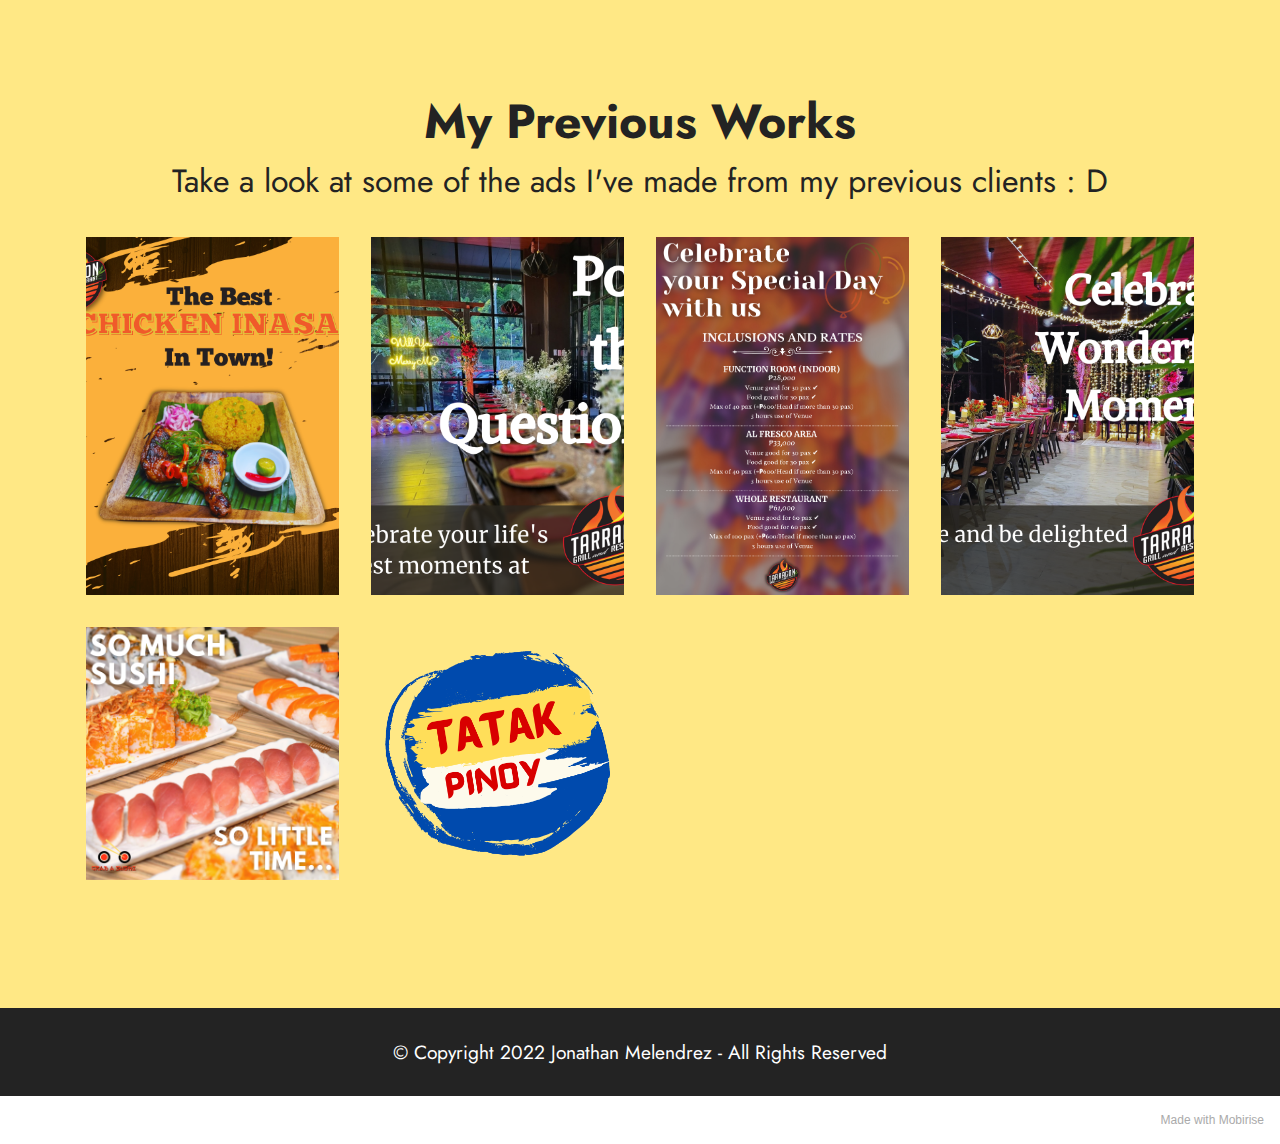
==== commit ab02c105: "create github pages" ====
--- a/page1.html
+++ b/page1.html
@@ -41,48 +41,48 @@
             
             
             <div class="col-12 col-md-6 col-lg-3 item gallery-image active">
-                <div class="item-wrapper" data-toggle="modal" data-bs-toggle="modal" data-target="#tqKZltl1Ih-modal" data-bs-target="#tqKZltl1Ih-modal">
-                    <img class="w-100" src="assets/images/16.png" alt="" data-slide-to="0" data-bs-slide-to="0" data-target="#lb-tqKZltl1Ih" data-bs-target="#lb-tqKZltl1Ih">
+                <div class="item-wrapper" data-toggle="modal" data-bs-toggle="modal" data-target="#tqKZFixbpz-modal" data-bs-target="#tqKZFixbpz-modal">
+                    <img class="w-100" src="assets/images/16.png" alt="" data-slide-to="0" data-bs-slide-to="0" data-target="#lb-tqKZFixbpz" data-bs-target="#lb-tqKZFixbpz">
                     <div class="icon-wrapper">
                         <span class="mobi-mbri mobi-mbri-search mbr-iconfont mbr-iconfont-btn"></span>
                     </div>
                 </div>
                 
             </div><div class="col-12 col-md-6 col-lg-3 item gallery-image active">
-                <div class="item-wrapper" data-toggle="modal" data-bs-toggle="modal" data-target="#tqKZltl1Ih-modal" data-bs-target="#tqKZltl1Ih-modal">
-                    <img class="w-100" src="assets/images/3.png" alt="" data-slide-to="1" data-bs-slide-to="1" data-target="#lb-tqKZltl1Ih" data-bs-target="#lb-tqKZltl1Ih">
+                <div class="item-wrapper" data-toggle="modal" data-bs-toggle="modal" data-target="#tqKZFixbpz-modal" data-bs-target="#tqKZFixbpz-modal">
+                    <img class="w-100" src="assets/images/3.png" alt="" data-slide-to="1" data-bs-slide-to="1" data-target="#lb-tqKZFixbpz" data-bs-target="#lb-tqKZFixbpz">
                     <div class="icon-wrapper">
                         <span class="mobi-mbri mobi-mbri-search mbr-iconfont mbr-iconfont-btn"></span>
                     </div>
                 </div>
                 
             </div><div class="col-12 col-md-6 col-lg-3 item gallery-image active">
-                <div class="item-wrapper" data-toggle="modal" data-bs-toggle="modal" data-target="#tqKZltl1Ih-modal" data-bs-target="#tqKZltl1Ih-modal">
-                    <img class="w-100" src="assets/images/birthday3.png" alt="" data-slide-to="2" data-bs-slide-to="2" data-target="#lb-tqKZltl1Ih" data-bs-target="#lb-tqKZltl1Ih">
+                <div class="item-wrapper" data-toggle="modal" data-bs-toggle="modal" data-target="#tqKZFixbpz-modal" data-bs-target="#tqKZFixbpz-modal">
+                    <img class="w-100" src="assets/images/birthday3.png" alt="" data-slide-to="2" data-bs-slide-to="2" data-target="#lb-tqKZFixbpz" data-bs-target="#lb-tqKZFixbpz">
                     <div class="icon-wrapper">
                         <span class="mobi-mbri mobi-mbri-search mbr-iconfont mbr-iconfont-btn"></span>
                     </div>
                 </div>
                 
             </div><div class="col-12 col-md-6 col-lg-3 item gallery-image active">
-                <div class="item-wrapper" data-toggle="modal" data-bs-toggle="modal" data-target="#tqKZltl1Ih-modal" data-bs-target="#tqKZltl1Ih-modal">
-                    <img class="w-100" src="assets/images/17.png" alt="" data-slide-to="3" data-bs-slide-to="3" data-target="#lb-tqKZltl1Ih" data-bs-target="#lb-tqKZltl1Ih">
+                <div class="item-wrapper" data-toggle="modal" data-bs-toggle="modal" data-target="#tqKZFixbpz-modal" data-bs-target="#tqKZFixbpz-modal">
+                    <img class="w-100" src="assets/images/17.png" alt="" data-slide-to="3" data-bs-slide-to="3" data-target="#lb-tqKZFixbpz" data-bs-target="#lb-tqKZFixbpz">
                     <div class="icon-wrapper">
                         <span class="mobi-mbri mobi-mbri-search mbr-iconfont mbr-iconfont-btn"></span>
                     </div>
                 </div>
                 
             </div><div class="col-12 col-md-6 col-lg-3 item gallery-image active">
-                <div class="item-wrapper" data-toggle="modal" data-bs-toggle="modal" data-target="#tqKZltl1Ih-modal" data-bs-target="#tqKZltl1Ih-modal">
-                    <img class="w-100" src="assets/images/sushi-ad.png" alt="" data-slide-to="4" data-bs-slide-to="4" data-target="#lb-tqKZltl1Ih" data-bs-target="#lb-tqKZltl1Ih">
+                <div class="item-wrapper" data-toggle="modal" data-bs-toggle="modal" data-target="#tqKZFixbpz-modal" data-bs-target="#tqKZFixbpz-modal">
+                    <img class="w-100" src="assets/images/sushi-ad.png" alt="" data-slide-to="4" data-bs-slide-to="4" data-target="#lb-tqKZFixbpz" data-bs-target="#lb-tqKZFixbpz">
                     <div class="icon-wrapper">
                         <span class="mobi-mbri mobi-mbri-search mbr-iconfont mbr-iconfont-btn"></span>
                     </div>
                 </div>
                 
             </div><div class="col-12 col-md-6 col-lg-3 item gallery-image active">
-                <div class="item-wrapper" data-toggle="modal" data-bs-toggle="modal" data-target="#tqKZltl1Ih-modal" data-bs-target="#tqKZltl1Ih-modal">
-                    <img class="w-100" src="assets/images/tatak-pinoy-logo.png" alt="" data-slide-to="5" data-bs-slide-to="5" data-target="#lb-tqKZltl1Ih" data-bs-target="#lb-tqKZltl1Ih">
+                <div class="item-wrapper" data-toggle="modal" data-bs-toggle="modal" data-target="#tqKZFixbpz-modal" data-bs-target="#tqKZFixbpz-modal">
+                    <img class="w-100" src="assets/images/tatak-pinoy-logo.png" alt="" data-slide-to="5" data-bs-slide-to="5" data-target="#lb-tqKZFixbpz" data-bs-target="#lb-tqKZFixbpz">
                     <div class="icon-wrapper">
                         <span class="mobi-mbri mobi-mbri-search mbr-iconfont mbr-iconfont-btn"></span>
                     </div>
@@ -91,11 +91,11 @@
             </div>
         </div>
 
-        <div class="modal mbr-slider" tabindex="-1" role="dialog" aria-hidden="true" id="tqKZltl1Ih-modal">
+        <div class="modal mbr-slider" tabindex="-1" role="dialog" aria-hidden="true" id="tqKZFixbpz-modal">
             <div class="modal-dialog" role="document">
                 <div class="modal-content">
                     <div class="modal-body">
-                        <div class="carousel slide carousel-fade" id="lb-tqKZltl1Ih" data-interval="5000" data-bs-interval="5000">
+                        <div class="carousel slide carousel-fade" id="lb-tqKZFixbpz" data-interval="5000" data-bs-interval="5000">
                             <div class="carousel-inner">
                                 
                                 
@@ -115,18 +115,18 @@
                                 </div>
                             </div>
                             <ol class="carousel-indicators">
-                                <li data-slide-to="0" data-bs-slide-to="0" class="active" data-target="#lb-tqKZltl1Ih" data-bs-target="#lb-tqKZltl1Ih"></li><li data-slide-to="1" data-bs-slide-to="1" class="active" data-target="#lb-tqKZltl1Ih" data-bs-target="#lb-tqKZltl1Ih"></li><li data-slide-to="2" data-bs-slide-to="2" class="active" data-target="#lb-tqKZltl1Ih" data-bs-target="#lb-tqKZltl1Ih"></li><li data-slide-to="3" data-bs-slide-to="3" class="active" data-target="#lb-tqKZltl1Ih" data-bs-target="#lb-tqKZltl1Ih"></li><li data-slide-to="4" data-bs-slide-to="4" class="active" data-target="#lb-tqKZltl1Ih" data-bs-target="#lb-tqKZltl1Ih"></li><li data-slide-to="5" data-bs-slide-to="5" class="active" data-target="#lb-tqKZltl1Ih" data-bs-target="#lb-tqKZltl1Ih"></li>
+                                <li data-slide-to="0" data-bs-slide-to="0" class="active" data-target="#lb-tqKZFixbpz" data-bs-target="#lb-tqKZFixbpz"></li><li data-slide-to="1" data-bs-slide-to="1" class="active" data-target="#lb-tqKZFixbpz" data-bs-target="#lb-tqKZFixbpz"></li><li data-slide-to="2" data-bs-slide-to="2" class="active" data-target="#lb-tqKZFixbpz" data-bs-target="#lb-tqKZFixbpz"></li><li data-slide-to="3" data-bs-slide-to="3" class="active" data-target="#lb-tqKZFixbpz" data-bs-target="#lb-tqKZFixbpz"></li><li data-slide-to="4" data-bs-slide-to="4" class="active" data-target="#lb-tqKZFixbpz" data-bs-target="#lb-tqKZFixbpz"></li><li data-slide-to="5" data-bs-slide-to="5" class="active" data-target="#lb-tqKZFixbpz" data-bs-target="#lb-tqKZFixbpz"></li>
                                 
                                 
                                 
                             </ol>
                             <a role="button" href="" class="close" data-dismiss="modal" data-bs-dismiss="modal" aria-label="Close">
                             </a>
-                            <a class="carousel-control-prev carousel-control" role="button" data-slide="prev" data-bs-slide="prev" href="#lb-tqKZltl1Ih">
+                            <a class="carousel-control-prev carousel-control" role="button" data-slide="prev" data-bs-slide="prev" href="#lb-tqKZFixbpz">
                                 <span class="mobi-mbri mobi-mbri-arrow-prev" aria-hidden="true"></span>
                                 <span class="sr-only visually-hidden">Previous</span>
                             </a>
-                            <a class="carousel-control-next carousel-control" role="button" data-slide="next" data-bs-slide="next" href="#lb-tqKZltl1Ih">
+                            <a class="carousel-control-next carousel-control" role="button" data-slide="next" data-bs-slide="next" href="#lb-tqKZFixbpz">
                                 <span class="mobi-mbri mobi-mbri-arrow-next" aria-hidden="true"></span>
                                 <span class="sr-only visually-hidden">Next</span>
                             </a>
@@ -153,7 +153,7 @@
             </div>
         </div>
     </div>
-</section><section style="background-color: #fff; font-family: -apple-system, BlinkMacSystemFont, 'Segoe UI', 'Roboto', 'Helvetica Neue', Arial, sans-serif; color:#aaa; font-size:12px; padding: 0; align-items: center; display: flex;"><a href="https://mobirise.site/l" style="flex: 1 1; height: 3rem; padding-left: 1rem;"></a><p style="flex: 0 0 auto; margin:0; padding-right:1rem;">Made with Mobirise <a href="https://mobirise.site/j" style="color:#aaa;">web page</a> builder</p></section><script src="assets/bootstrap/js/bootstrap.bundle.min.js"></script>  <script src="assets/smoothscroll/smooth-scroll.js"></script>  <script src="assets/ytplayer/index.js"></script>  <script src="assets/theme/js/script.js"></script>  
+</section><section style="background-color: #fff; font-family: -apple-system, BlinkMacSystemFont, 'Segoe UI', 'Roboto', 'Helvetica Neue', Arial, sans-serif; color:#aaa; font-size:12px; padding: 0; align-items: center; display: flex;"><a href="https://mobirise.site/w" style="flex: 1 1; height: 3rem; padding-left: 1rem;"></a><p style="flex: 0 0 auto; margin:0; padding-right:1rem;">Made with <a href="https://mobirise.site/a" style="color:#aaa;">Mobirise</a></p></section><script src="assets/bootstrap/js/bootstrap.bundle.min.js"></script>  <script src="assets/smoothscroll/smooth-scroll.js"></script>  <script src="assets/ytplayer/index.js"></script>  <script src="assets/theme/js/script.js"></script>  
   
   
 </body>
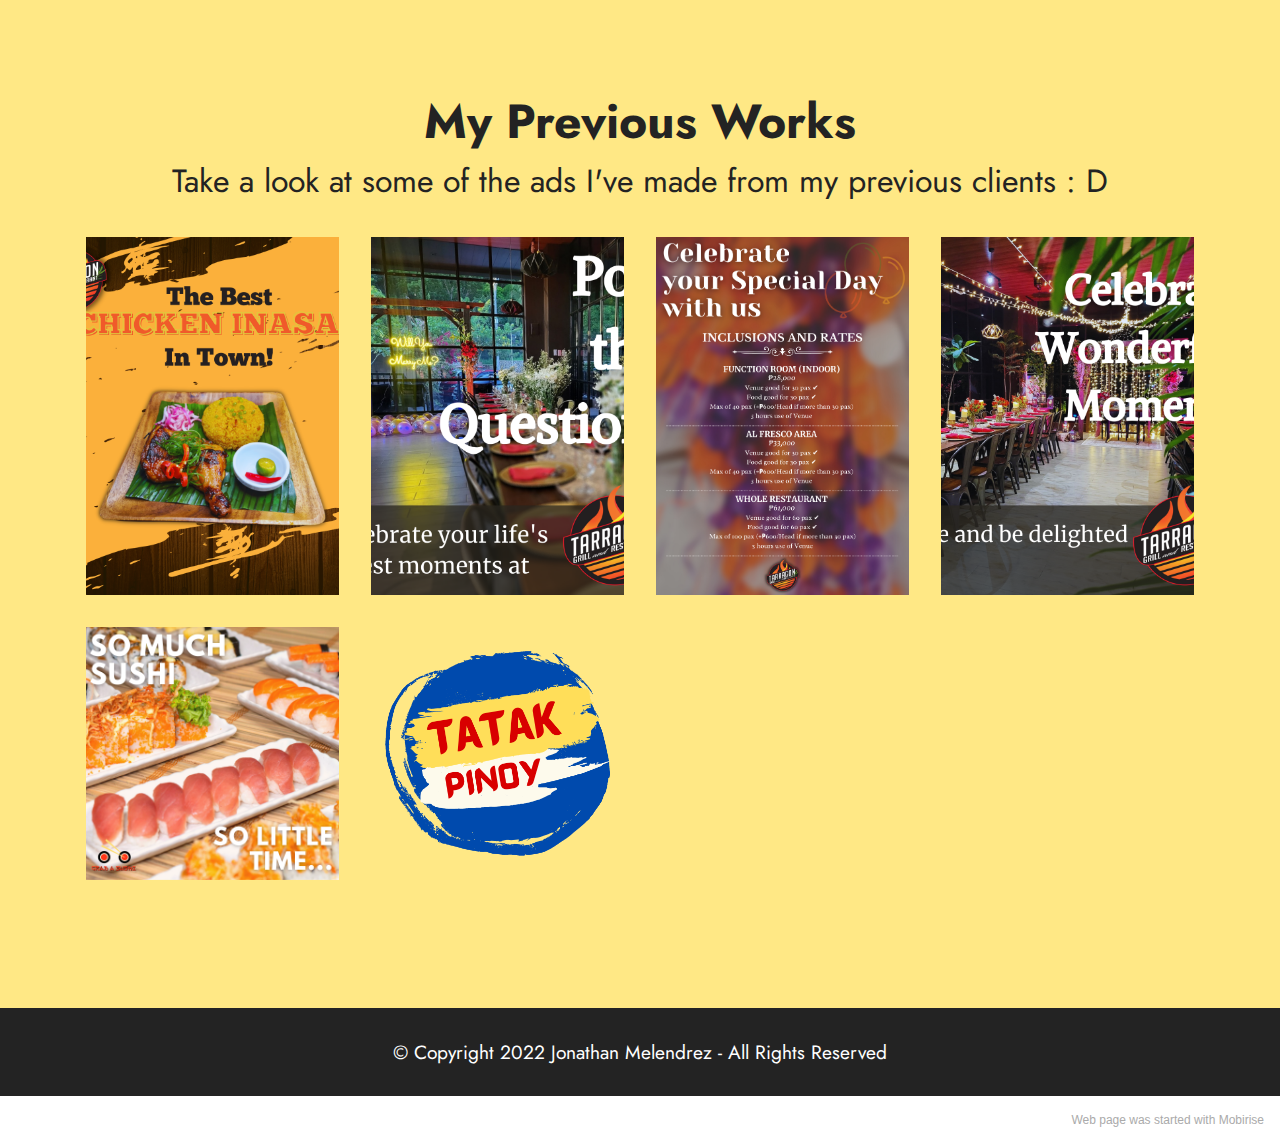
==== commit 9f4af482: "create github pages" ====
--- a/page1.html
+++ b/page1.html
@@ -41,48 +41,48 @@
             
             
             <div class="col-12 col-md-6 col-lg-3 item gallery-image active">
-                <div class="item-wrapper" data-toggle="modal" data-bs-toggle="modal" data-target="#tqKZFixbpz-modal" data-bs-target="#tqKZFixbpz-modal">
-                    <img class="w-100" src="assets/images/16.png" alt="" data-slide-to="0" data-bs-slide-to="0" data-target="#lb-tqKZFixbpz" data-bs-target="#lb-tqKZFixbpz">
+                <div class="item-wrapper" data-toggle="modal" data-bs-toggle="modal" data-target="#tqL03OPEo0-modal" data-bs-target="#tqL03OPEo0-modal">
+                    <img class="w-100" src="assets/images/16.png" alt="" data-slide-to="0" data-bs-slide-to="0" data-target="#lb-tqL03OPEo0" data-bs-target="#lb-tqL03OPEo0">
                     <div class="icon-wrapper">
                         <span class="mobi-mbri mobi-mbri-search mbr-iconfont mbr-iconfont-btn"></span>
                     </div>
                 </div>
                 
             </div><div class="col-12 col-md-6 col-lg-3 item gallery-image active">
-                <div class="item-wrapper" data-toggle="modal" data-bs-toggle="modal" data-target="#tqKZFixbpz-modal" data-bs-target="#tqKZFixbpz-modal">
-                    <img class="w-100" src="assets/images/3.png" alt="" data-slide-to="1" data-bs-slide-to="1" data-target="#lb-tqKZFixbpz" data-bs-target="#lb-tqKZFixbpz">
+                <div class="item-wrapper" data-toggle="modal" data-bs-toggle="modal" data-target="#tqL03OPEo0-modal" data-bs-target="#tqL03OPEo0-modal">
+                    <img class="w-100" src="assets/images/3.png" alt="" data-slide-to="1" data-bs-slide-to="1" data-target="#lb-tqL03OPEo0" data-bs-target="#lb-tqL03OPEo0">
                     <div class="icon-wrapper">
                         <span class="mobi-mbri mobi-mbri-search mbr-iconfont mbr-iconfont-btn"></span>
                     </div>
                 </div>
                 
             </div><div class="col-12 col-md-6 col-lg-3 item gallery-image active">
-                <div class="item-wrapper" data-toggle="modal" data-bs-toggle="modal" data-target="#tqKZFixbpz-modal" data-bs-target="#tqKZFixbpz-modal">
-                    <img class="w-100" src="assets/images/birthday3.png" alt="" data-slide-to="2" data-bs-slide-to="2" data-target="#lb-tqKZFixbpz" data-bs-target="#lb-tqKZFixbpz">
+                <div class="item-wrapper" data-toggle="modal" data-bs-toggle="modal" data-target="#tqL03OPEo0-modal" data-bs-target="#tqL03OPEo0-modal">
+                    <img class="w-100" src="assets/images/birthday3.png" alt="" data-slide-to="2" data-bs-slide-to="2" data-target="#lb-tqL03OPEo0" data-bs-target="#lb-tqL03OPEo0">
                     <div class="icon-wrapper">
                         <span class="mobi-mbri mobi-mbri-search mbr-iconfont mbr-iconfont-btn"></span>
                     </div>
                 </div>
                 
             </div><div class="col-12 col-md-6 col-lg-3 item gallery-image active">
-                <div class="item-wrapper" data-toggle="modal" data-bs-toggle="modal" data-target="#tqKZFixbpz-modal" data-bs-target="#tqKZFixbpz-modal">
-                    <img class="w-100" src="assets/images/17.png" alt="" data-slide-to="3" data-bs-slide-to="3" data-target="#lb-tqKZFixbpz" data-bs-target="#lb-tqKZFixbpz">
+                <div class="item-wrapper" data-toggle="modal" data-bs-toggle="modal" data-target="#tqL03OPEo0-modal" data-bs-target="#tqL03OPEo0-modal">
+                    <img class="w-100" src="assets/images/17.png" alt="" data-slide-to="3" data-bs-slide-to="3" data-target="#lb-tqL03OPEo0" data-bs-target="#lb-tqL03OPEo0">
                     <div class="icon-wrapper">
                         <span class="mobi-mbri mobi-mbri-search mbr-iconfont mbr-iconfont-btn"></span>
                     </div>
                 </div>
                 
             </div><div class="col-12 col-md-6 col-lg-3 item gallery-image active">
-                <div class="item-wrapper" data-toggle="modal" data-bs-toggle="modal" data-target="#tqKZFixbpz-modal" data-bs-target="#tqKZFixbpz-modal">
-                    <img class="w-100" src="assets/images/sushi-ad.png" alt="" data-slide-to="4" data-bs-slide-to="4" data-target="#lb-tqKZFixbpz" data-bs-target="#lb-tqKZFixbpz">
+                <div class="item-wrapper" data-toggle="modal" data-bs-toggle="modal" data-target="#tqL03OPEo0-modal" data-bs-target="#tqL03OPEo0-modal">
+                    <img class="w-100" src="assets/images/sushi-ad.png" alt="" data-slide-to="4" data-bs-slide-to="4" data-target="#lb-tqL03OPEo0" data-bs-target="#lb-tqL03OPEo0">
                     <div class="icon-wrapper">
                         <span class="mobi-mbri mobi-mbri-search mbr-iconfont mbr-iconfont-btn"></span>
                     </div>
                 </div>
                 
             </div><div class="col-12 col-md-6 col-lg-3 item gallery-image active">
-                <div class="item-wrapper" data-toggle="modal" data-bs-toggle="modal" data-target="#tqKZFixbpz-modal" data-bs-target="#tqKZFixbpz-modal">
-                    <img class="w-100" src="assets/images/tatak-pinoy-logo.png" alt="" data-slide-to="5" data-bs-slide-to="5" data-target="#lb-tqKZFixbpz" data-bs-target="#lb-tqKZFixbpz">
+                <div class="item-wrapper" data-toggle="modal" data-bs-toggle="modal" data-target="#tqL03OPEo0-modal" data-bs-target="#tqL03OPEo0-modal">
+                    <img class="w-100" src="assets/images/tatak-pinoy-logo.png" alt="" data-slide-to="5" data-bs-slide-to="5" data-target="#lb-tqL03OPEo0" data-bs-target="#lb-tqL03OPEo0">
                     <div class="icon-wrapper">
                         <span class="mobi-mbri mobi-mbri-search mbr-iconfont mbr-iconfont-btn"></span>
                     </div>
@@ -91,11 +91,11 @@
             </div>
         </div>
 
-        <div class="modal mbr-slider" tabindex="-1" role="dialog" aria-hidden="true" id="tqKZFixbpz-modal">
+        <div class="modal mbr-slider" tabindex="-1" role="dialog" aria-hidden="true" id="tqL03OPEo0-modal">
             <div class="modal-dialog" role="document">
                 <div class="modal-content">
                     <div class="modal-body">
-                        <div class="carousel slide carousel-fade" id="lb-tqKZFixbpz" data-interval="5000" data-bs-interval="5000">
+                        <div class="carousel slide carousel-fade" id="lb-tqL03OPEo0" data-interval="5000" data-bs-interval="5000">
                             <div class="carousel-inner">
                                 
                                 
@@ -115,18 +115,18 @@
                                 </div>
                             </div>
                             <ol class="carousel-indicators">
-                                <li data-slide-to="0" data-bs-slide-to="0" class="active" data-target="#lb-tqKZFixbpz" data-bs-target="#lb-tqKZFixbpz"></li><li data-slide-to="1" data-bs-slide-to="1" class="active" data-target="#lb-tqKZFixbpz" data-bs-target="#lb-tqKZFixbpz"></li><li data-slide-to="2" data-bs-slide-to="2" class="active" data-target="#lb-tqKZFixbpz" data-bs-target="#lb-tqKZFixbpz"></li><li data-slide-to="3" data-bs-slide-to="3" class="active" data-target="#lb-tqKZFixbpz" data-bs-target="#lb-tqKZFixbpz"></li><li data-slide-to="4" data-bs-slide-to="4" class="active" data-target="#lb-tqKZFixbpz" data-bs-target="#lb-tqKZFixbpz"></li><li data-slide-to="5" data-bs-slide-to="5" class="active" data-target="#lb-tqKZFixbpz" data-bs-target="#lb-tqKZFixbpz"></li>
+                                <li data-slide-to="0" data-bs-slide-to="0" class="active" data-target="#lb-tqL03OPEo0" data-bs-target="#lb-tqL03OPEo0"></li><li data-slide-to="1" data-bs-slide-to="1" class="active" data-target="#lb-tqL03OPEo0" data-bs-target="#lb-tqL03OPEo0"></li><li data-slide-to="2" data-bs-slide-to="2" class="active" data-target="#lb-tqL03OPEo0" data-bs-target="#lb-tqL03OPEo0"></li><li data-slide-to="3" data-bs-slide-to="3" class="active" data-target="#lb-tqL03OPEo0" data-bs-target="#lb-tqL03OPEo0"></li><li data-slide-to="4" data-bs-slide-to="4" class="active" data-target="#lb-tqL03OPEo0" data-bs-target="#lb-tqL03OPEo0"></li><li data-slide-to="5" data-bs-slide-to="5" class="active" data-target="#lb-tqL03OPEo0" data-bs-target="#lb-tqL03OPEo0"></li>
                                 
                                 
                                 
                             </ol>
                             <a role="button" href="" class="close" data-dismiss="modal" data-bs-dismiss="modal" aria-label="Close">
                             </a>
-                            <a class="carousel-control-prev carousel-control" role="button" data-slide="prev" data-bs-slide="prev" href="#lb-tqKZFixbpz">
+                            <a class="carousel-control-prev carousel-control" role="button" data-slide="prev" data-bs-slide="prev" href="#lb-tqL03OPEo0">
                                 <span class="mobi-mbri mobi-mbri-arrow-prev" aria-hidden="true"></span>
                                 <span class="sr-only visually-hidden">Previous</span>
                             </a>
-                            <a class="carousel-control-next carousel-control" role="button" data-slide="next" data-bs-slide="next" href="#lb-tqKZFixbpz">
+                            <a class="carousel-control-next carousel-control" role="button" data-slide="next" data-bs-slide="next" href="#lb-tqL03OPEo0">
                                 <span class="mobi-mbri mobi-mbri-arrow-next" aria-hidden="true"></span>
                                 <span class="sr-only visually-hidden">Next</span>
                             </a>
@@ -153,7 +153,7 @@
             </div>
         </div>
     </div>
-</section><section style="background-color: #fff; font-family: -apple-system, BlinkMacSystemFont, 'Segoe UI', 'Roboto', 'Helvetica Neue', Arial, sans-serif; color:#aaa; font-size:12px; padding: 0; align-items: center; display: flex;"><a href="https://mobirise.site/w" style="flex: 1 1; height: 3rem; padding-left: 1rem;"></a><p style="flex: 0 0 auto; margin:0; padding-right:1rem;">Made with <a href="https://mobirise.site/a" style="color:#aaa;">Mobirise</a></p></section><script src="assets/bootstrap/js/bootstrap.bundle.min.js"></script>  <script src="assets/smoothscroll/smooth-scroll.js"></script>  <script src="assets/ytplayer/index.js"></script>  <script src="assets/theme/js/script.js"></script>  
+</section><section style="background-color: #fff; font-family: -apple-system, BlinkMacSystemFont, 'Segoe UI', 'Roboto', 'Helvetica Neue', Arial, sans-serif; color:#aaa; font-size:12px; padding: 0; align-items: center; display: flex;"><a href="https://mobirise.site/f" style="flex: 1 1; height: 3rem; padding-left: 1rem;"></a><p style="flex: 0 0 auto; margin:0; padding-right:1rem;">Web page was <a href="https://mobirise.site/h" style="color:#aaa;">started with</a> Mobirise</p></section><script src="assets/bootstrap/js/bootstrap.bundle.min.js"></script>  <script src="assets/smoothscroll/smooth-scroll.js"></script>  <script src="assets/ytplayer/index.js"></script>  <script src="assets/theme/js/script.js"></script>  
   
   
 </body>
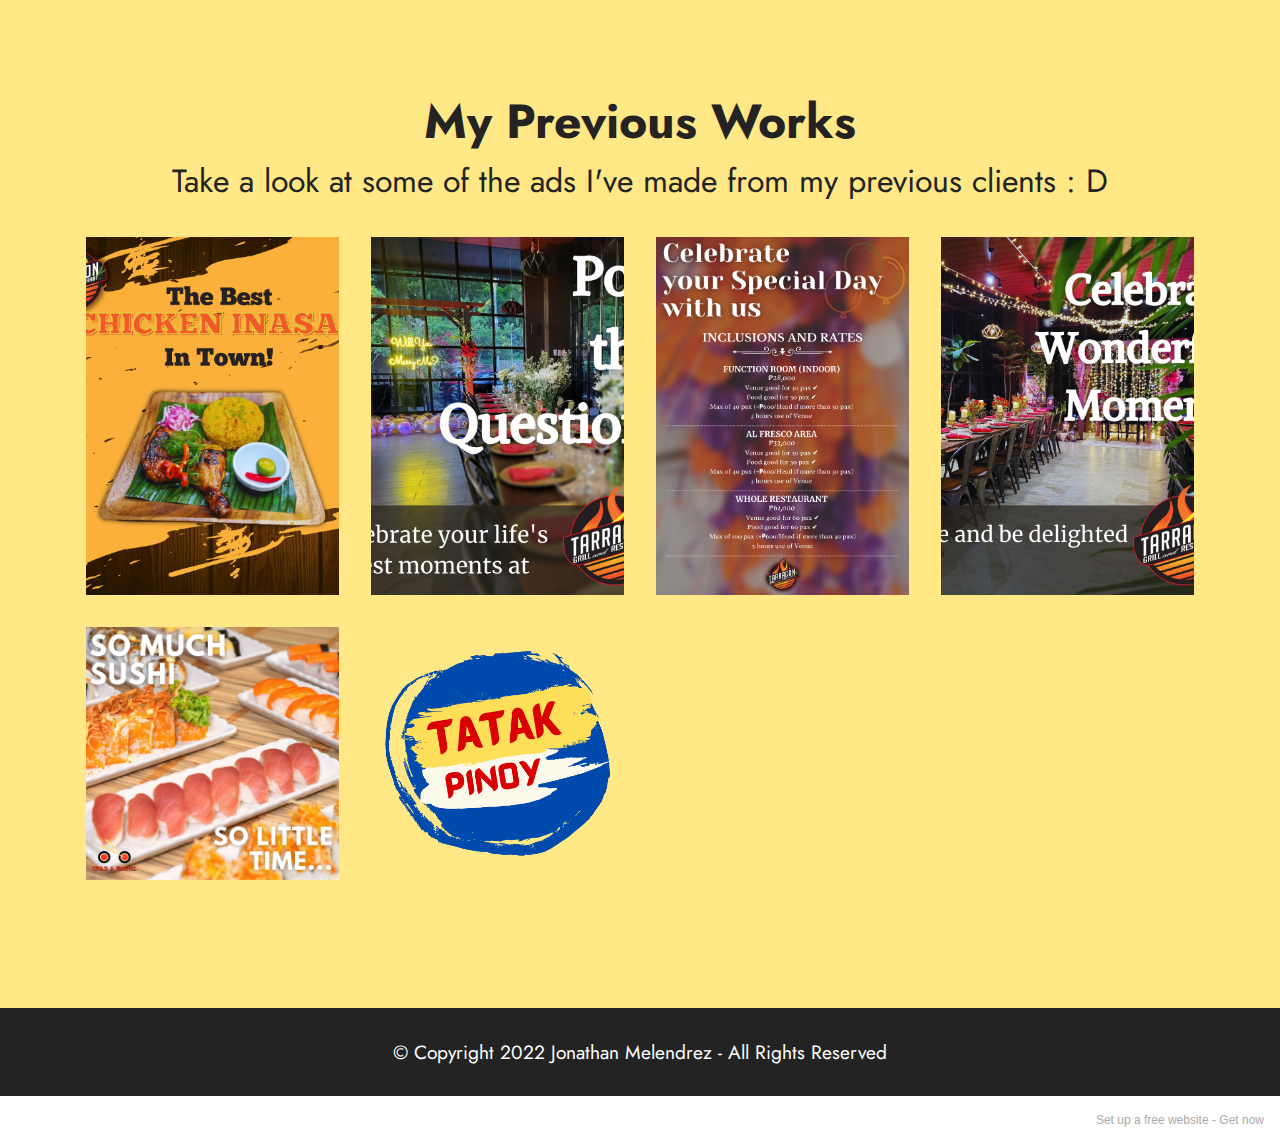
==== commit 15453e11: "create github pages" ====
--- a/page1.html
+++ b/page1.html
@@ -41,48 +41,48 @@
             
             
             <div class="col-12 col-md-6 col-lg-3 item gallery-image active">
-                <div class="item-wrapper" data-toggle="modal" data-bs-toggle="modal" data-target="#tqL03OPEo0-modal" data-bs-target="#tqL03OPEo0-modal">
-                    <img class="w-100" src="assets/images/16.png" alt="" data-slide-to="0" data-bs-slide-to="0" data-target="#lb-tqL03OPEo0" data-bs-target="#lb-tqL03OPEo0">
+                <div class="item-wrapper" data-toggle="modal" data-bs-toggle="modal" data-target="#tqL0hsHHkr-modal" data-bs-target="#tqL0hsHHkr-modal">
+                    <img class="w-100" src="assets/images/16.png" alt="" data-slide-to="0" data-bs-slide-to="0" data-target="#lb-tqL0hsHHkr" data-bs-target="#lb-tqL0hsHHkr">
                     <div class="icon-wrapper">
                         <span class="mobi-mbri mobi-mbri-search mbr-iconfont mbr-iconfont-btn"></span>
                     </div>
                 </div>
                 
             </div><div class="col-12 col-md-6 col-lg-3 item gallery-image active">
-                <div class="item-wrapper" data-toggle="modal" data-bs-toggle="modal" data-target="#tqL03OPEo0-modal" data-bs-target="#tqL03OPEo0-modal">
-                    <img class="w-100" src="assets/images/3.png" alt="" data-slide-to="1" data-bs-slide-to="1" data-target="#lb-tqL03OPEo0" data-bs-target="#lb-tqL03OPEo0">
+                <div class="item-wrapper" data-toggle="modal" data-bs-toggle="modal" data-target="#tqL0hsHHkr-modal" data-bs-target="#tqL0hsHHkr-modal">
+                    <img class="w-100" src="assets/images/3.png" alt="" data-slide-to="1" data-bs-slide-to="1" data-target="#lb-tqL0hsHHkr" data-bs-target="#lb-tqL0hsHHkr">
                     <div class="icon-wrapper">
                         <span class="mobi-mbri mobi-mbri-search mbr-iconfont mbr-iconfont-btn"></span>
                     </div>
                 </div>
                 
             </div><div class="col-12 col-md-6 col-lg-3 item gallery-image active">
-                <div class="item-wrapper" data-toggle="modal" data-bs-toggle="modal" data-target="#tqL03OPEo0-modal" data-bs-target="#tqL03OPEo0-modal">
-                    <img class="w-100" src="assets/images/birthday3.png" alt="" data-slide-to="2" data-bs-slide-to="2" data-target="#lb-tqL03OPEo0" data-bs-target="#lb-tqL03OPEo0">
+                <div class="item-wrapper" data-toggle="modal" data-bs-toggle="modal" data-target="#tqL0hsHHkr-modal" data-bs-target="#tqL0hsHHkr-modal">
+                    <img class="w-100" src="assets/images/birthday3.png" alt="" data-slide-to="2" data-bs-slide-to="2" data-target="#lb-tqL0hsHHkr" data-bs-target="#lb-tqL0hsHHkr">
                     <div class="icon-wrapper">
                         <span class="mobi-mbri mobi-mbri-search mbr-iconfont mbr-iconfont-btn"></span>
                     </div>
                 </div>
                 
             </div><div class="col-12 col-md-6 col-lg-3 item gallery-image active">
-                <div class="item-wrapper" data-toggle="modal" data-bs-toggle="modal" data-target="#tqL03OPEo0-modal" data-bs-target="#tqL03OPEo0-modal">
-                    <img class="w-100" src="assets/images/17.png" alt="" data-slide-to="3" data-bs-slide-to="3" data-target="#lb-tqL03OPEo0" data-bs-target="#lb-tqL03OPEo0">
+                <div class="item-wrapper" data-toggle="modal" data-bs-toggle="modal" data-target="#tqL0hsHHkr-modal" data-bs-target="#tqL0hsHHkr-modal">
+                    <img class="w-100" src="assets/images/17.png" alt="" data-slide-to="3" data-bs-slide-to="3" data-target="#lb-tqL0hsHHkr" data-bs-target="#lb-tqL0hsHHkr">
                     <div class="icon-wrapper">
                         <span class="mobi-mbri mobi-mbri-search mbr-iconfont mbr-iconfont-btn"></span>
                     </div>
                 </div>
                 
             </div><div class="col-12 col-md-6 col-lg-3 item gallery-image active">
-                <div class="item-wrapper" data-toggle="modal" data-bs-toggle="modal" data-target="#tqL03OPEo0-modal" data-bs-target="#tqL03OPEo0-modal">
-                    <img class="w-100" src="assets/images/sushi-ad.png" alt="" data-slide-to="4" data-bs-slide-to="4" data-target="#lb-tqL03OPEo0" data-bs-target="#lb-tqL03OPEo0">
+                <div class="item-wrapper" data-toggle="modal" data-bs-toggle="modal" data-target="#tqL0hsHHkr-modal" data-bs-target="#tqL0hsHHkr-modal">
+                    <img class="w-100" src="assets/images/sushi-ad.png" alt="" data-slide-to="4" data-bs-slide-to="4" data-target="#lb-tqL0hsHHkr" data-bs-target="#lb-tqL0hsHHkr">
                     <div class="icon-wrapper">
                         <span class="mobi-mbri mobi-mbri-search mbr-iconfont mbr-iconfont-btn"></span>
                     </div>
                 </div>
                 
             </div><div class="col-12 col-md-6 col-lg-3 item gallery-image active">
-                <div class="item-wrapper" data-toggle="modal" data-bs-toggle="modal" data-target="#tqL03OPEo0-modal" data-bs-target="#tqL03OPEo0-modal">
-                    <img class="w-100" src="assets/images/tatak-pinoy-logo.png" alt="" data-slide-to="5" data-bs-slide-to="5" data-target="#lb-tqL03OPEo0" data-bs-target="#lb-tqL03OPEo0">
+                <div class="item-wrapper" data-toggle="modal" data-bs-toggle="modal" data-target="#tqL0hsHHkr-modal" data-bs-target="#tqL0hsHHkr-modal">
+                    <img class="w-100" src="assets/images/tatak-pinoy-logo.png" alt="" data-slide-to="5" data-bs-slide-to="5" data-target="#lb-tqL0hsHHkr" data-bs-target="#lb-tqL0hsHHkr">
                     <div class="icon-wrapper">
                         <span class="mobi-mbri mobi-mbri-search mbr-iconfont mbr-iconfont-btn"></span>
                     </div>
@@ -91,11 +91,11 @@
             </div>
         </div>
 
-        <div class="modal mbr-slider" tabindex="-1" role="dialog" aria-hidden="true" id="tqL03OPEo0-modal">
+        <div class="modal mbr-slider" tabindex="-1" role="dialog" aria-hidden="true" id="tqL0hsHHkr-modal">
             <div class="modal-dialog" role="document">
                 <div class="modal-content">
                     <div class="modal-body">
-                        <div class="carousel slide carousel-fade" id="lb-tqL03OPEo0" data-interval="5000" data-bs-interval="5000">
+                        <div class="carousel slide carousel-fade" id="lb-tqL0hsHHkr" data-interval="5000" data-bs-interval="5000">
                             <div class="carousel-inner">
                                 
                                 
@@ -115,18 +115,18 @@
                                 </div>
                             </div>
                             <ol class="carousel-indicators">
-                                <li data-slide-to="0" data-bs-slide-to="0" class="active" data-target="#lb-tqL03OPEo0" data-bs-target="#lb-tqL03OPEo0"></li><li data-slide-to="1" data-bs-slide-to="1" class="active" data-target="#lb-tqL03OPEo0" data-bs-target="#lb-tqL03OPEo0"></li><li data-slide-to="2" data-bs-slide-to="2" class="active" data-target="#lb-tqL03OPEo0" data-bs-target="#lb-tqL03OPEo0"></li><li data-slide-to="3" data-bs-slide-to="3" class="active" data-target="#lb-tqL03OPEo0" data-bs-target="#lb-tqL03OPEo0"></li><li data-slide-to="4" data-bs-slide-to="4" class="active" data-target="#lb-tqL03OPEo0" data-bs-target="#lb-tqL03OPEo0"></li><li data-slide-to="5" data-bs-slide-to="5" class="active" data-target="#lb-tqL03OPEo0" data-bs-target="#lb-tqL03OPEo0"></li>
+                                <li data-slide-to="0" data-bs-slide-to="0" class="active" data-target="#lb-tqL0hsHHkr" data-bs-target="#lb-tqL0hsHHkr"></li><li data-slide-to="1" data-bs-slide-to="1" class="active" data-target="#lb-tqL0hsHHkr" data-bs-target="#lb-tqL0hsHHkr"></li><li data-slide-to="2" data-bs-slide-to="2" class="active" data-target="#lb-tqL0hsHHkr" data-bs-target="#lb-tqL0hsHHkr"></li><li data-slide-to="3" data-bs-slide-to="3" class="active" data-target="#lb-tqL0hsHHkr" data-bs-target="#lb-tqL0hsHHkr"></li><li data-slide-to="4" data-bs-slide-to="4" class="active" data-target="#lb-tqL0hsHHkr" data-bs-target="#lb-tqL0hsHHkr"></li><li data-slide-to="5" data-bs-slide-to="5" class="active" data-target="#lb-tqL0hsHHkr" data-bs-target="#lb-tqL0hsHHkr"></li>
                                 
                                 
                                 
                             </ol>
                             <a role="button" href="" class="close" data-dismiss="modal" data-bs-dismiss="modal" aria-label="Close">
                             </a>
-                            <a class="carousel-control-prev carousel-control" role="button" data-slide="prev" data-bs-slide="prev" href="#lb-tqL03OPEo0">
+                            <a class="carousel-control-prev carousel-control" role="button" data-slide="prev" data-bs-slide="prev" href="#lb-tqL0hsHHkr">
                                 <span class="mobi-mbri mobi-mbri-arrow-prev" aria-hidden="true"></span>
                                 <span class="sr-only visually-hidden">Previous</span>
                             </a>
-                            <a class="carousel-control-next carousel-control" role="button" data-slide="next" data-bs-slide="next" href="#lb-tqL03OPEo0">
+                            <a class="carousel-control-next carousel-control" role="button" data-slide="next" data-bs-slide="next" href="#lb-tqL0hsHHkr">
                                 <span class="mobi-mbri mobi-mbri-arrow-next" aria-hidden="true"></span>
                                 <span class="sr-only visually-hidden">Next</span>
                             </a>
@@ -153,7 +153,7 @@
             </div>
         </div>
     </div>
-</section><section style="background-color: #fff; font-family: -apple-system, BlinkMacSystemFont, 'Segoe UI', 'Roboto', 'Helvetica Neue', Arial, sans-serif; color:#aaa; font-size:12px; padding: 0; align-items: center; display: flex;"><a href="https://mobirise.site/f" style="flex: 1 1; height: 3rem; padding-left: 1rem;"></a><p style="flex: 0 0 auto; margin:0; padding-right:1rem;">Web page was <a href="https://mobirise.site/h" style="color:#aaa;">started with</a> Mobirise</p></section><script src="assets/bootstrap/js/bootstrap.bundle.min.js"></script>  <script src="assets/smoothscroll/smooth-scroll.js"></script>  <script src="assets/ytplayer/index.js"></script>  <script src="assets/theme/js/script.js"></script>  
+</section><section style="background-color: #fff; font-family: -apple-system, BlinkMacSystemFont, 'Segoe UI', 'Roboto', 'Helvetica Neue', Arial, sans-serif; color:#aaa; font-size:12px; padding: 0; align-items: center; display: flex;"><a href="https://mobirise.site/b" style="flex: 1 1; height: 3rem; padding-left: 1rem;"></a><p style="flex: 0 0 auto; margin:0; padding-right:1rem;">Set up a free website - <a href="https://mobirise.site/v" style="color:#aaa;">Get now</a></p></section><script src="assets/bootstrap/js/bootstrap.bundle.min.js"></script>  <script src="assets/smoothscroll/smooth-scroll.js"></script>  <script src="assets/ytplayer/index.js"></script>  <script src="assets/theme/js/script.js"></script>  
   
   
 </body>
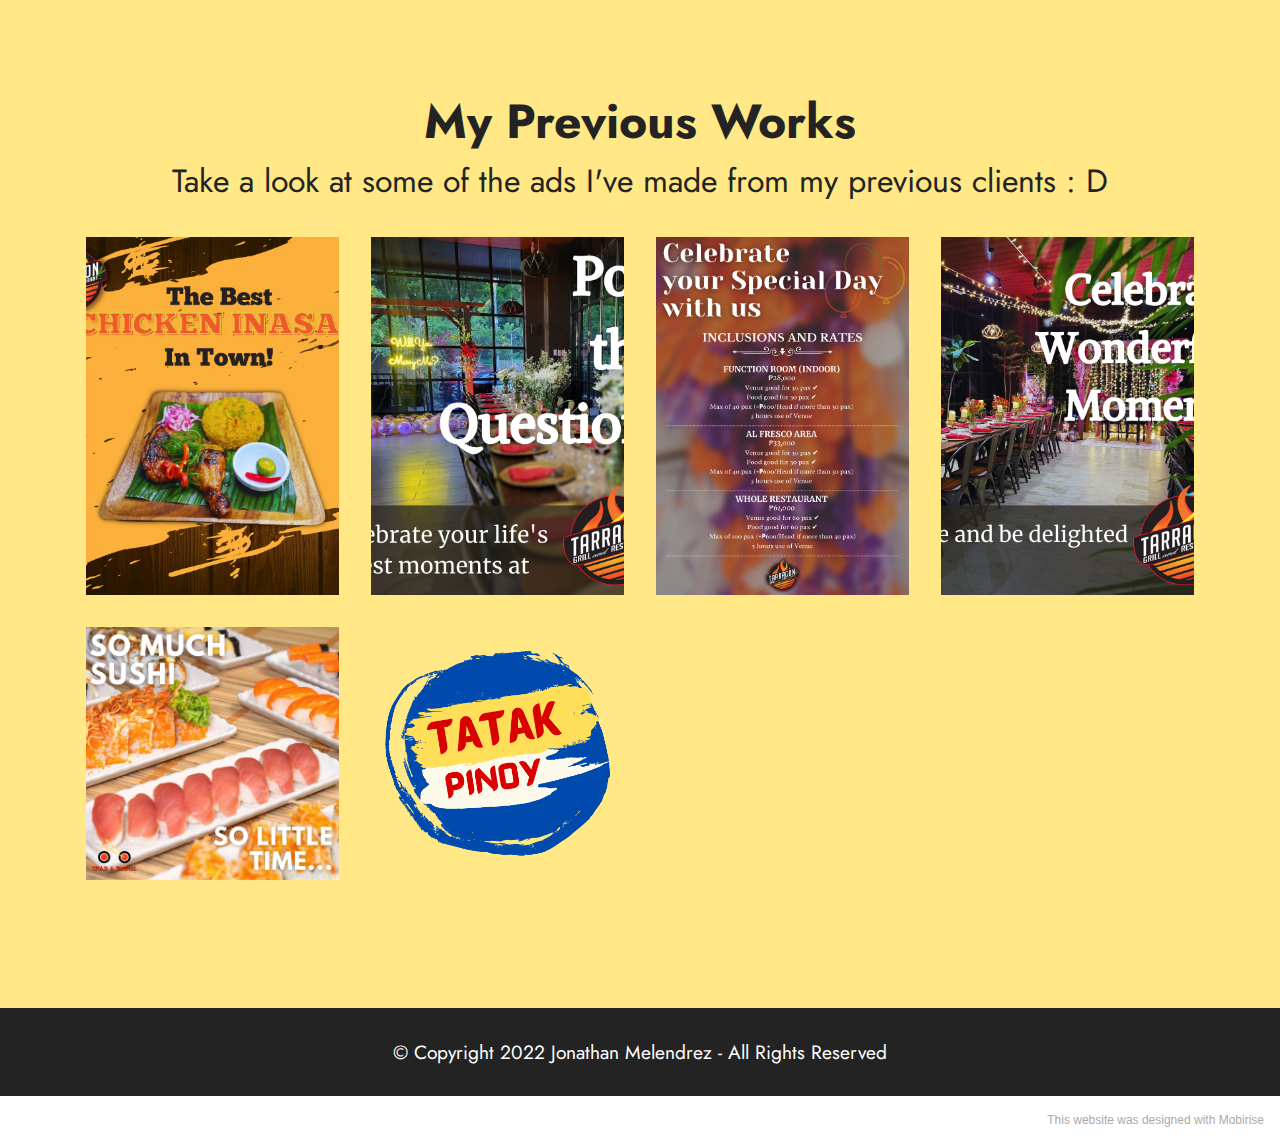
==== commit c34a4516: "create github pages" ====
--- a/page1.html
+++ b/page1.html
@@ -41,48 +41,48 @@
             
             
             <div class="col-12 col-md-6 col-lg-3 item gallery-image active">
-                <div class="item-wrapper" data-toggle="modal" data-bs-toggle="modal" data-target="#tqL0hsHHkr-modal" data-bs-target="#tqL0hsHHkr-modal">
-                    <img class="w-100" src="assets/images/16.png" alt="" data-slide-to="0" data-bs-slide-to="0" data-target="#lb-tqL0hsHHkr" data-bs-target="#lb-tqL0hsHHkr">
+                <div class="item-wrapper" data-toggle="modal" data-bs-toggle="modal" data-target="#tqL2oXI115-modal" data-bs-target="#tqL2oXI115-modal">
+                    <img class="w-100" src="assets/images/16.png" alt="" data-slide-to="0" data-bs-slide-to="0" data-target="#lb-tqL2oXI115" data-bs-target="#lb-tqL2oXI115">
                     <div class="icon-wrapper">
                         <span class="mobi-mbri mobi-mbri-search mbr-iconfont mbr-iconfont-btn"></span>
                     </div>
                 </div>
                 
             </div><div class="col-12 col-md-6 col-lg-3 item gallery-image active">
-                <div class="item-wrapper" data-toggle="modal" data-bs-toggle="modal" data-target="#tqL0hsHHkr-modal" data-bs-target="#tqL0hsHHkr-modal">
-                    <img class="w-100" src="assets/images/3.png" alt="" data-slide-to="1" data-bs-slide-to="1" data-target="#lb-tqL0hsHHkr" data-bs-target="#lb-tqL0hsHHkr">
+                <div class="item-wrapper" data-toggle="modal" data-bs-toggle="modal" data-target="#tqL2oXI115-modal" data-bs-target="#tqL2oXI115-modal">
+                    <img class="w-100" src="assets/images/3.png" alt="" data-slide-to="1" data-bs-slide-to="1" data-target="#lb-tqL2oXI115" data-bs-target="#lb-tqL2oXI115">
                     <div class="icon-wrapper">
                         <span class="mobi-mbri mobi-mbri-search mbr-iconfont mbr-iconfont-btn"></span>
                     </div>
                 </div>
                 
             </div><div class="col-12 col-md-6 col-lg-3 item gallery-image active">
-                <div class="item-wrapper" data-toggle="modal" data-bs-toggle="modal" data-target="#tqL0hsHHkr-modal" data-bs-target="#tqL0hsHHkr-modal">
-                    <img class="w-100" src="assets/images/birthday3.png" alt="" data-slide-to="2" data-bs-slide-to="2" data-target="#lb-tqL0hsHHkr" data-bs-target="#lb-tqL0hsHHkr">
+                <div class="item-wrapper" data-toggle="modal" data-bs-toggle="modal" data-target="#tqL2oXI115-modal" data-bs-target="#tqL2oXI115-modal">
+                    <img class="w-100" src="assets/images/birthday3.png" alt="" data-slide-to="2" data-bs-slide-to="2" data-target="#lb-tqL2oXI115" data-bs-target="#lb-tqL2oXI115">
                     <div class="icon-wrapper">
                         <span class="mobi-mbri mobi-mbri-search mbr-iconfont mbr-iconfont-btn"></span>
                     </div>
                 </div>
                 
             </div><div class="col-12 col-md-6 col-lg-3 item gallery-image active">
-                <div class="item-wrapper" data-toggle="modal" data-bs-toggle="modal" data-target="#tqL0hsHHkr-modal" data-bs-target="#tqL0hsHHkr-modal">
-                    <img class="w-100" src="assets/images/17.png" alt="" data-slide-to="3" data-bs-slide-to="3" data-target="#lb-tqL0hsHHkr" data-bs-target="#lb-tqL0hsHHkr">
+                <div class="item-wrapper" data-toggle="modal" data-bs-toggle="modal" data-target="#tqL2oXI115-modal" data-bs-target="#tqL2oXI115-modal">
+                    <img class="w-100" src="assets/images/17.png" alt="" data-slide-to="3" data-bs-slide-to="3" data-target="#lb-tqL2oXI115" data-bs-target="#lb-tqL2oXI115">
                     <div class="icon-wrapper">
                         <span class="mobi-mbri mobi-mbri-search mbr-iconfont mbr-iconfont-btn"></span>
                     </div>
                 </div>
                 
             </div><div class="col-12 col-md-6 col-lg-3 item gallery-image active">
-                <div class="item-wrapper" data-toggle="modal" data-bs-toggle="modal" data-target="#tqL0hsHHkr-modal" data-bs-target="#tqL0hsHHkr-modal">
-                    <img class="w-100" src="assets/images/sushi-ad.png" alt="" data-slide-to="4" data-bs-slide-to="4" data-target="#lb-tqL0hsHHkr" data-bs-target="#lb-tqL0hsHHkr">
+                <div class="item-wrapper" data-toggle="modal" data-bs-toggle="modal" data-target="#tqL2oXI115-modal" data-bs-target="#tqL2oXI115-modal">
+                    <img class="w-100" src="assets/images/sushi-ad.png" alt="" data-slide-to="4" data-bs-slide-to="4" data-target="#lb-tqL2oXI115" data-bs-target="#lb-tqL2oXI115">
                     <div class="icon-wrapper">
                         <span class="mobi-mbri mobi-mbri-search mbr-iconfont mbr-iconfont-btn"></span>
                     </div>
                 </div>
                 
             </div><div class="col-12 col-md-6 col-lg-3 item gallery-image active">
-                <div class="item-wrapper" data-toggle="modal" data-bs-toggle="modal" data-target="#tqL0hsHHkr-modal" data-bs-target="#tqL0hsHHkr-modal">
-                    <img class="w-100" src="assets/images/tatak-pinoy-logo.png" alt="" data-slide-to="5" data-bs-slide-to="5" data-target="#lb-tqL0hsHHkr" data-bs-target="#lb-tqL0hsHHkr">
+                <div class="item-wrapper" data-toggle="modal" data-bs-toggle="modal" data-target="#tqL2oXI115-modal" data-bs-target="#tqL2oXI115-modal">
+                    <img class="w-100" src="assets/images/tatak-pinoy-logo.png" alt="" data-slide-to="5" data-bs-slide-to="5" data-target="#lb-tqL2oXI115" data-bs-target="#lb-tqL2oXI115">
                     <div class="icon-wrapper">
                         <span class="mobi-mbri mobi-mbri-search mbr-iconfont mbr-iconfont-btn"></span>
                     </div>
@@ -91,11 +91,11 @@
             </div>
         </div>
 
-        <div class="modal mbr-slider" tabindex="-1" role="dialog" aria-hidden="true" id="tqL0hsHHkr-modal">
+        <div class="modal mbr-slider" tabindex="-1" role="dialog" aria-hidden="true" id="tqL2oXI115-modal">
             <div class="modal-dialog" role="document">
                 <div class="modal-content">
                     <div class="modal-body">
-                        <div class="carousel slide carousel-fade" id="lb-tqL0hsHHkr" data-interval="5000" data-bs-interval="5000">
+                        <div class="carousel slide carousel-fade" id="lb-tqL2oXI115" data-interval="5000" data-bs-interval="5000">
                             <div class="carousel-inner">
                                 
                                 
@@ -115,18 +115,18 @@
                                 </div>
                             </div>
                             <ol class="carousel-indicators">
-                                <li data-slide-to="0" data-bs-slide-to="0" class="active" data-target="#lb-tqL0hsHHkr" data-bs-target="#lb-tqL0hsHHkr"></li><li data-slide-to="1" data-bs-slide-to="1" class="active" data-target="#lb-tqL0hsHHkr" data-bs-target="#lb-tqL0hsHHkr"></li><li data-slide-to="2" data-bs-slide-to="2" class="active" data-target="#lb-tqL0hsHHkr" data-bs-target="#lb-tqL0hsHHkr"></li><li data-slide-to="3" data-bs-slide-to="3" class="active" data-target="#lb-tqL0hsHHkr" data-bs-target="#lb-tqL0hsHHkr"></li><li data-slide-to="4" data-bs-slide-to="4" class="active" data-target="#lb-tqL0hsHHkr" data-bs-target="#lb-tqL0hsHHkr"></li><li data-slide-to="5" data-bs-slide-to="5" class="active" data-target="#lb-tqL0hsHHkr" data-bs-target="#lb-tqL0hsHHkr"></li>
+                                <li data-slide-to="0" data-bs-slide-to="0" class="active" data-target="#lb-tqL2oXI115" data-bs-target="#lb-tqL2oXI115"></li><li data-slide-to="1" data-bs-slide-to="1" class="active" data-target="#lb-tqL2oXI115" data-bs-target="#lb-tqL2oXI115"></li><li data-slide-to="2" data-bs-slide-to="2" class="active" data-target="#lb-tqL2oXI115" data-bs-target="#lb-tqL2oXI115"></li><li data-slide-to="3" data-bs-slide-to="3" class="active" data-target="#lb-tqL2oXI115" data-bs-target="#lb-tqL2oXI115"></li><li data-slide-to="4" data-bs-slide-to="4" class="active" data-target="#lb-tqL2oXI115" data-bs-target="#lb-tqL2oXI115"></li><li data-slide-to="5" data-bs-slide-to="5" class="active" data-target="#lb-tqL2oXI115" data-bs-target="#lb-tqL2oXI115"></li>
                                 
                                 
                                 
                             </ol>
                             <a role="button" href="" class="close" data-dismiss="modal" data-bs-dismiss="modal" aria-label="Close">
                             </a>
-                            <a class="carousel-control-prev carousel-control" role="button" data-slide="prev" data-bs-slide="prev" href="#lb-tqL0hsHHkr">
+                            <a class="carousel-control-prev carousel-control" role="button" data-slide="prev" data-bs-slide="prev" href="#lb-tqL2oXI115">
                                 <span class="mobi-mbri mobi-mbri-arrow-prev" aria-hidden="true"></span>
                                 <span class="sr-only visually-hidden">Previous</span>
                             </a>
-                            <a class="carousel-control-next carousel-control" role="button" data-slide="next" data-bs-slide="next" href="#lb-tqL0hsHHkr">
+                            <a class="carousel-control-next carousel-control" role="button" data-slide="next" data-bs-slide="next" href="#lb-tqL2oXI115">
                                 <span class="mobi-mbri mobi-mbri-arrow-next" aria-hidden="true"></span>
                                 <span class="sr-only visually-hidden">Next</span>
                             </a>
@@ -153,7 +153,7 @@
             </div>
         </div>
     </div>
-</section><section style="background-color: #fff; font-family: -apple-system, BlinkMacSystemFont, 'Segoe UI', 'Roboto', 'Helvetica Neue', Arial, sans-serif; color:#aaa; font-size:12px; padding: 0; align-items: center; display: flex;"><a href="https://mobirise.site/b" style="flex: 1 1; height: 3rem; padding-left: 1rem;"></a><p style="flex: 0 0 auto; margin:0; padding-right:1rem;">Set up a free website - <a href="https://mobirise.site/v" style="color:#aaa;">Get now</a></p></section><script src="assets/bootstrap/js/bootstrap.bundle.min.js"></script>  <script src="assets/smoothscroll/smooth-scroll.js"></script>  <script src="assets/ytplayer/index.js"></script>  <script src="assets/theme/js/script.js"></script>  
+</section><section style="background-color: #fff; font-family: -apple-system, BlinkMacSystemFont, 'Segoe UI', 'Roboto', 'Helvetica Neue', Arial, sans-serif; color:#aaa; font-size:12px; padding: 0; align-items: center; display: flex;"><a href="https://mobirise.site/p" style="flex: 1 1; height: 3rem; padding-left: 1rem;"></a><p style="flex: 0 0 auto; margin:0; padding-right:1rem;">This <a href="https://mobirise.site/e" style="color:#aaa;">website</a> was designed with Mobirise</p></section><script src="assets/bootstrap/js/bootstrap.bundle.min.js"></script>  <script src="assets/smoothscroll/smooth-scroll.js"></script>  <script src="assets/ytplayer/index.js"></script>  <script src="assets/theme/js/script.js"></script>  
   
   
 </body>
